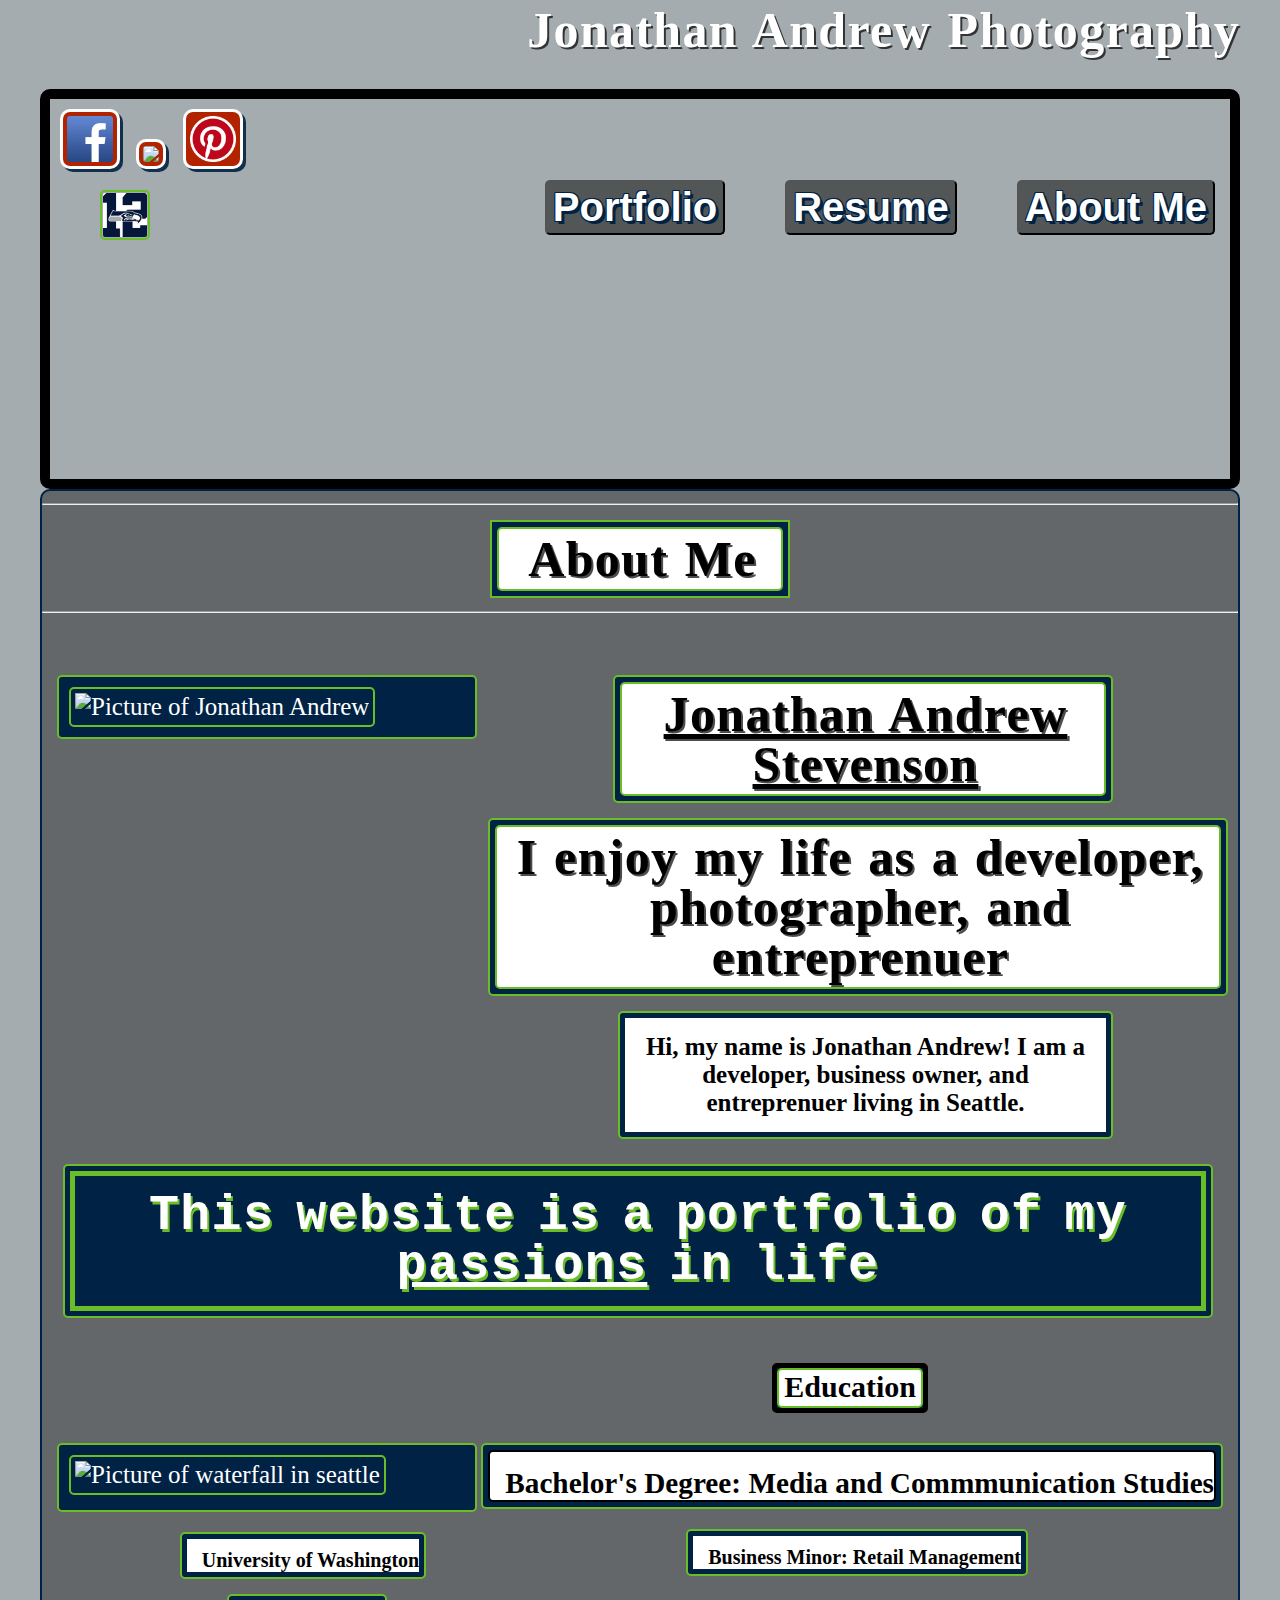
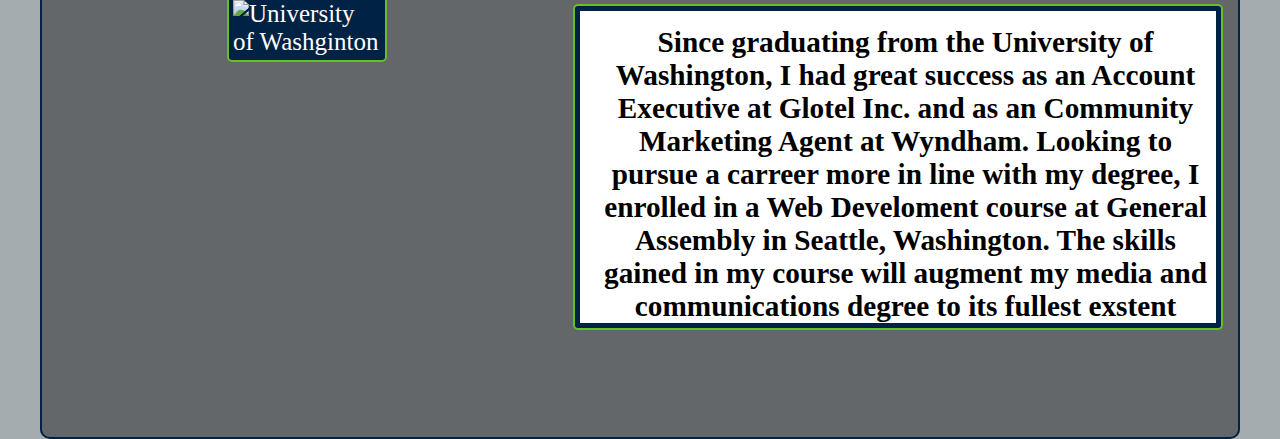
==== index.html @ 5ae6dff6 "project layout" ====
<!doctype_html>
<html>
<head>
<title>About Me</title>
	
	<link href='https://fonts.googleapis.com/css?family=Parisienne|Michroma|Oleo+Script|Poly|Krona+One' rel='stylesheet' type='text/css'>

			<link rel="stylesheet" href="style.css">

					<link rel="alternate sheet" href="style.css">


</head>
<body>

	<h1>Jonathan Andrew Photography</h1>

	<header>

		

		<div id="socialmedia">


			<li><a href="https://www.facebook.com/jon.stevenson.184"><img src="../images/Facebook.png"></a></li>

			<li><a href="https://www.linkedin.com/in/jonathanstevenson1"><img src="../images/LinkedIn.png"></a></li>
					
			<li><a href="https://www.pinterest.com/jonandrewsteven/"><img src="../images/Pintrest.png"></a></li>

		</div>

		<nav id="links">

			<ul>

				<li class="alignright"><button><a href="index.html">About Me</a></button></li>

				<li class="alignright"><button><a href="resume.html">Resume</a></button></li>

				<li class="alignright"><button><a href="../JonathanAndrewPhotography/index.html">Portfolio</a></button></li>

			</ul>

		</nav>

		<div id="twelve" class="clearfix">

				<img src="../images/sea.jpg">

		</div>
			
	</header>
	
<div id="container", class="background">

	<hr></hr>

		<article class="section-box upper-box-about">

			<h1>About Me</h1>

		</article>

	<hr></hr>

		<article class="section-box upper-box-name">

			<h1><strong><u>Jonathan Andrew Stevenson</u></strong></h1>

		</article>

		<article class="section-box upper-box-me">

			<img src="../images/pics/me.jpg" alt="Picture of Jonathan Andrew">

		</article>

		<article class="section-box upper-box-right">

			<h1>I enjoy my life as a developer, photographer, and entreprenuer</h1>

		</article>

		<article class="section-box upper-box-middle-hi">

			<h2>Hi, my name is Jonathan Andrew! I am a developer, business owner, and entreprenuer living in Seattle.</h2> 
		</article>

		<article class="section-box upper-box-middle-passions">

			<h2>This website is a portfolio of my <u>passions</u> in life</h2>

		</article>

		<article class="section-box upper-box-waterfall">

			<img id="waterfall" src=".//images/best/waterfall.jpg" alt="Picture of waterfall in seattle" class="section-box">

		</article>

		<section class="section-box middle-box-low">

			<h2>Education</h2>

		</section>

		<aside class="section-box middle-box-foot">

			<h3>Bachelor's Degree: Media and Commmunication Studies</h3>

		</aside>

		<aside class="section-box middle-box-foot-minor">

			<h4>Business Minor: Retail Management</h4>

		</aside>

		<aside class="section-box middle-box-foot-uw">

			<h5>University of Washington</h4>

		</aside>

		<section class="section-box middle-box-right">

			<h3>Since graduating from the University of Washington, I had great success as an Account Executive at Glotel Inc. and as an Community Marketing Agent at Wyndham. Looking to pursue a carreer more in line with my degree, I enrolled in a Web Develoment course at General Assembly in Seattle, Washington. The skills gained in my course will augment my media and communications degree to its fullest exstent 
			</h3>

		</section>

	<img class="section-box middle-box-uw" img src="images/best/uw.jpg" alt="University of Washginton">

</div>

</body>

<script src="https://ajax.googleapis.com/ajax/libs/jquery/1.11.3/jquery.min.js"></script>

<script src="../ajs/index.js"></script>

</html>
---- style.css ----
/*
Project Name: Jonathan Andrew
Client: Your Client
Author: Jonathan Andrew
Developer @GA in Seattle
*/


/******************************************
/* SETUP
/*******************************************/

/* Box Model Hack */
* {
     -moz-box-sizing: border-box; /* Firexfox */
     -webkit-box-sizing: border-box; /* Safari/Chrome/iOS/Android */
     box-sizing: border-box; /* IE */
}

/* Clear fix hack */
.clearfix:after {
     content: ".";
     display: block;
     clear: both;
     visibility: hidden;
     line-height: 0;
     height: 0;
}

.clear {
  clear: both;
}

.alignright {
  float: right;
  padding: 0 0 10px 10px; /* note the padding around a right floated image */
}

.alignleft {
  float: left;
  padding: 0 10px 10px 0; /* note the padding around a left floated image */
}


/******************************************
/* BASE STYLES
/*******************************************/

body {
    max-width: 1200px;
    margin: 0 auto;
     color: #fff;
     background-color: #A5ACAF;
     font-size: 25px;
     font-family: Krona+One, Arial, sans-serif;
}

header {
  border-radius: 10px;
  border: 2px solid #002244;
  background-image: url(../images/seattle.jpg);
  background-size: cover;
  height: 400px;
  max-width: 1200px;
  border: 10px solid #000;
}

h1 {
  text-shadow:2px 2px rgba(0,0,0,.7);
  font-weight: bold;
  color:#fff;
  letter-spacing:1pt;
  word-spacing:2pt;
  font-size:50px;
  line-height:1;
  margin-top: 5px;
  text-align: right;
  font-weight: bold;
}

 header h1 {
  font-weight: 400;
  text-shadow: 3px -3px 0 #A5ACAF;
  clear: right;
  margin-right: 15px;
  text-decoration: underline;
  font-size: 49px;
  float: right;
  text-align: right;
  max-width: 730px;
  margin-top: 20px;
  font-weight: 800;
  max-height: 75px;
  border: 5px solid #002244;
  background-color: rgba(0,34,68, .8);
  color: #fff;
  padding: 0px 15px 25px 15px;
  margin-bottom: 0px;
  border-radius: 5px;

}

#container.background {
  background-color: rgba(0,0,0,.4);
  background-image: url("../images/background.jpg");
  background-size: cover;
  height: 1550px;
  border-radius: 10px;
  border: 2px solid #002244;
}

#container.background-resume {
  background-color: rgba(0,0,0,.4);
  height: 2015px;
  border-radius: 10px;
  border: 2px solid #002244;
}

#socialmedia img {
  border-radius: 10px;
  margin-left: 10px;
  max-width: 60px;
  max-height: 60px;
  margin-top: 10px;
  border: 3px solid #FFFFff;
  background-color: #B22400;
  box-shadow: 3px 3px rgba(0,34,68,.9);
}

#twelve img {
  max-width: 50px;
  max-height: 50px;
  margin-left: 50px;
  border: 2px solid #69BE28;
  padding: 1px 1px 1px 1px;
}


nav ul {
  margin: 0 10px 0 0;
  float: right;
  height: 60px;
  display: inline-block;
}


#links a {
  clear: both;
  font-size: 40px;
  color: #fff;
  margin: 0 auto;
  text-decoration:none;
  font-weight: 800;
  text-shadow:
    3px 3px 0 #002244,
   -1px -1px 0 #002244,  
    1px -1px 0 #002244,
   -1px  1px 0 #002244,
    1px  1px 0 #002244;

}

#socialmedia li {
display: inline-block;
text-decoration: none;
}

img:hover {
  background: #3cb0fd;
  background-image: -webkit-linear-gradient(top, #3cb0fd, #3498db);
  background-image: -moz-linear-gradient(top, #3cb0fd, #3498db);
  background-image: -ms-linear-gradient(top, #3cb0fd, #3498db);
  background-image: -o-linear-gradient(top, #3cb0fd, #3498db);
  background-image: linear-gradient(to bottom, #3cb0fd, #3498db);
  text-decoration: none;
}

#links button {
    opacity: 1;
    margin: 5px 0 0 50px;
    height: 55px;
    background-color: rgba(0,0,0,.5);
    font-size: 20px;
    border-radius: 5px;
}

#links li{
  text-decoration: none;
  margin: 0 auto;
  display: inline-block;
  list-style-type: none;
  padding: 0px 5px 5px 5px;
  font-size: 30px;
}

button:hover {
  background: #3cb0fd;
  background-image: -webkit-linear-gradient(top, #3cb0fd, #3498db);
  background-image: -moz-linear-gradient(top, #3cb0fd, #3498db);
  background-image: -ms-linear-gradient(top, #3cb0fd, #3498db);
  background-image: -o-linear-gradient(top, #3cb0fd, #3498db);
  background-image: linear-gradient(to bottom, #3cb0fd, #3498db);
  text-decoration: none;
}


.section-box {
  background-color: #002244;
  margin-bottom: 10px;

}


.header {
  height: 40px;
  border-radius: 5px;
  border: 5px groove black;
}

.upper-box-right {
  float: right;
  border-radius: 5px;
  margin: 15px 10px 0 0px;
  border: 5px solid black;
  border: 2px solid #69BE28;
}

.upper-box-middle-hi {

  float: right;
  width: 495px;
  border-radius: 5px;
  margin: 15px 125px 0 15px;
  border: 2px solid #69BE28;
  padding: 5px 5px;
}

.upper-box-middle-passions {
  clear: both;
  float: right;
  border-radius: 5px;
  width: 1150px;
  margin: 25px 25px;
  border: 2px solid #69BE28;
  padding: 5px 5px;
}


.upper-box-me {
  border-radius: 5px;
  margin: 50px 5px 0 15px;
  width: 420px;
  float: left;
  border: 2px solid #69BE28;
  padding: 5px 5px;
}

.upper-box-waterfall {
  border-radius: 5px;
  margin: auto;
  width: 420px;
  float: left;
  border: 2px solid #69BE28;
  padding: 5px 5px;
  margin: 100px 0 0 15px;
}

.upper-box-name {
  text-decoration: underline;
  border: 2px solid #69BE28;
  border-radius: 5px;
  margin: 50px 125px 0 0;
  width: 500px;
  float: right;
}

.upper-box-about {
  width: 300px;
  margin: 0 auto;
  margin-top: 15px;
  border: 2px solid #69BE28;
}

.upper-box-summary {
  float: left;
  width: 900px;
  padding: 5px 5px;
  margin: 15px 0 0 150px;
  border: 2px solid #69BE28;
  border-radius: 5px;
}

.upper-box-summarytext {
  padding: 5px 5px;
  float: left;
  width: 1000px;
  margin: 0 auto;
  margin: 15px 0 0 15px;
  border: 2px solid #69BE28;
  border-radius: 5px;
}

.upper-box-summary li {
  background-color: #fff;
  color: #000;
  padding: 5px 5px;
  font-size: 25px;
  margin: 0px;
}

.upper-box-summary ul {
  margin: 0px;
  list-style-type: none;
  background-color: #fff;
}

.rectangle {
  border-radius: 5px;
  border: 5px groove black;
  
}

.specialties {
  clear: both;
}

.experience {
  clear: both;
}

.middle-box {
  border-radius: 5px;
  margin: 10px 0px 10px 0px;
  border: 2px solid #69BE28;
}


.middle-box-right {
  border-radius: 5px;
  float: right;
  width: 650px;
  margin: 25px 15px 0px 0px;
  border: 2px solid #69BE28;
  padding: 5px 5px;
  }

.middle-box-right h3{
  text-align: center;
}

.middle-box-low {
  margin: 20px 310px 0 0;
  border-radius: 5px;
  border: 5px solid black;
  float: right;
  text-align: center;
  max-width: 700px;
}

.middle-box-foot {
  border-radius: 5px;
  padding: 5px 5px;
  margin: 30px 15px 0 0px;
  border: 2px solid #69BE28;
  max-width: 770px;
  float: right;
}

.middle-box-foot-minor {
  border-radius: 5px;
  margin: 20 210 0 15px;
  border: 5px solid black;
  max-width: 770px;
  float: right;
  border: 2px solid #69BE28;
  padding: 5px 5px;
}

.middle-box-foot-uw {
  border-radius: 5px;
  margin:0 auto;
  margin: 20 245px 0 15px;
  border: 2px solid #69BE28;
  padding: 5px 5px;
  max-width: 770px;
  float: right;
}

aside.middle-box-uw{
  
}

.right {
  float: left;
  border: 5px solid black;
}

#waterfall {
  float: left;
  max-width: 400px;
  max-height: 400px;
  border: 2px solid #69BE28;
  border-radius: 5px;
}

.middle-box-specialties {
  border-radius: 5px;
  margin: 15px 0 0 150;
  padding: 5px 5px;
  clear: both;
  float: left;
  width: 165px;
  border: 2px solid #69BE28;
}


.middle-box-specialtiestext {
  border-radius: 5px;
  clear: both;
  padding: 5px 5px;
  float: left;
  width: 1000px;
  border: 2px solid #69BE28;
  margin: 15px 0 0 15px;
}

.middle-box-specialtiestext h3 ul{
  margin: 0;
}

.middle-box-specialtiestext h3{
  text-align: left;
}

.middle-box-experience {
  height: 55px;
  border-radius: 5px;
  margin: 15px 0 0 485px;
  padding: 5px 5px;
  clear: both;
  float: left;
  width: 200px;
  border: 2px solid #69BE28;
}

.middle-box-experience h2{
  margin: 0;
  text-align: center;
  background-color: #fff;
  color: #000;
  height: auto;
}

.middle-box-experiencebox {
  border-radius: 5px;
  clear: both;
  padding: 5px 5px;
  float: left;
  width: 790px;
  border: 2px solid #69BE28;
  margin: 15px 0 0 195px;
}

.middle-box-epxeriencebox li {
  border-radius: 5px;
  text-decoration: none;
  clear: both;
  padding: 5px 5px;
  float: left;
  width: 600px;
  border: 2px solid #69BE28;
  margin: 15px 0 0 0px;
}

.middle-box-experiencebox ul{
    background-color: #fff;
    color: #000;
    text-align: left;
    margin: 0 auto;
}

.middle-box-experiencebox h3 {
  text-align: center;
}

.middle-box-cma {
  border-radius: 5px;
  clear: both;
  padding: 5px 5px;
  float: left;
  width: 970px;
  border: 2px solid #69BE28;
  margin: 15px 0 0 105px;
}


.middle-box-foot h3 {
  color: #000;
  background-color: white;
  border: 2px solid black;
  border-radius: 5px;
  text-align: center;
  margin: 0 auto;
}

.middle-box-cma h3 {
  text-align: center;
}

.middle-box-cma-text {
  border-radius: 5px;
  clear: both;
  padding: 5px 5px;
  float: left;
  width: 600px;
  border: 2px solid #69BE28;
  margin: 15px 0 0 15;
  text-align: left;
  color: #000;
  background-color: #fff;
  margin: 0 auto;
}

.middle-box-cma ul {
  text-align: left;
  color: #000;
  background-color: #fff;
  margin: 0 auto;
}

.middle-box-marketing {
    border-radius: 5px;
    clear: both;
    padding: 5px 5px;
    float: left;
    width: 970px;
    border: 2px solid #69BE28;
    margin: 15px 0 0 105px;
}


.middle-box-marketing h3 {
  text-align: center;

}


.middle-box-marketing-text {
  border-radius: 5px;
  clear: both;
  padding: 5px 5px;
  float: left;
  width: 600px;
  border: 2px solid #69BE28;
  margin: 15px 0 0 0;
}

.middle-box-marketing ul {
  text-align: left;
  color: #000;
  background-color: #fff;
  margin: 0 auto;
}

.upper-box-middle-passions h2{
text-shadow:2px 3px 0 rgba(105,190,40,1);
font-weight:bold;color:#FFFFFF;
background-color:#002244;
border: 5px solid #69BE28;
letter-spacing:1pt;
word-spacing:-7pt;
font-size:50px;
text-align:center;
font-family:courier new, courier, monospace;
line-height:1;
}

 img {
  float: left;
  max-height: 160px;
  max-width: 160px;
  border: 2px solid #69BE28;
  border-radius: 5px;
  margin: 15px 0 0 185px;
  padding: 4px 4px;
}

a img {
  text-align: center;
  background-color: #000000;
  border: 2px solid black;
  border-radius: 5px;
}

section {
  float: left;
  text-align: right;
}

footer {
  float: left;
  margin-top: 10px;
  margin: 0 auto;
  height: 100px;
}

article {
  width: 740px;
  border: 5px solid #FFFAFA;
}

article img {
  max-width: 400px;
  max-height: 400px;
  border: 2px solid #69BE28;
  margin: 5px 5px 5px 5px;
}


article h1 {
  text-align: center;
  color: #000;
  background: white;
  border-radius: 5px;
  border: 2px solid #69BE28;
  padding: 5px 0px 5px 5px;
  margin: 5px 5px 5px 5px;
}

article h2 {
    margin: 0 auto;
    font-size: 25px;
    color: #000;
    text-align: center;
    background: white;
    padding: 15px 15px;
}

section h2 {
  color: #000;
  background-color: white;
  border: 2px solid #69BE28;
  border-radius: 5px;
  text-align: left;
  margin: 0 auto;
  padding: 0px 5px 5px 5px;
  text-align: center;
  font-size: 30px;
  height: 40px;
}

h3 {
  margin: 0 auto;
  padding: 15px 0 0 15px;
  background-color: #fff;
  color: #000;
}


 h4 {
  color: #000;
  font-size: 20px;
  background-color: white;
  padding: 10px 0 0 15px;
  margin: 0 auto;
}

 h5 {
  color: #000;
  font-size: 20px;
  background-color: white;
  padding: 10px 0 0 15px;
  margin: 0 auto;
}

nav h3 {
  color: #000;
  background-color: white;
  padding: 5px 5px 5px 5px;
  border: 2px solid black;
  border-radius: 5px;
}

h6 {
  color: #000;
  text-align: center;
  background-color: white;
  border: 2px solid black;
  border-radius: 5px;

}

/******************************************
/* LAYOUT
/*******************************************/

/* Center the container */
#container {
  width: 100%;
  margin: auto;
  height: 500px;

}

header {

}

footer {

}

/******************************************
/* ADDITIONAL STYLES
/*******************************************/
---- style.css ----
/*
Project Name: Jonathan Andrew
Client: Your Client
Author: Jonathan Andrew
Developer @GA in Seattle
*/


/******************************************
/* SETUP
/*******************************************/

/* Box Model Hack */
* {
     -moz-box-sizing: border-box; /* Firexfox */
     -webkit-box-sizing: border-box; /* Safari/Chrome/iOS/Android */
     box-sizing: border-box; /* IE */
}

/* Clear fix hack */
.clearfix:after {
     content: ".";
     display: block;
     clear: both;
     visibility: hidden;
     line-height: 0;
     height: 0;
}

.clear {
  clear: both;
}

.alignright {
  float: right;
  padding: 0 0 10px 10px; /* note the padding around a right floated image */
}

.alignleft {
  float: left;
  padding: 0 10px 10px 0; /* note the padding around a left floated image */
}


/******************************************
/* BASE STYLES
/*******************************************/

body {
    max-width: 1200px;
    margin: 0 auto;
     color: #fff;
     background-color: #A5ACAF;
     font-size: 25px;
     font-family: Krona+One, Arial, sans-serif;
}

header {
  border-radius: 10px;
  border: 2px solid #002244;
  background-image: url(../images/seattle.jpg);
  background-size: cover;
  height: 400px;
  max-width: 1200px;
  border: 10px solid #000;
}

h1 {
  text-shadow:2px 2px rgba(0,0,0,.7);
  font-weight: bold;
  color:#fff;
  letter-spacing:1pt;
  word-spacing:2pt;
  font-size:50px;
  line-height:1;
  margin-top: 5px;
  text-align: right;
  font-weight: bold;
}

 header h1 {
  font-weight: 400;
  text-shadow: 3px -3px 0 #A5ACAF;
  clear: right;
  margin-right: 15px;
  text-decoration: underline;
  font-size: 49px;
  float: right;
  text-align: right;
  max-width: 730px;
  margin-top: 20px;
  font-weight: 800;
  max-height: 75px;
  border: 5px solid #002244;
  background-color: rgba(0,34,68, .8);
  color: #fff;
  padding: 0px 15px 25px 15px;
  margin-bottom: 0px;
  border-radius: 5px;

}

#container.background {
  background-color: rgba(0,0,0,.4);
  background-image: url("../images/background.jpg");
  background-size: cover;
  height: 1550px;
  border-radius: 10px;
  border: 2px solid #002244;
}

#container.background-resume {
  background-color: rgba(0,0,0,.4);
  height: 2015px;
  border-radius: 10px;
  border: 2px solid #002244;
}

#socialmedia img {
  border-radius: 10px;
  margin-left: 10px;
  max-width: 60px;
  max-height: 60px;
  margin-top: 10px;
  border: 3px solid #FFFFff;
  background-color: #B22400;
  box-shadow: 3px 3px rgba(0,34,68,.9);
}

#twelve img {
  max-width: 50px;
  max-height: 50px;
  margin-left: 50px;
  border: 2px solid #69BE28;
  padding: 1px 1px 1px 1px;
}


nav ul {
  margin: 0 10px 0 0;
  float: right;
  height: 60px;
  display: inline-block;
}


#links a {
  clear: both;
  font-size: 40px;
  color: #fff;
  margin: 0 auto;
  text-decoration:none;
  font-weight: 800;
  text-shadow:
    3px 3px 0 #002244,
   -1px -1px 0 #002244,  
    1px -1px 0 #002244,
   -1px  1px 0 #002244,
    1px  1px 0 #002244;

}

#socialmedia li {
display: inline-block;
text-decoration: none;
}

img:hover {
  background: #3cb0fd;
  background-image: -webkit-linear-gradient(top, #3cb0fd, #3498db);
  background-image: -moz-linear-gradient(top, #3cb0fd, #3498db);
  background-image: -ms-linear-gradient(top, #3cb0fd, #3498db);
  background-image: -o-linear-gradient(top, #3cb0fd, #3498db);
  background-image: linear-gradient(to bottom, #3cb0fd, #3498db);
  text-decoration: none;
}

#links button {
    opacity: 1;
    margin: 5px 0 0 50px;
    height: 55px;
    background-color: rgba(0,0,0,.5);
    font-size: 20px;
    border-radius: 5px;
}

#links li{
  text-decoration: none;
  margin: 0 auto;
  display: inline-block;
  list-style-type: none;
  padding: 0px 5px 5px 5px;
  font-size: 30px;
}

button:hover {
  background: #3cb0fd;
  background-image: -webkit-linear-gradient(top, #3cb0fd, #3498db);
  background-image: -moz-linear-gradient(top, #3cb0fd, #3498db);
  background-image: -ms-linear-gradient(top, #3cb0fd, #3498db);
  background-image: -o-linear-gradient(top, #3cb0fd, #3498db);
  background-image: linear-gradient(to bottom, #3cb0fd, #3498db);
  text-decoration: none;
}


.section-box {
  background-color: #002244;
  margin-bottom: 10px;

}


.header {
  height: 40px;
  border-radius: 5px;
  border: 5px groove black;
}

.upper-box-right {
  float: right;
  border-radius: 5px;
  margin: 15px 10px 0 0px;
  border: 5px solid black;
  border: 2px solid #69BE28;
}

.upper-box-middle-hi {

  float: right;
  width: 495px;
  border-radius: 5px;
  margin: 15px 125px 0 15px;
  border: 2px solid #69BE28;
  padding: 5px 5px;
}

.upper-box-middle-passions {
  clear: both;
  float: right;
  border-radius: 5px;
  width: 1150px;
  margin: 25px 25px;
  border: 2px solid #69BE28;
  padding: 5px 5px;
}


.upper-box-me {
  border-radius: 5px;
  margin: 50px 5px 0 15px;
  width: 420px;
  float: left;
  border: 2px solid #69BE28;
  padding: 5px 5px;
}

.upper-box-waterfall {
  border-radius: 5px;
  margin: auto;
  width: 420px;
  float: left;
  border: 2px solid #69BE28;
  padding: 5px 5px;
  margin: 100px 0 0 15px;
}

.upper-box-name {
  text-decoration: underline;
  border: 2px solid #69BE28;
  border-radius: 5px;
  margin: 50px 125px 0 0;
  width: 500px;
  float: right;
}

.upper-box-about {
  width: 300px;
  margin: 0 auto;
  margin-top: 15px;
  border: 2px solid #69BE28;
}

.upper-box-summary {
  float: left;
  width: 900px;
  padding: 5px 5px;
  margin: 15px 0 0 150px;
  border: 2px solid #69BE28;
  border-radius: 5px;
}

.upper-box-summarytext {
  padding: 5px 5px;
  float: left;
  width: 1000px;
  margin: 0 auto;
  margin: 15px 0 0 15px;
  border: 2px solid #69BE28;
  border-radius: 5px;
}

.upper-box-summary li {
  background-color: #fff;
  color: #000;
  padding: 5px 5px;
  font-size: 25px;
  margin: 0px;
}

.upper-box-summary ul {
  margin: 0px;
  list-style-type: none;
  background-color: #fff;
}

.rectangle {
  border-radius: 5px;
  border: 5px groove black;
  
}

.specialties {
  clear: both;
}

.experience {
  clear: both;
}

.middle-box {
  border-radius: 5px;
  margin: 10px 0px 10px 0px;
  border: 2px solid #69BE28;
}


.middle-box-right {
  border-radius: 5px;
  float: right;
  width: 650px;
  margin: 25px 15px 0px 0px;
  border: 2px solid #69BE28;
  padding: 5px 5px;
  }

.middle-box-right h3{
  text-align: center;
}

.middle-box-low {
  margin: 20px 310px 0 0;
  border-radius: 5px;
  border: 5px solid black;
  float: right;
  text-align: center;
  max-width: 700px;
}

.middle-box-foot {
  border-radius: 5px;
  padding: 5px 5px;
  margin: 30px 15px 0 0px;
  border: 2px solid #69BE28;
  max-width: 770px;
  float: right;
}

.middle-box-foot-minor {
  border-radius: 5px;
  margin: 20 210 0 15px;
  border: 5px solid black;
  max-width: 770px;
  float: right;
  border: 2px solid #69BE28;
  padding: 5px 5px;
}

.middle-box-foot-uw {
  border-radius: 5px;
  margin:0 auto;
  margin: 20 245px 0 15px;
  border: 2px solid #69BE28;
  padding: 5px 5px;
  max-width: 770px;
  float: right;
}

aside.middle-box-uw{
  
}

.right {
  float: left;
  border: 5px solid black;
}

#waterfall {
  float: left;
  max-width: 400px;
  max-height: 400px;
  border: 2px solid #69BE28;
  border-radius: 5px;
}

.middle-box-specialties {
  border-radius: 5px;
  margin: 15px 0 0 150;
  padding: 5px 5px;
  clear: both;
  float: left;
  width: 165px;
  border: 2px solid #69BE28;
}


.middle-box-specialtiestext {
  border-radius: 5px;
  clear: both;
  padding: 5px 5px;
  float: left;
  width: 1000px;
  border: 2px solid #69BE28;
  margin: 15px 0 0 15px;
}

.middle-box-specialtiestext h3 ul{
  margin: 0;
}

.middle-box-specialtiestext h3{
  text-align: left;
}

.middle-box-experience {
  height: 55px;
  border-radius: 5px;
  margin: 15px 0 0 485px;
  padding: 5px 5px;
  clear: both;
  float: left;
  width: 200px;
  border: 2px solid #69BE28;
}

.middle-box-experience h2{
  margin: 0;
  text-align: center;
  background-color: #fff;
  color: #000;
  height: auto;
}

.middle-box-experiencebox {
  border-radius: 5px;
  clear: both;
  padding: 5px 5px;
  float: left;
  width: 790px;
  border: 2px solid #69BE28;
  margin: 15px 0 0 195px;
}

.middle-box-epxeriencebox li {
  border-radius: 5px;
  text-decoration: none;
  clear: both;
  padding: 5px 5px;
  float: left;
  width: 600px;
  border: 2px solid #69BE28;
  margin: 15px 0 0 0px;
}

.middle-box-experiencebox ul{
    background-color: #fff;
    color: #000;
    text-align: left;
    margin: 0 auto;
}

.middle-box-experiencebox h3 {
  text-align: center;
}

.middle-box-cma {
  border-radius: 5px;
  clear: both;
  padding: 5px 5px;
  float: left;
  width: 970px;
  border: 2px solid #69BE28;
  margin: 15px 0 0 105px;
}


.middle-box-foot h3 {
  color: #000;
  background-color: white;
  border: 2px solid black;
  border-radius: 5px;
  text-align: center;
  margin: 0 auto;
}

.middle-box-cma h3 {
  text-align: center;
}

.middle-box-cma-text {
  border-radius: 5px;
  clear: both;
  padding: 5px 5px;
  float: left;
  width: 600px;
  border: 2px solid #69BE28;
  margin: 15px 0 0 15;
  text-align: left;
  color: #000;
  background-color: #fff;
  margin: 0 auto;
}

.middle-box-cma ul {
  text-align: left;
  color: #000;
  background-color: #fff;
  margin: 0 auto;
}

.middle-box-marketing {
    border-radius: 5px;
    clear: both;
    padding: 5px 5px;
    float: left;
    width: 970px;
    border: 2px solid #69BE28;
    margin: 15px 0 0 105px;
}


.middle-box-marketing h3 {
  text-align: center;

}


.middle-box-marketing-text {
  border-radius: 5px;
  clear: both;
  padding: 5px 5px;
  float: left;
  width: 600px;
  border: 2px solid #69BE28;
  margin: 15px 0 0 0;
}

.middle-box-marketing ul {
  text-align: left;
  color: #000;
  background-color: #fff;
  margin: 0 auto;
}

.upper-box-middle-passions h2{
text-shadow:2px 3px 0 rgba(105,190,40,1);
font-weight:bold;color:#FFFFFF;
background-color:#002244;
border: 5px solid #69BE28;
letter-spacing:1pt;
word-spacing:-7pt;
font-size:50px;
text-align:center;
font-family:courier new, courier, monospace;
line-height:1;
}

 img {
  float: left;
  max-height: 160px;
  max-width: 160px;
  border: 2px solid #69BE28;
  border-radius: 5px;
  margin: 15px 0 0 185px;
  padding: 4px 4px;
}

a img {
  text-align: center;
  background-color: #000000;
  border: 2px solid black;
  border-radius: 5px;
}

section {
  float: left;
  text-align: right;
}

footer {
  float: left;
  margin-top: 10px;
  margin: 0 auto;
  height: 100px;
}

article {
  width: 740px;
  border: 5px solid #FFFAFA;
}

article img {
  max-width: 400px;
  max-height: 400px;
  border: 2px solid #69BE28;
  margin: 5px 5px 5px 5px;
}


article h1 {
  text-align: center;
  color: #000;
  background: white;
  border-radius: 5px;
  border: 2px solid #69BE28;
  padding: 5px 0px 5px 5px;
  margin: 5px 5px 5px 5px;
}

article h2 {
    margin: 0 auto;
    font-size: 25px;
    color: #000;
    text-align: center;
    background: white;
    padding: 15px 15px;
}

section h2 {
  color: #000;
  background-color: white;
  border: 2px solid #69BE28;
  border-radius: 5px;
  text-align: left;
  margin: 0 auto;
  padding: 0px 5px 5px 5px;
  text-align: center;
  font-size: 30px;
  height: 40px;
}

h3 {
  margin: 0 auto;
  padding: 15px 0 0 15px;
  background-color: #fff;
  color: #000;
}


 h4 {
  color: #000;
  font-size: 20px;
  background-color: white;
  padding: 10px 0 0 15px;
  margin: 0 auto;
}

 h5 {
  color: #000;
  font-size: 20px;
  background-color: white;
  padding: 10px 0 0 15px;
  margin: 0 auto;
}

nav h3 {
  color: #000;
  background-color: white;
  padding: 5px 5px 5px 5px;
  border: 2px solid black;
  border-radius: 5px;
}

h6 {
  color: #000;
  text-align: center;
  background-color: white;
  border: 2px solid black;
  border-radius: 5px;

}

/******************************************
/* LAYOUT
/*******************************************/

/* Center the container */
#container {
  width: 100%;
  margin: auto;
  height: 500px;

}

header {

}

footer {

}

/******************************************
/* ADDITIONAL STYLES
/*******************************************/
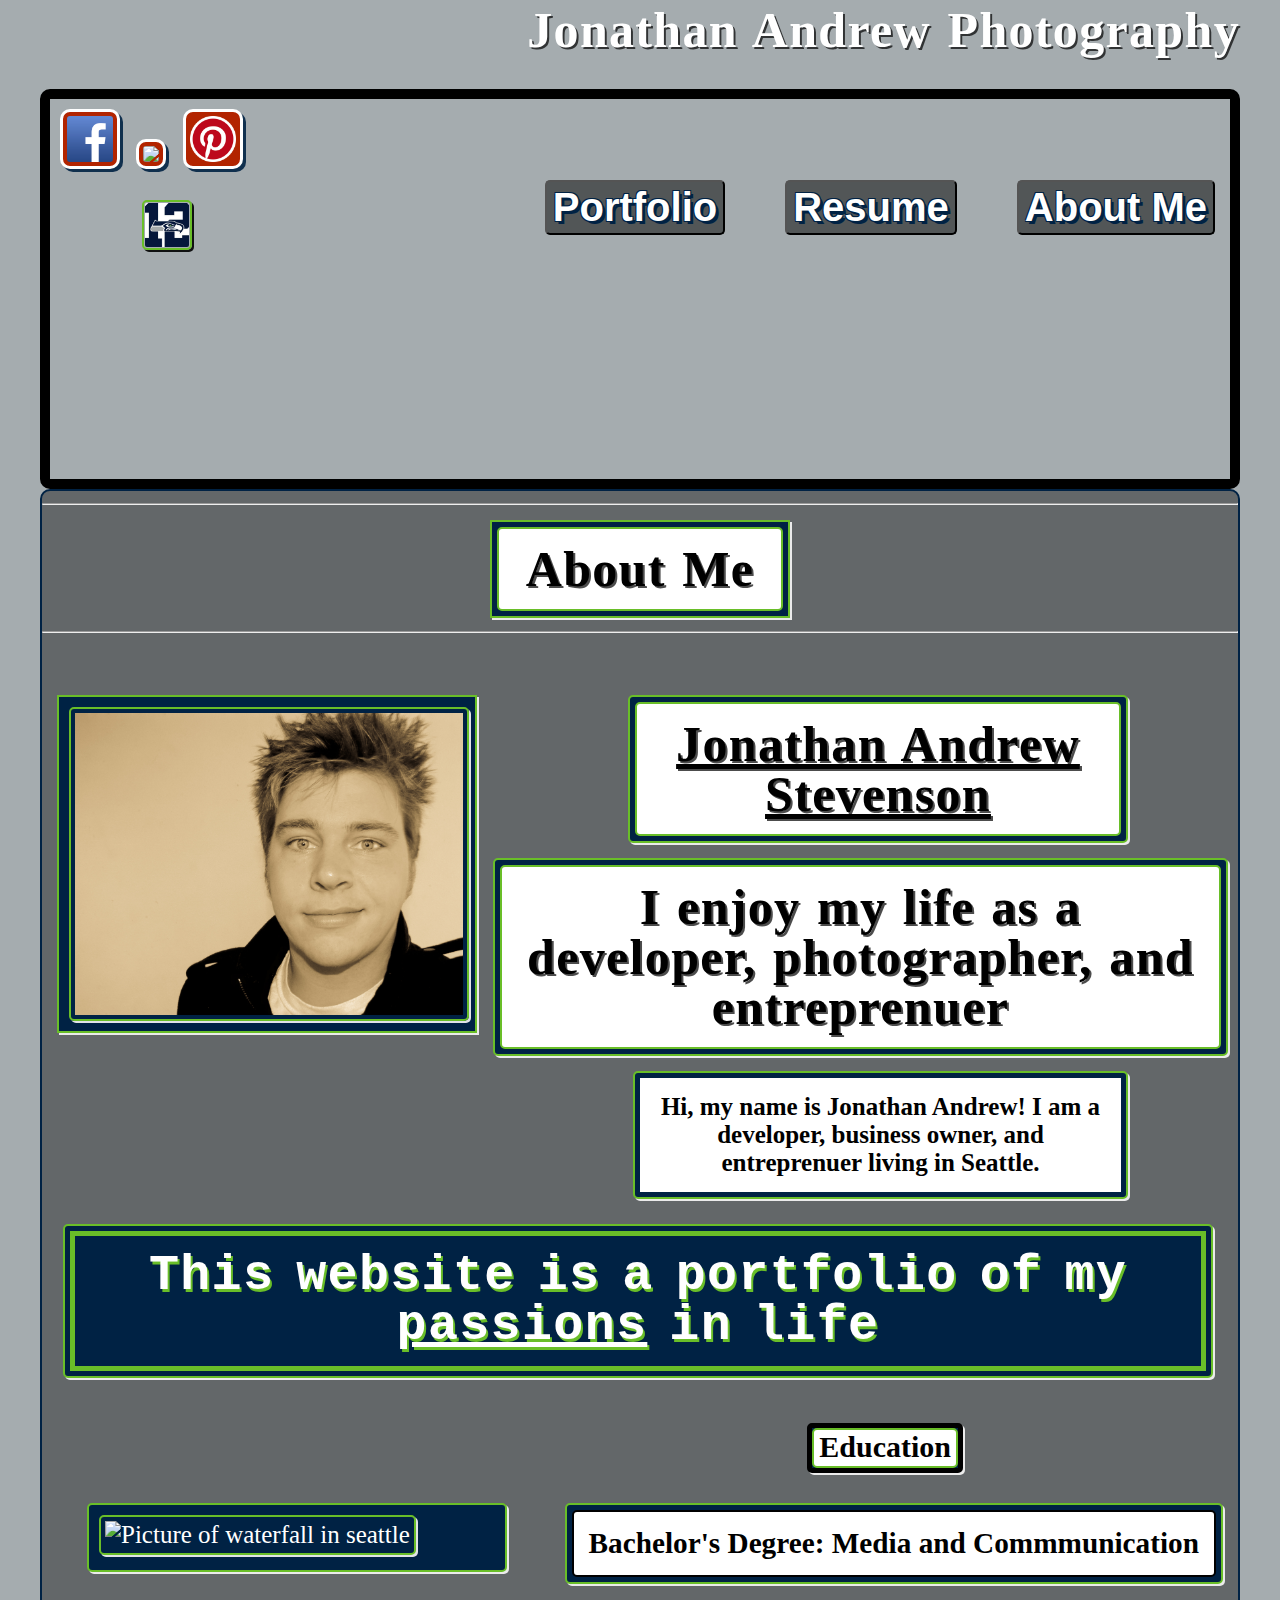
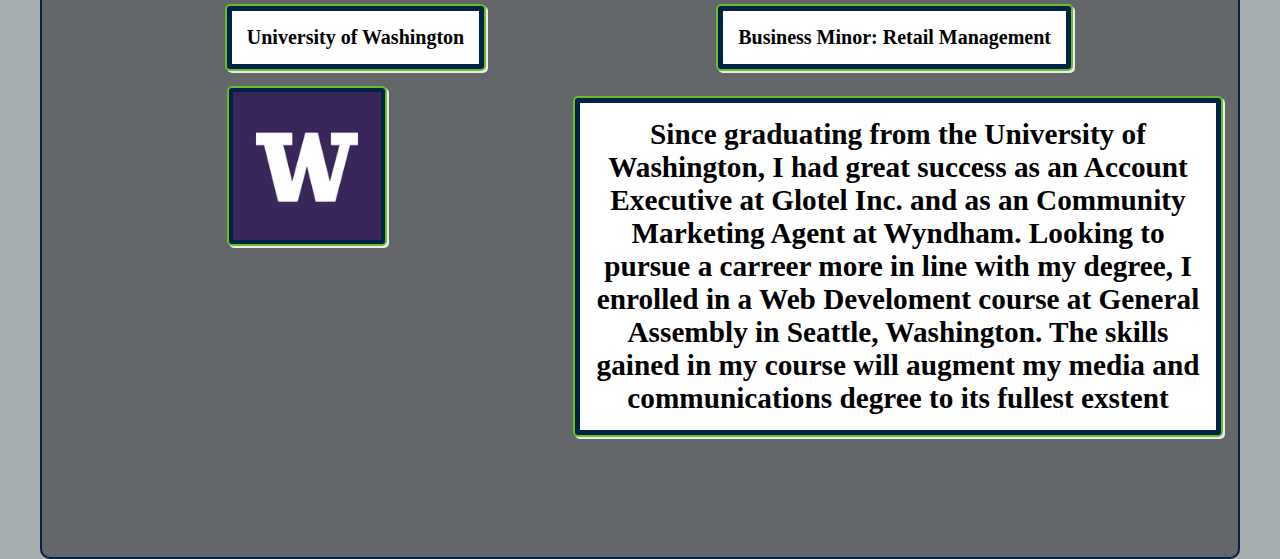
==== commit 51f06f7d: "final project" ====
--- a/index.html
+++ b/index.html
@@ -6,9 +6,6 @@
 	<link href='https://fonts.googleapis.com/css?family=Parisienne|Michroma|Oleo+Script|Poly|Krona+One' rel='stylesheet' type='text/css'>
 
 			<link rel="stylesheet" href="style.css">
-
-					<link rel="alternate sheet" href="style.css">
-
 
 </head>
 <body>
@@ -22,11 +19,11 @@
 		<div id="socialmedia">
 
 
-			<li><a href="https://www.facebook.com/jon.stevenson.184"><img src="../images/Facebook.png"></a></li>
+			<li><a href="https://www.facebook.com/jon.stevenson.184"><img src="images/Facebook.png"></a></li>
 
-			<li><a href="https://www.linkedin.com/in/jonathanstevenson1"><img src="../images/LinkedIn.png"></a></li>
+			<li><a href="https://www.linkedin.com/in/jonathanstevenson1"><img src="images/LinkedIn.png"></a></li>
 					
-			<li><a href="https://www.pinterest.com/jonandrewsteven/"><img src="../images/Pintrest.png"></a></li>
+			<li><a href="https://www.pinterest.com/jonandrewsteven/"><img src="images/Pintrest.png"></a></li>
 
 		</div>
 
@@ -38,7 +35,7 @@
 
 				<li class="alignright"><button><a href="resume.html">Resume</a></button></li>
 
-				<li class="alignright"><button><a href="../JonathanAndrewPhotography/index.html">Portfolio</a></button></li>
+				<li class="alignright"><button><a href="JonathanAndrewPhotography/index.html">Portfolio</a></button></li>
 
 			</ul>
 
@@ -46,7 +43,7 @@
 
 		<div id="twelve" class="clearfix">
 
-				<img src="../images/sea.jpg">
+				<img src="images/sea.jpg">
 
 		</div>
 			
@@ -72,7 +69,7 @@
 
 		<article class="section-box upper-box-me">
 
-			<img src="../images/pics/me.jpg" alt="Picture of Jonathan Andrew">
+			<img src="images/me.jpg" alt="Picture of Jonathan Andrew">
 
 		</article>
 
@@ -95,7 +92,7 @@
 
 		<article class="section-box upper-box-waterfall">
 
-			<img id="waterfall" src=".//images/best/waterfall.jpg" alt="Picture of waterfall in seattle" class="section-box">
+			<img id="waterfall" src="images/waterfall.jpg" alt="Picture of waterfall in seattle" class="section-box">
 
 		</article>
 
@@ -107,7 +104,7 @@
 
 		<aside class="section-box middle-box-foot">
 
-			<h3>Bachelor's Degree: Media and Commmunication Studies</h3>
+			<h3>Bachelor's Degree: Media and Commmunication</h3>
 
 		</aside>
 
@@ -130,7 +127,7 @@
 
 		</section>
 
-	<img class="section-box middle-box-uw" img src="images/best/uw.jpg" alt="University of Washginton">
+	<img class="section-box middle-box-uw" img src="images/uw.jpg" alt="University of Washginton">
 
 </div>
 
--- a/style.css
+++ b/style.css
@@ -58,7 +58,7 @@
 header {
   border-radius: 10px;
   border: 2px solid #002244;
-  background-image: url(../images/seattle.jpg);
+  background-image: url(images/seattle.jpg);
   background-size: cover;
   height: 400px;
   max-width: 1200px;
@@ -102,16 +102,16 @@
 
 #container.background {
   background-color: rgba(0,0,0,.4);
-  background-image: url("../images/background.jpg");
+  background-image: url("images/background.jpg");
   background-size: cover;
-  height: 1550px;
+  height: 1670px;
   border-radius: 10px;
   border: 2px solid #002244;
 }
 
 #container.background-resume {
   background-color: rgba(0,0,0,.4);
-  height: 2015px;
+  height: 2350px;
   border-radius: 10px;
   border: 2px solid #002244;
 }
@@ -128,9 +128,11 @@
 }
 
 #twelve img {
+  box-shadow: 2px 2px rgba(0,0,0,.9);
   max-width: 50px;
   max-height: 50px;
-  margin-left: 50px;
+  margin-left: 92px;
+  margin-top:25px;
   border: 2px solid #69BE28;
   padding: 1px 1px 1px 1px;
 }
@@ -218,6 +220,8 @@
 }
 
 .upper-box-right {
+  width: 735px;
+  box-shadow: 2px 2px rgba(250,250,250,.9);
   float: right;
   border-radius: 5px;
   margin: 15px 10px 0 0px;
@@ -226,16 +230,17 @@
 }
 
 .upper-box-middle-hi {
-
+  box-shadow: 2px 2px rgba(250,250,250,.9);
   float: right;
   width: 495px;
   border-radius: 5px;
-  margin: 15px 125px 0 15px;
+  margin: 15px 110px 0 15px;
   border: 2px solid #69BE28;
   padding: 5px 5px;
 }
 
 .upper-box-middle-passions {
+  box-shadow: 2px 2px rgba(250,250,250,.9);
   clear: both;
   float: right;
   border-radius: 5px;
@@ -247,7 +252,7 @@
 
 
 .upper-box-me {
-  border-radius: 5px;
+  box-shadow: 2px 2px rgba(250,250,250,.9);
   margin: 50px 5px 0 15px;
   width: 420px;
   float: left;
@@ -256,25 +261,28 @@
 }
 
 .upper-box-waterfall {
+  box-shadow: 2px 2px rgba(250,250,250,.9);
   border-radius: 5px;
   margin: auto;
   width: 420px;
   float: left;
   border: 2px solid #69BE28;
   padding: 5px 5px;
-  margin: 100px 0 0 15px;
+  margin: 100px 0 0 45px;
 }
 
 .upper-box-name {
+  box-shadow: 2px 2px rgba(250,250,250,.9);
   text-decoration: underline;
   border: 2px solid #69BE28;
   border-radius: 5px;
-  margin: 50px 125px 0 0;
+  margin: 50px 110px 0 0;
   width: 500px;
   float: right;
 }
 
 .upper-box-about {
+  box-shadow: 2px 2px rgba(250,250,250,.9);
   width: 300px;
   margin: 0 auto;
   margin-top: 15px;
@@ -282,6 +290,7 @@
 }
 
 .upper-box-summary {
+  box-shadow: 2px 2px rgba(250,250,250,.9);
   float: left;
   width: 900px;
   padding: 5px 5px;
@@ -315,6 +324,7 @@
 }
 
 .rectangle {
+  box-shadow: 2px 2px rgba(250,250,250,.9);
   border-radius: 5px;
   border: 5px groove black;
   
@@ -329,6 +339,7 @@
 }
 
 .middle-box {
+  box-shadow: 2px 2px rgba(250,250,250,.9);
   border-radius: 5px;
   margin: 10px 0px 10px 0px;
   border: 2px solid #69BE28;
@@ -336,6 +347,7 @@
 
 
 .middle-box-right {
+  box-shadow: 2px 2px rgba(250,250,250,.9);
   border-radius: 5px;
   float: right;
   width: 650px;
@@ -349,7 +361,8 @@
 }
 
 .middle-box-low {
-  margin: 20px 310px 0 0;
+  box-shadow: 2px 2px rgba(250,250,250,.9);
+  margin: 20px 275px 0 0;
   border-radius: 5px;
   border: 5px solid black;
   float: right;
@@ -358,17 +371,18 @@
 }
 
 .middle-box-foot {
+  box-shadow: 2px 2px rgba(250,250,250,.9);
   border-radius: 5px;
   padding: 5px 5px;
   margin: 30px 15px 0 0px;
   border: 2px solid #69BE28;
-  max-width: 770px;
   float: right;
 }
 
 .middle-box-foot-minor {
-  border-radius: 5px;
-  margin: 20 210 0 15px;
+  box-shadow: 2px 2px rgba(250,250,250,.9);
+  border-radius: 5px;
+  margin: 20 165 0 15px;
   border: 5px solid black;
   max-width: 770px;
   float: right;
@@ -377,9 +391,10 @@
 }
 
 .middle-box-foot-uw {
+  box-shadow: 2px 2px rgba(250,250,250,.9);
   border-radius: 5px;
   margin:0 auto;
-  margin: 20 245px 0 15px;
+  margin: 20 215px 0 15px;
   border: 2px solid #69BE28;
   padding: 5px 5px;
   max-width: 770px;
@@ -396,6 +411,7 @@
 }
 
 #waterfall {
+  box-shadow: 2px 2px rgba(250,250,250,.9);
   float: left;
   max-width: 400px;
   max-height: 400px;
@@ -404,6 +420,7 @@
 }
 
 .middle-box-specialties {
+  box-shadow: 2px 2px rgba(250,250,250,.9);
   border-radius: 5px;
   margin: 15px 0 0 150;
   padding: 5px 5px;
@@ -415,6 +432,7 @@
 
 
 .middle-box-specialtiestext {
+  box-shadow: 2px 2px rgba(250,250,250,.9);
   border-radius: 5px;
   clear: both;
   padding: 5px 5px;
@@ -433,6 +451,7 @@
 }
 
 .middle-box-experience {
+  box-shadow: 2px 2px rgba(250,250,250,.9);
   height: 55px;
   border-radius: 5px;
   margin: 15px 0 0 485px;
@@ -452,6 +471,7 @@
 }
 
 .middle-box-experiencebox {
+  box-shadow: 2px 2px rgba(250,250,250,.9);
   border-radius: 5px;
   clear: both;
   padding: 5px 5px;
@@ -484,6 +504,7 @@
 }
 
 .middle-box-cma {
+  box-shadow: 2px 2px rgba(250,250,250,.9);
   border-radius: 5px;
   clear: both;
   padding: 5px 5px;
@@ -529,6 +550,7 @@
 }
 
 .middle-box-marketing {
+  box-shadow: 2px 2px rgba(250,250,250,.9);
     border-radius: 5px;
     clear: both;
     padding: 5px 5px;
@@ -576,6 +598,7 @@
 }
 
  img {
+  box-shadow: 2px 2px rgba(250,250,250,.9);
   float: left;
   max-height: 160px;
   max-width: 160px;
@@ -623,7 +646,7 @@
   background: white;
   border-radius: 5px;
   border: 2px solid #69BE28;
-  padding: 5px 0px 5px 5px;
+  padding: 15px 15px;
   margin: 5px 5px 5px 5px;
 }
 
@@ -651,17 +674,18 @@
 
 h3 {
   margin: 0 auto;
-  padding: 15px 0 0 15px;
+  padding: 15px 15px;
   background-color: #fff;
   color: #000;
 }
 
 
  h4 {
+
   color: #000;
   font-size: 20px;
   background-color: white;
-  padding: 10px 0 0 15px;
+  padding: 15px 15px;
   margin: 0 auto;
 }
 
@@ -669,7 +693,7 @@
   color: #000;
   font-size: 20px;
   background-color: white;
-  padding: 10px 0 0 15px;
+  padding: 15px 15px;
   margin: 0 auto;
 }
 
@@ -687,6 +711,7 @@
   background-color: white;
   border: 2px solid black;
   border-radius: 5px;
+  padding: 15px 15px;
 
 }
 
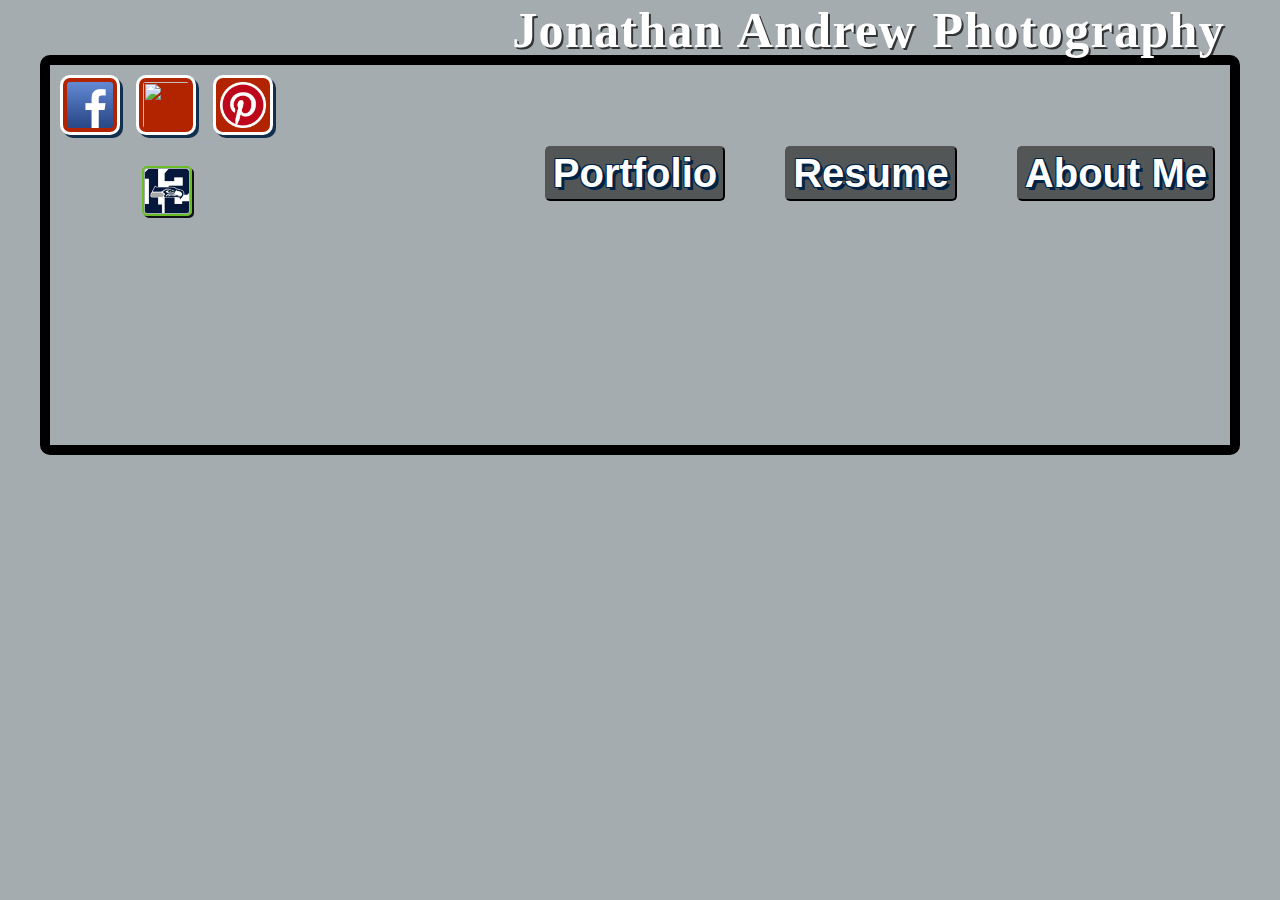
==== commit 99886213: "update" ====
--- a/index.html
+++ b/index.html
@@ -5,7 +5,9 @@
 	
 	<link href='https://fonts.googleapis.com/css?family=Parisienne|Michroma|Oleo+Script|Poly|Krona+One' rel='stylesheet' type='text/css'>
 
-			<link rel="stylesheet" href="style.css">
+	<link rel="stylesheet" href="style.css">
+
+	<script src="https://ajax.googleapis.com/ajax/libs/jquery/1.11.3/jquery.min.js"></script>
 
 </head>
 <body>
@@ -19,7 +21,7 @@
 		<div id="socialmedia">
 
 
-			<li><a href="https://www.facebook.com/jon.stevenson.184"><img src="images/Facebook.png"></a></li>
+			<li><a class="facebook" href="https://www.facebook.com/jon.stevenson.184"><img src="images/Facebook.png"></a></li>
 
 			<li><a href="https://www.linkedin.com/in/jonathanstevenson1"><img src="images/LinkedIn.png"></a></li>
 					
@@ -31,11 +33,11 @@
 
 			<ul>
 
-				<li class="alignright"><button><a href="index.html">About Me</a></button></li>
-
-				<li class="alignright"><button><a href="resume.html">Resume</a></button></li>
-
-				<li class="alignright"><button><a href="JonathanAndrewPhotography/index.html">Portfolio</a></button></li>
+				<li class="alignright aboutMe"><button><a href="index.html">About Me</a></button></li>
+
+				<li class="alignright resume"><button><a href="index.html">Resume</a></button></li>
+
+				<li class="alignright portfolio"><button><a href="index.html">Portfolio</a></button></li>
 
 			</ul>
 
@@ -49,7 +51,7 @@
 			
 	</header>
 	
-<div id="container", class="background">
+<div id="container", class="background aboutMeBox hide">
 
 	<hr></hr>
 
@@ -131,10 +133,130 @@
 
 </div>
 
+<div id="container", class="background resumeBox hide">
+		<hr></hr>
+			<article class="section-box upper-box-about">
+				<h1>Resume</h1>
+			</article>
+		<hr></hr>
+
+		<article class="section-box upper-box-summary">
+
+			<h2><strong><u>Summary</u></strong></h2>
+
+			<h3>Tech-savvy strategic communications, media, and marketing graduate, a leader possessing exceptional writing and editing skills. Well versed in a wide range of communications, media, and retail management solutions and technologies. Looking for a position in the marketing, communications or media arena where I may find opportunity to use the education, talents, and skills developed during my education at the University of Washington to their fullest extent.
+			</h3>
+
+			<h2><strong><u>Specialties</u></strong>
+
+			<h3>
+				<ul>
+					<li>-	Digital Content Strategy and Design</li>
+					<li>-	Web Development: HTML, CSS, JavaScript, jQuery</li>
+					<li>-	Fusion Marketing (Traditional, Digital, Social Media)</li>
+					<li>-	Traditional Marketing (Trade Shows, Coupons, Print Ads, Billboards, Email, Brochures, Flyers, Business Cards, Telephone, Customer Service, Door Hangers)</li>
+					<li>-	Social Media Marketing (Facebook, Twitter, Pinterest, LinkedIn)</li>
+					<li>-	Digital Marketing (Photos, Videos, Radio, Email, Web Pages, Blog, Vlog, RSS Feeds)</li>
+					<li>-	Brand awareness development (SEM, SEO, CRM, COCA)</li>
+					<li>-	Photography and Videography</li>
+					<li>-	Final Cut Pro, Sony Vegas, Pro Tools, Photoshop, Adobe Light Room  </li>
+					<li>-	Exceptional Problem Solver</li>
+					<li>-	Team Player</li>
+	
+				</ul>
+			</h3>
+
+			<h2><strong><u>Experience</u></strong></h2>
+
+				<h3><strong><u>Account Executive</u></strong></h3>
+				<h4>February 2015-Present</h4>
+				<h5>Glotel Inc.-Bellevue, WA</h5>
+			<ul>
+				<li>-	Promote Glotel services in the market place with due regard at all times. </li>
+				<li>-	Met and exceed yearly sales goal of $750,000 in 3 months</li>
+				<li>-	Market business on LinkedIn, Facebook and other Social Media sites</li>
+				<li>-	Develop and maintain current client relationships</li>
+				<li>-	Utilize all touch points with customers to reach weekly KPIs</li>
+			</ul>		
+
+			<h3><strong><u>Community Marketing Agent</u></strong></h3>
+			<h4>August 2014 - February 2015</h4>
+			<h5>Wyndham Worldwide - Seattle, WA</h5>
+				<ul>
+ 					<li>-	Speak with prospective guests at conventions, trade shows, and other designated locations</li>
+					<li>-	Met and exceed sales goals of $100,000</li>
+					<li>-	Provide signature concierge service</li>
+				</ul>
+	
+			<h3><strong><u>Marketing and Promtions Manager</u></strong></h3>
+			<h4>January 2013 - June 2014</h4>
+			<h5>UWave UW - Bothell, WA</h5>
+				<ul>
+					<li>-	Conceptualized and launched the UW marketing campaign for the UWAVE radio station.</li>
+					<li>-	In-charge of getting 4,200 students voices heard on campus</li>
+					<li>-	Analyzed target demographic at UWB .</li>
+					<li>-	Implemented Fusion Marketing Techniques to build station awareness </li>
+				</ul>
+
+	
+		</section>
+
+	</div>
+
+	<div id="container", class="background portfolioBox hide">
+		<aside>
+				<ul id="menu">
+	    			<li><a href="#">Categories</a>
+	        			<ul class="sub-menu">
+	            			<li>
+	                			<a href="#">Landscape</a>
+	            			</li>
+	            			<li>
+	                			<a href="#">Sports</a>
+	            			</li>
+	            			<li>
+	                			<a href="#">Weddings</a>
+	            			</li>
+	            			<li>
+	                			<a href="#">Kids</a>
+	            			</li>
+	            			<li>
+	                			<a href="#abstract">Abstract</a>
+
+	                				<div id="#abstract">
+	                					<img class="hide" src="images/image-7.jpg"/>
+	                				</div>
+	            			</li>
+	        			</ul>
+	    			</li>
+				</ul>
+			</aside>
+			<ul class="slider">
+ 				<li>
+   					<img class="image" src="images/image-1.jpg" />
+ 				</li>
+				<li>
+					<img class="image" src="images/image-2.jpg" />
+				</li>
+				<li>
+				   	<img class="image" src="images/image-3.jpg" />
+				</li>
+				<li>
+				   	<img class="image" src="images/image-4.jpg" />
+				</li>
+				<li>
+				   	<img class="image" src="images/image-5.jpg" />
+				</li>
+				<li>
+				   	<img class="image" src="images/image-6.jpg" />
+				</li>
+			</ul>
+	</div>
+
+		
+
 </body>
 
-<script src="https://ajax.googleapis.com/ajax/libs/jquery/1.11.3/jquery.min.js"></script>
-
-<script src="../ajs/index.js"></script>
+<script src="js/index.js"></script>
 
 </html>--- a/style.css
+++ b/style.css
@@ -65,6 +65,12 @@
   border: 10px solid #000;
 }
 
+.images-of-the-week {
+  text-decoration: underline;
+  font-size: 48;
+  margin-bottom: 125px;
+}
+
 h1 {
   text-shadow:2px 2px rgba(0,0,0,.7);
   font-weight: bold;
@@ -73,7 +79,7 @@
   word-spacing:2pt;
   font-size:50px;
   line-height:1;
-  margin-top: 5px;
+  margin: 5px 15px 0 0;
   text-align: right;
   font-weight: bold;
 }
@@ -100,21 +106,31 @@
 
 }
 
+.hide {
+  display: none;
+}
+
+
 #container.background {
   background-color: rgba(0,0,0,.4);
   background-image: url("images/background.jpg");
+  max-width: 1200px;
   background-size: cover;
-  height: 1670px;
+  height: 1750px;
   border-radius: 10px;
   border: 2px solid #002244;
 }
 
-#container.background-resume {
-  background-color: rgba(0,0,0,.4);
-  height: 2350px;
-  border-radius: 10px;
-  border: 2px solid #002244;
-}
+
+#container.background.resumeBox {
+  height: 2200px;
+}
+
+#container.background.portfolioBox {
+  height: 1130px;
+}
+
+
 
 #socialmedia img {
   border-radius: 10px;
@@ -414,7 +430,7 @@
   box-shadow: 2px 2px rgba(250,250,250,.9);
   float: left;
   max-width: 400px;
-  max-height: 400px;
+  max-height: 300px;
   border: 2px solid #69BE28;
   border-radius: 5px;
 }
@@ -597,7 +613,86 @@
 line-height:1;
 }
 
+
+.slider {
+  margin-left: 125px;
+  max-width: 900px; /* Update to your slider width */
+  height: 700px; /* Update to your slider height */
+  position: relative;
+  overflow: hidden;
+}
+
+.slider li {
+  display: none;
+  position: absolute; 
+  top: 0; 
+  left: 0; 
+}
+
+aside {
+  float: right;
+}
+
+/*Initialize*/
+
+
+ul#menu, ul#menu ul.sub-menu {
+    padding:0;
+    margin: 0;
+}
+ul#menu li, ul#menu ul.sub-menu li {
+    list-style-type: none;
+    display: inline-block;
+}
+
+/*Link Appearance*/
+ul#menu li a, ul#menu li ul.sub-menu li a:hover {
+    text-align: center;
+    font-size: 45px;
+    font-weight: bold;
+    text-decoration: underline;
+    color: #fff;
+    background: #002244;
+    border: 2px solid #fff;
+    border-radius: 5px;
+    width: 250px;
+    margin: 5px 110px 0px 0;
+    padding: 15px 15px 15px 15px;
+    padding: 5px;
+    display:inline-block;
+}
+/*Make the parent of sub-menu relative*/
+ul#menu li {
+    text-decoration: none;
+    position: relative;
+}
+
+
+/*sub menu*/
+ul#menu li ul.sub-menu {
+    margin: 15px 0 0 0;
+    display:none;
+    position: absolute;
+    top: 30px;
+    left: 0;
+    width: 100px;
+}
+ul#menu li:hover ul.sub-menu {
+    display:block;
+}
+
  img {
+  width: 600px;
+  height: 500px;
+  float: left;
+  border: 5px solid #69BE28;
+  border-radius: 5px;
+  margin: 15px 0 0 0px;
+  padding: 4px 4px;
+  box-shadow: 2px 2px rgba(250,250,250,.9);
+}
+
+.middle-box-uw {
   box-shadow: 2px 2px rgba(250,250,250,.9);
   float: left;
   max-height: 160px;
@@ -634,11 +729,20 @@
 
 article img {
   max-width: 400px;
-  max-height: 400px;
+  max-height: 300px;
   border: 2px solid #69BE28;
   margin: 5px 5px 5px 5px;
 }
 
+.enjoy h1 {
+  text-align: center;
+  color: #000;
+  background: rgba(255,255,255,.3);
+  border-radius: 5px;
+  border: 2px solid #69BE28;
+  padding: 15px 15px;
+  margin: 5px 5px 5px 5px;
+}
 
 article h1 {
   text-align: center;
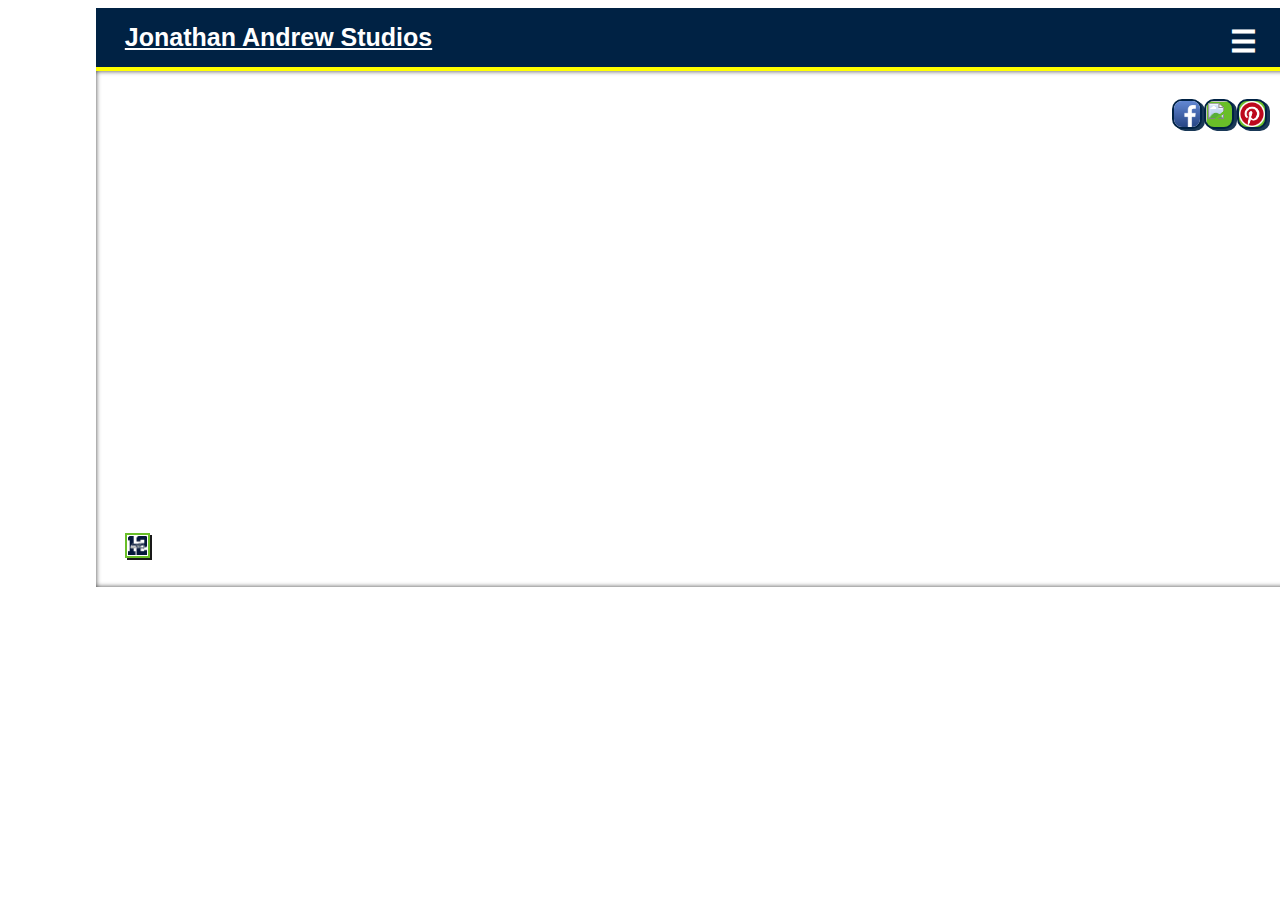
==== commit c8973125: "update" ====
--- a/index.html
+++ b/index.html
@@ -1,262 +1,277 @@
 <!doctype_html>
 <html>
-<head>
-<title>About Me</title>
+	<head>
+	<title>About Me</title>
+		
+		<link href='https://fonts.googleapis.com/css?family=Parisienne|Michroma|Oleo+Script|Poly|Krona+One' rel='stylesheet' type='text/css'>
+
+		<link rel="stylesheet" href="style.css">
+
+		<script src="https://ajax.googleapis.com/ajax/libs/jquery/1.11.3/jquery.min.js"></script>
+
+	</head>
+		<body>
+			<div class="container">
+				<header>
+
+					<h1 class="logo">
+						<a href="index.html">Jonathan Andrew Studios</a>
+					</h1>
+						
+					<button class="hamburger">&#9776;</button>
+
+			  			<br></br>
+
+							<div class="header menu hide">
+
+						  		<ul>
+
+						    		<li class="links" >
+						    			<a class="about" href="#">About</a>
+						    		</li>
+
+					    			<li class="links">
+					    				<a class="resume" href="#" >Resume</a>
+					    			</li>
+
+					    			<li class="links">
+					    				<a class="portfolio" href="#" >Portfolio</a>
+					    			</li>
+
+						  		</ul>
+
+							</div> 
+
+				
+
+				</header>
+
+				<section class="banner">
+					
+					<div id="socialmedia">
+
+						<li>
+							<a class="facebook" href="https://www.facebook.com/jon.stevenson.184"><img src="images/Facebook.png"></a>
+						</li>
+
+						<li>
+							<a href="https://www.linkedin.com/in/jonathanstevenson1"><img src="images/LinkedIn.png"></a>
+						</li>
+								
+						<li>
+							<a href="https://www.pinterest.com/jonandrewsteven/"><img src="images/Pintrest.png"></a>
+						</li>
+
+					</div>
+
+					<div id="twelve">
+
+						<img src="images/sea.jpg">
+
+					</div>
+						
+				</section>
+
+
+				<div id="container", class="background aboutMeBox hide">
+
+					<hr></hr>
+
+						<article class="section-box upper-box-about">
+
+							<h1>About Me</h1>
+
+						</article>
+
+					<hr></hr>
+
+					<article class="section-box upper-box-name">
+
+						<h1><strong><u>Jonathan Andrew Stevenson</u></strong></h1>
+
+					</article>
+
+						<article class="section-box upper-box-me">
+
+							<img src="images/me.jpg" class="me" alt="Picture of Jonathan Andrew">
+
+						</article>
+
+					<article class="section-box upper-box-middle-hi">
+
+						<h2>Hi, my name is Jonathan Andrew! I am a developer, business owner, and entreprenuer living in Seattle.</h2> 
+					</article>
+
+					<article class="section-box upper-box-middle-passions">
+
+						<h2>This website is a portfolio of my <u>passions</u> in life</h2>
+
+					</article>
+
+					<section class="section-box upper-box-waterfall">
+
+						<img id="waterfall" src="images/waterfall.jpg" alt="Picture of waterfall in seattle" class="section-box">
+
+					</section>
+
+					<section class="section-box middle-box-low">
+
+						<h2>Education</h2>
+
+					</section>
+
+					<aside class="section-box middle-box-foot">
+
+						<h3>Bachelor's Degree: Media and Commmunications</h3>
+
+					</aside>
+
+					<aside class="section-box middle-box-foot-minor">
+
+						<h4>Business Minor: Retail Management</h4>
+
+					</aside>
+
+					<aside class="section-box middle-box-foot-uw">
+
+						<img class="section-box middle-box-uw" img src="images/uw.jpg" alt="University of Washginton"><br></br><h5>University of Washington</h4>
+
+					</aside>
+
+					<aside class="section-box middle-box-right">
+
+						<h3 class="since-graduating">Since graduating from the University of Washington, I had great success as an Account Executive at Glotel Inc. and as an Community Marketing Agent at Wyndham. Looking to pursue a carreer more in line with my degree, I enrolled in a Web Develoment course at General Assembly in Seattle, Washington. The skills gained in my course will augment my media and communications degree to its fullest exstent 
+						</h3>
+
+					</aside>
+
+				</div>
+
+				<div id="container", class="background resumeBox hide">
+					
+					<hr></hr>
+
+						<article class="section-box upper-box-about">
+							<h1>Resume</h1>
+						</article>
+
+					<hr></hr>
+
+					<article class="section-box upper-box-summary">
+
+						<h2><strong><u>Summary</u></strong></h2>
+
+						<h3>Tech-savvy strategic communications, media, and marketing graduate, a leader possessing exceptional writing and editing skills. Well versed in a wide range of communications, media, and retail management solutions and technologies. Looking for a position in the marketing, communications or media arena where I may find opportunity to use the education, talents, and skills developed during my education at the University of Washington to their fullest extent.
+						</h3>
+
+						<h2><strong><u>Specialties</u></strong>
+
+						<h3>
+							<ul>
+								<li>-	Digital Content Strategy and Design</li>
+								<li>-	Web Development: HTML, CSS, JavaScript, jQuery</li>
+								<li>-	Fusion Marketing (Traditional, Digital, Social Media)</li>
+								<li>-	Traditional Marketing (Trade Shows, Coupons, Print Ads, Billboards, Email, Brochures, Flyers, Business Cards, Telephone, Customer Service, Door Hangers)</li>
+								<li>-	Social Media Marketing (Facebook, Twitter, Pinterest, LinkedIn)</li>
+								<li>-	Digital Marketing (Photos, Videos, Radio, Email, Web Pages, Blog, Vlog, RSS Feeds)</li>
+								<li>-	Brand awareness development (SEM, SEO, CRM, COCA)</li>
+								<li>-	Photography and Videography</li>
+								<li>-	Final Cut Pro, Sony Vegas, Pro Tools, Photoshop, Adobe Light Room  </li>
+								<li>-	Exceptional Problem Solver</li>
+								<li>-	Team Player</li>
+				
+							</ul>
+						</h3>
+
+						<h2><strong><u>Experience</u></strong></h2>
+
+							<h3><strong><u>Account Executive</u></strong></h3>
+							<h4>February 2015-Present</h4>
+							<h5>Glotel Inc.-Bellevue, WA</h5>
+						<ul>
+							<li>-	Promote Glotel services in the market place with due regard at all times. </li>
+							<li>-	Met and exceed yearly sales goal of $750,000 in 3 months</li>
+							<li>-	Market business on LinkedIn, Facebook and other Social Media sites</li>
+							<li>-	Develop and maintain current client relationships</li>
+							<li>-	Utilize all touch points with customers to reach weekly KPIs</li>
+						</ul>		
+
+						<h3><strong><u>Community Marketing Agent</u></strong></h3>
+						<h4>August 2014 - February 2015</h4>
+						<h5>Wyndham Worldwide - Seattle, WA</h5>
+							<ul>
+			 					<li>-	Speak with prospective guests at conventions, trade shows, and other designated locations</li>
+								<li>-	Met and exceed sales goals of $100,000</li>
+								<li>-	Provide signature concierge service</li>
+							</ul>
+				
+						<h3><strong><u>Marketing and Promtions Manager</u></strong></h3>
+						<h4>January 2013 - June 2014</h4>
+						<h5>UWave UW - Bothell, WA</h5>
+							<ul>
+								<li>-	Conceptualized and launched the UW marketing campaign for the UWAVE radio station.</li>
+								<li>-	In-charge of getting 4,200 students voices heard on campus</li>
+								<li>-	Analyzed target demographic at UWB .</li>
+								<li>-	Implemented Fusion Marketing Techniques to build station awareness </li>
+							</ul>
+
+				
+					</article>
+
+				</div>
+
+				<div id="container", class="background portfolioBox hide">
+					
+					<aside>
+
+						<div class="container">
+
+							<form>
+
+								<select id="submit-btn">
+
+									<option>Select a Category</option>
+
+								</select>
+
+							</form>
+
+						</div>	
+
+					</aside>
+
+
+					<ul class="slider">
+
+						<li>
+							<img class="image" src="images/image-1.jpg" />
+						</li>
+						<li>
+							<img class="image" src="images/image-2.jpg" />
+						</li>
+						<li>
+						   	<img class="image" src="images/image-3.jpg" />
+						</li>
+						<li>
+						   	<img class="image" src="images/image-4.jpg" />
+						</li>
+						<li>
+						   	<img class="image" src="images/image-5.jpg" />
+						</li>
+						<li>
+						   	<img class="image" src="images/image-6.jpg" />
+						</li>
+
+					</ul>
+
+				</div>
+
+			</div>
+
+		<script src="js/index.js"></script>
+		
+		</body>
+
 	
-	<link href='https://fonts.googleapis.com/css?family=Parisienne|Michroma|Oleo+Script|Poly|Krona+One' rel='stylesheet' type='text/css'>
-
-	<link rel="stylesheet" href="style.css">
-
-	<script src="https://ajax.googleapis.com/ajax/libs/jquery/1.11.3/jquery.min.js"></script>
-
-</head>
-<body>
-
-	<h1>Jonathan Andrew Photography</h1>
-
-	<header>
-
-		
-
-		<div id="socialmedia">
-
-
-			<li><a class="facebook" href="https://www.facebook.com/jon.stevenson.184"><img src="images/Facebook.png"></a></li>
-
-			<li><a href="https://www.linkedin.com/in/jonathanstevenson1"><img src="images/LinkedIn.png"></a></li>
-					
-			<li><a href="https://www.pinterest.com/jonandrewsteven/"><img src="images/Pintrest.png"></a></li>
-
-		</div>
-
-		<nav id="links">
-
-			<ul>
-
-				<li class="alignright aboutMe"><button><a href="index.html">About Me</a></button></li>
-
-				<li class="alignright resume"><button><a href="index.html">Resume</a></button></li>
-
-				<li class="alignright portfolio"><button><a href="index.html">Portfolio</a></button></li>
-
-			</ul>
-
-		</nav>
-
-		<div id="twelve" class="clearfix">
-
-				<img src="images/sea.jpg">
-
-		</div>
-			
-	</header>
-	
-<div id="container", class="background aboutMeBox hide">
-
-	<hr></hr>
-
-		<article class="section-box upper-box-about">
-
-			<h1>About Me</h1>
-
-		</article>
-
-	<hr></hr>
-
-		<article class="section-box upper-box-name">
-
-			<h1><strong><u>Jonathan Andrew Stevenson</u></strong></h1>
-
-		</article>
-
-		<article class="section-box upper-box-me">
-
-			<img src="images/me.jpg" alt="Picture of Jonathan Andrew">
-
-		</article>
-
-		<article class="section-box upper-box-right">
-
-			<h1>I enjoy my life as a developer, photographer, and entreprenuer</h1>
-
-		</article>
-
-		<article class="section-box upper-box-middle-hi">
-
-			<h2>Hi, my name is Jonathan Andrew! I am a developer, business owner, and entreprenuer living in Seattle.</h2> 
-		</article>
-
-		<article class="section-box upper-box-middle-passions">
-
-			<h2>This website is a portfolio of my <u>passions</u> in life</h2>
-
-		</article>
-
-		<article class="section-box upper-box-waterfall">
-
-			<img id="waterfall" src="images/waterfall.jpg" alt="Picture of waterfall in seattle" class="section-box">
-
-		</article>
-
-		<section class="section-box middle-box-low">
-
-			<h2>Education</h2>
-
-		</section>
-
-		<aside class="section-box middle-box-foot">
-
-			<h3>Bachelor's Degree: Media and Commmunication</h3>
-
-		</aside>
-
-		<aside class="section-box middle-box-foot-minor">
-
-			<h4>Business Minor: Retail Management</h4>
-
-		</aside>
-
-		<aside class="section-box middle-box-foot-uw">
-
-			<h5>University of Washington</h4>
-
-		</aside>
-
-		<section class="section-box middle-box-right">
-
-			<h3>Since graduating from the University of Washington, I had great success as an Account Executive at Glotel Inc. and as an Community Marketing Agent at Wyndham. Looking to pursue a carreer more in line with my degree, I enrolled in a Web Develoment course at General Assembly in Seattle, Washington. The skills gained in my course will augment my media and communications degree to its fullest exstent 
-			</h3>
-
-		</section>
-
-	<img class="section-box middle-box-uw" img src="images/uw.jpg" alt="University of Washginton">
-
-</div>
-
-<div id="container", class="background resumeBox hide">
-		<hr></hr>
-			<article class="section-box upper-box-about">
-				<h1>Resume</h1>
-			</article>
-		<hr></hr>
-
-		<article class="section-box upper-box-summary">
-
-			<h2><strong><u>Summary</u></strong></h2>
-
-			<h3>Tech-savvy strategic communications, media, and marketing graduate, a leader possessing exceptional writing and editing skills. Well versed in a wide range of communications, media, and retail management solutions and technologies. Looking for a position in the marketing, communications or media arena where I may find opportunity to use the education, talents, and skills developed during my education at the University of Washington to their fullest extent.
-			</h3>
-
-			<h2><strong><u>Specialties</u></strong>
-
-			<h3>
-				<ul>
-					<li>-	Digital Content Strategy and Design</li>
-					<li>-	Web Development: HTML, CSS, JavaScript, jQuery</li>
-					<li>-	Fusion Marketing (Traditional, Digital, Social Media)</li>
-					<li>-	Traditional Marketing (Trade Shows, Coupons, Print Ads, Billboards, Email, Brochures, Flyers, Business Cards, Telephone, Customer Service, Door Hangers)</li>
-					<li>-	Social Media Marketing (Facebook, Twitter, Pinterest, LinkedIn)</li>
-					<li>-	Digital Marketing (Photos, Videos, Radio, Email, Web Pages, Blog, Vlog, RSS Feeds)</li>
-					<li>-	Brand awareness development (SEM, SEO, CRM, COCA)</li>
-					<li>-	Photography and Videography</li>
-					<li>-	Final Cut Pro, Sony Vegas, Pro Tools, Photoshop, Adobe Light Room  </li>
-					<li>-	Exceptional Problem Solver</li>
-					<li>-	Team Player</li>
-	
-				</ul>
-			</h3>
-
-			<h2><strong><u>Experience</u></strong></h2>
-
-				<h3><strong><u>Account Executive</u></strong></h3>
-				<h4>February 2015-Present</h4>
-				<h5>Glotel Inc.-Bellevue, WA</h5>
-			<ul>
-				<li>-	Promote Glotel services in the market place with due regard at all times. </li>
-				<li>-	Met and exceed yearly sales goal of $750,000 in 3 months</li>
-				<li>-	Market business on LinkedIn, Facebook and other Social Media sites</li>
-				<li>-	Develop and maintain current client relationships</li>
-				<li>-	Utilize all touch points with customers to reach weekly KPIs</li>
-			</ul>		
-
-			<h3><strong><u>Community Marketing Agent</u></strong></h3>
-			<h4>August 2014 - February 2015</h4>
-			<h5>Wyndham Worldwide - Seattle, WA</h5>
-				<ul>
- 					<li>-	Speak with prospective guests at conventions, trade shows, and other designated locations</li>
-					<li>-	Met and exceed sales goals of $100,000</li>
-					<li>-	Provide signature concierge service</li>
-				</ul>
-	
-			<h3><strong><u>Marketing and Promtions Manager</u></strong></h3>
-			<h4>January 2013 - June 2014</h4>
-			<h5>UWave UW - Bothell, WA</h5>
-				<ul>
-					<li>-	Conceptualized and launched the UW marketing campaign for the UWAVE radio station.</li>
-					<li>-	In-charge of getting 4,200 students voices heard on campus</li>
-					<li>-	Analyzed target demographic at UWB .</li>
-					<li>-	Implemented Fusion Marketing Techniques to build station awareness </li>
-				</ul>
-
-	
-		</section>
-
-	</div>
-
-	<div id="container", class="background portfolioBox hide">
-		<aside>
-				<ul id="menu">
-	    			<li><a href="#">Categories</a>
-	        			<ul class="sub-menu">
-	            			<li>
-	                			<a href="#">Landscape</a>
-	            			</li>
-	            			<li>
-	                			<a href="#">Sports</a>
-	            			</li>
-	            			<li>
-	                			<a href="#">Weddings</a>
-	            			</li>
-	            			<li>
-	                			<a href="#">Kids</a>
-	            			</li>
-	            			<li>
-	                			<a href="#abstract">Abstract</a>
-
-	                				<div id="#abstract">
-	                					<img class="hide" src="images/image-7.jpg"/>
-	                				</div>
-	            			</li>
-	        			</ul>
-	    			</li>
-				</ul>
-			</aside>
-			<ul class="slider">
- 				<li>
-   					<img class="image" src="images/image-1.jpg" />
- 				</li>
-				<li>
-					<img class="image" src="images/image-2.jpg" />
-				</li>
-				<li>
-				   	<img class="image" src="images/image-3.jpg" />
-				</li>
-				<li>
-				   	<img class="image" src="images/image-4.jpg" />
-				</li>
-				<li>
-				   	<img class="image" src="images/image-5.jpg" />
-				</li>
-				<li>
-				   	<img class="image" src="images/image-6.jpg" />
-				</li>
-			</ul>
-	</div>
-
-		
-
-</body>
-
-<script src="js/index.js"></script>
 
 </html>--- a/style.css
+++ b/style.css
@@ -41,84 +41,125 @@
   padding: 0 10px 10px 0; /* note the padding around a left floated image */
 }
 
+.hide {
+  display: none;
+}
+
 
 /******************************************
 /* BASE STYLES
 /*******************************************/
-
-body {
-    max-width: 1200px;
-    margin: 0 auto;
-     color: #fff;
-     background-color: #A5ACAF;
-     font-size: 25px;
-     font-family: Krona+One, Arial, sans-serif;
-}
+ body {
+    font-family: 'Source Sans Pro', sans-serif;
+    font-size: 10px;
+    line-height: 1.5;
+    cursor: default;
+    float: left;
+  }
+
+.container {
+  width: 960px;
+  margin: 0 auto;
+}
+
+  
+
+  header h1 {
+    float: left;
+    font-size: 1.75em;
+    line-height: 1;
+  }
+
+  header h1 a {
+    color: #fff;
+  }
+  
+
+  button.hamburger {
+  float: right;
+  display: block;
+  background:none;
+  margin-top: 1%;
+  margin-right: 0%;
+  line-height:45px;
+  padding:0px 10px 0px 10px;
+  color: #fff;
+  border:0;
+  font-size:2em;
+  font-weight:bold;
+  cursor:pointer;
+}
+
 
 header {
+  height: auto;
+  background: #002244;
+  color: white;
+  overflow: hidden;
+  border-bottom: 4px solid yellow;
+  padding: 0 3%;
+}
+
+ul {
+  text-decoration: none;
+  list-style-type: none;
+  color: #fff;
+  font-size: 1.25em;
+  text-align: center
+}
+
+ul a {
+  color: #fff;
+}
+
+.menu {
+  display: inline-block;
+  margin-left: 34%;
+}
+
+.links {
+  display: none;
+  font-size: 1.2em;
+}
+
+
+
+.banner {
+  text-align: right;
+  background: url(images/seattle.jpg) center no-repeat;
+  background-size: cover;
+  max-width: 1200;
+  min-height:  150px;
+  overflow: hidden;
+  padding: 3%;
+  box-shadow: inset 0 0 5px rgba(0,0,0,.75);
+}
+
+#socialmedia li {
+  list-style-type: none;
+}
+
+#socialmedia li img{
+  list-style-type: none;
+  height: 50px;
+  width:50px;
+}
+
+footer {
+  background: black;
+  color: white;
+  padding: 2% 3%;
+}
+
+
+#container.background {
+  background-color: rgba(0,0,0,.4);
+  /*background-image: url("images/background.jpg");*/
+  max-width: 1200px;
+  background-size: cover;
+  height: 1475px;
   border-radius: 10px;
   border: 2px solid #002244;
-  background-image: url(images/seattle.jpg);
-  background-size: cover;
-  height: 400px;
-  max-width: 1200px;
-  border: 10px solid #000;
-}
-
-.images-of-the-week {
-  text-decoration: underline;
-  font-size: 48;
-  margin-bottom: 125px;
-}
-
-h1 {
-  text-shadow:2px 2px rgba(0,0,0,.7);
-  font-weight: bold;
-  color:#fff;
-  letter-spacing:1pt;
-  word-spacing:2pt;
-  font-size:50px;
-  line-height:1;
-  margin: 5px 15px 0 0;
-  text-align: right;
-  font-weight: bold;
-}
-
- header h1 {
-  font-weight: 400;
-  text-shadow: 3px -3px 0 #A5ACAF;
-  clear: right;
-  margin-right: 15px;
-  text-decoration: underline;
-  font-size: 49px;
-  float: right;
-  text-align: right;
-  max-width: 730px;
-  margin-top: 20px;
-  font-weight: 800;
-  max-height: 75px;
-  border: 5px solid #002244;
-  background-color: rgba(0,34,68, .8);
-  color: #fff;
-  padding: 0px 15px 25px 15px;
-  margin-bottom: 0px;
-  border-radius: 5px;
-
-}
-
-.hide {
-  display: none;
-}
-
-
-#container.background {
-  background-color: rgba(0,0,0,.4);
-  background-image: url("images/background.jpg");
-  max-width: 1200px;
-  background-size: cover;
-  height: 1750px;
-  border-radius: 10px;
-  border: 2px solid #002244;
 }
 
 
@@ -127,55 +168,21 @@
 }
 
 #container.background.portfolioBox {
-  height: 1130px;
+  height: 750px;
 }
 
 
 
 #socialmedia img {
+  float: right;
   border-radius: 10px;
-  margin-left: 10px;
-  max-width: 60px;
-  max-height: 60px;
-  margin-top: 10px;
-  border: 3px solid #FFFFff;
-  background-color: #B22400;
-  box-shadow: 3px 3px rgba(0,34,68,.9);
-}
-
-#twelve img {
-  box-shadow: 2px 2px rgba(0,0,0,.9);
-  max-width: 50px;
-  max-height: 50px;
-  margin-left: 92px;
-  margin-top:25px;
-  border: 2px solid #69BE28;
-  padding: 1px 1px 1px 1px;
-}
-
-
-nav ul {
-  margin: 0 10px 0 0;
-  float: right;
-  height: 60px;
-  display: inline-block;
-}
-
-
-#links a {
-  clear: both;
-  font-size: 40px;
-  color: #fff;
-  margin: 0 auto;
-  text-decoration:none;
-  font-weight: 800;
-  text-shadow:
-    3px 3px 0 #002244,
-   -1px -1px 0 #002244,  
-    1px -1px 0 #002244,
-   -1px  1px 0 #002244,
-    1px  1px 0 #002244;
-
+  margin-left: 0px;
+  max-width: 30px;
+  max-height: 30px;
+  margin-top: 0px;
+  border: 2px solid #002244;
+  background-color: #69BE28;
+  box-shadow: 3px 2px rgba(0,34,68,.9);
 }
 
 #socialmedia li {
@@ -183,126 +190,84 @@
 text-decoration: none;
 }
 
-img:hover {
-  background: #3cb0fd;
-  background-image: -webkit-linear-gradient(top, #3cb0fd, #3498db);
-  background-image: -moz-linear-gradient(top, #3cb0fd, #3498db);
-  background-image: -ms-linear-gradient(top, #3cb0fd, #3498db);
-  background-image: -o-linear-gradient(top, #3cb0fd, #3498db);
-  background-image: linear-gradient(to bottom, #3cb0fd, #3498db);
-  text-decoration: none;
-}
-
-#links button {
-    opacity: 1;
-    margin: 5px 0 0 50px;
-    height: 55px;
-    background-color: rgba(0,0,0,.5);
-    font-size: 20px;
-    border-radius: 5px;
-}
-
-#links li{
-  text-decoration: none;
+#twelve img {
+  float: left;
+  box-shadow: 2px 2px rgba(0,0,0,.9);
+  max-width: 25px;
+  max-height: 25px;
+  margin-left: 0px;
+  margin-top: 165px;
+  border: 2px solid #69BE28;
+  padding: 1px 1px 1px 1px;
+}
+
+
+
+.upper-box-right {
+  height: 60px;
+  margin-top: 2%;
+  margin-left: 10%;
+  width: 300px;
+  box-shadow: 2px 2px rgba(0,0,0,.3);
+  border-radius: 5px;
+  border: 2px solid #69BE28;
+}
+
+.upper-box-middle-hi {
+  height: auto;
+  margin-top: 2%;
+  margin-left: 18%;
+  box-shadow: 2px 2px rgba(0,0,0,.3);
+  width: 348px;
+  border-radius: 5px;
+  border: 2px solid #69BE28;
+}
+
+.upper-box-middle-passions {
+  box-shadow: 2px 2px rgba(0,0,0,.3);
+  border-radius: 5px;
+  margin-top: 2%;
+  margin-left: 5%;
+  width: 350px;
+  height: 138px;
+  border: 2px solid #69BE28;
+}
+
+
+.upper-box-me {
+  box-shadow: 2px 2px rgba(0,0,0,.9);
+  margin-top: 2%;
+  margin-left: 15%;
+  width: 305px;
+  border: 2px solid #69BE28;
+}
+
+.upper-box-waterfall {
+  box-shadow: 2px 2px rgba(0,0,0,.3);
+  border-radius: 5px;
+  margin-top: 2%;
+  margin-left: 10%;
+  width: 305px;
+  border: 2px solid #69BE28;
+}
+
+.upper-box-name {
+  box-shadow: 2px 2px rgba(0,0,0,.3);
+  text-decoration: underline;
+  border: 2px solid #69BE28;
+  border-radius: 5px;
   margin: 0 auto;
-  display: inline-block;
-  list-style-type: none;
-  padding: 0px 5px 5px 5px;
-  font-size: 30px;
-}
-
-button:hover {
-  background: #3cb0fd;
-  background-image: -webkit-linear-gradient(top, #3cb0fd, #3498db);
-  background-image: -moz-linear-gradient(top, #3cb0fd, #3498db);
-  background-image: -ms-linear-gradient(top, #3cb0fd, #3498db);
-  background-image: -o-linear-gradient(top, #3cb0fd, #3498db);
-  background-image: linear-gradient(to bottom, #3cb0fd, #3498db);
-  text-decoration: none;
-}
-
-
-.section-box {
-  background-color: #002244;
-  margin-bottom: 10px;
-
-}
-
-
-.header {
-  height: 40px;
-  border-radius: 5px;
-  border: 5px groove black;
-}
-
-.upper-box-right {
-  width: 735px;
-  box-shadow: 2px 2px rgba(250,250,250,.9);
-  float: right;
-  border-radius: 5px;
-  margin: 15px 10px 0 0px;
-  border: 5px solid black;
-  border: 2px solid #69BE28;
-}
-
-.upper-box-middle-hi {
-  box-shadow: 2px 2px rgba(250,250,250,.9);
-  float: right;
-  width: 495px;
-  border-radius: 5px;
-  margin: 15px 110px 0 15px;
-  border: 2px solid #69BE28;
-  padding: 5px 5px;
-}
-
-.upper-box-middle-passions {
-  box-shadow: 2px 2px rgba(250,250,250,.9);
-  clear: both;
-  float: right;
-  border-radius: 5px;
-  width: 1150px;
-  margin: 25px 25px;
-  border: 2px solid #69BE28;
-  padding: 5px 5px;
-}
-
-
-.upper-box-me {
-  box-shadow: 2px 2px rgba(250,250,250,.9);
-  margin: 50px 5px 0 15px;
-  width: 420px;
-  float: left;
-  border: 2px solid #69BE28;
-  padding: 5px 5px;
-}
-
-.upper-box-waterfall {
-  box-shadow: 2px 2px rgba(250,250,250,.9);
-  border-radius: 5px;
-  margin: auto;
-  width: 420px;
-  float: left;
-  border: 2px solid #69BE28;
-  padding: 5px 5px;
-  margin: 100px 0 0 45px;
-}
-
-.upper-box-name {
-  box-shadow: 2px 2px rgba(250,250,250,.9);
-  text-decoration: underline;
-  border: 2px solid #69BE28;
-  border-radius: 5px;
-  margin: 50px 110px 0 0;
-  width: 500px;
-  float: right;
+  width: 275px;
+  height: 37px;
 }
 
 .upper-box-about {
-  box-shadow: 2px 2px rgba(250,250,250,.9);
-  width: 300px;
+  box-shadow: 2px 2px rgba(0,0,0,.3);
+  border-radius: 5px;
+  width: 130px;
   margin: 0 auto;
-  margin-top: 15px;
-  border: 2px solid #69BE28;
+  border: 2px solid #69BE28;
+  height: 32px;
 }
 
 .upper-box-summary {
@@ -363,58 +328,57 @@
 
 
 .middle-box-right {
-  box-shadow: 2px 2px rgba(250,250,250,.9);
-  border-radius: 5px;
-  float: right;
-  width: 650px;
-  margin: 25px 15px 0px 0px;
-  border: 2px solid #69BE28;
-  padding: 5px 5px;
+  margin-top: 2%;
+  margin-left: 4%;
+  box-shadow: 2px 2px rgba(0,0,0,.3);
+  border-radius: 5px;
+  width: 350px;
+  border: 2px solid #69BE28;
   }
 
 .middle-box-right h3{
   text-align: center;
-}
+  font-size: 14px;
+  padding: 0px;
+  background-color: rgba(255,255,255,.8);
+  border-radius: 5px;
+  border: 2px solid #69BE28;
+  }
 
 .middle-box-low {
-  box-shadow: 2px 2px rgba(250,250,250,.9);
-  margin: 20px 275px 0 0;
-  border-radius: 5px;
-  border: 5px solid black;
-  float: right;
-  text-align: center;
-  max-width: 700px;
+  margin-top: 2%;
+  margin-left: 29%;
+  box-shadow: 2px 2px rgba(0,0,0,.3);
+  border-radius: 5px;
+  text-align: center;
 }
 
 .middle-box-foot {
-  box-shadow: 2px 2px rgba(250,250,250,.9);
-  border-radius: 5px;
-  padding: 5px 5px;
-  margin: 30px 15px 0 0px;
-  border: 2px solid #69BE28;
-  float: right;
+  box-shadow: 2px 2px rgba(0,0,0,.3);
+  border-radius: 5px;
+  border: 2px solid #69BE28;
+  margin-top: 2%;
+  margin-left: 3%;
 }
 
 .middle-box-foot-minor {
-  box-shadow: 2px 2px rgba(250,250,250,.9);
-  border-radius: 5px;
-  margin: 20 165 0 15px;
-  border: 5px solid black;
-  max-width: 770px;
-  float: right;
-  border: 2px solid #69BE28;
-  padding: 5px 5px;
+  margin-top: 2%;
+  margin-left: 15%;
+  height: 45px;
+  box-shadow: 2px 2px rgba(0,0,0,.3);
+  border: 2px solid #69BE28;
+  border-radius: 5px;
+  width: 250px;
 }
 
 .middle-box-foot-uw {
-  box-shadow: 2px 2px rgba(250,250,250,.9);
-  border-radius: 5px;
-  margin:0 auto;
-  margin: 20 215px 0 15px;
-  border: 2px solid #69BE28;
-  padding: 5px 5px;
-  max-width: 770px;
-  float: right;
+  box-shadow: 2px 2px rgba(0,0,0,.3);
+  background-color: rgba(255,255,255,.8);
+  margin-top: 2%;
+  border-radius: 5px;
+  border: 2px solid #69BE28;
+  width: 375px;
+  height:106px;
 }
 
 aside.middle-box-uw{
@@ -427,10 +391,8 @@
 }
 
 #waterfall {
-  box-shadow: 2px 2px rgba(250,250,250,.9);
-  float: left;
-  max-width: 400px;
-  max-height: 300px;
+  width: 300px;
+  height: 200px;
   border: 2px solid #69BE28;
   border-radius: 5px;
 }
@@ -533,11 +495,10 @@
 
 .middle-box-foot h3 {
   color: #000;
-  background-color: white;
-  border: 2px solid black;
-  border-radius: 5px;
-  text-align: center;
-  margin: 0 auto;
+  font-size: 14px;
+  background-color: rgba(255,255,255,.8);
+  border-radius: 5px;
+  text-align: center;
 }
 
 .middle-box-cma h3 {
@@ -607,12 +568,15 @@
 border: 5px solid #69BE28;
 letter-spacing:1pt;
 word-spacing:-7pt;
-font-size:50px;
+font-size: 25px;
 text-align:center;
 font-family:courier new, courier, monospace;
-line-height:1;
-}
-
+}
+
+ul#slider{
+  float: left;
+  max-height: 500px
+}
 
 .slider {
   margin-left: 125px;
@@ -629,59 +593,36 @@
   left: 0; 
 }
 
+#submit-btn {
+  background: #ffe500;
+  color: #000;
+  font-size: 38px;
+  font-weight: bold;
+  text-transform: uppercase;
+  border: 1px solid #111;
+  text-align: center;
+  display: inline-block;
+  width: 250px;
+  height: 72px;
+  line-height: 74px;
+  vertical-align: middle;
+  box-shadow: #111 0 0 50px;
+  font-family: helvetica, arial, sans-serif;
+  cursor: pointer;
+}
+#submit-btn:hover {
+  background: #fff600;
+}
+
 aside {
-  float: right;
-}
-
-/*Initialize*/
-
-
-ul#menu, ul#menu ul.sub-menu {
-    padding:0;
-    margin: 0;
-}
-ul#menu li, ul#menu ul.sub-menu li {
-    list-style-type: none;
-    display: inline-block;
-}
-
-/*Link Appearance*/
-ul#menu li a, ul#menu li ul.sub-menu li a:hover {
-    text-align: center;
-    font-size: 45px;
-    font-weight: bold;
-    text-decoration: underline;
-    color: #fff;
-    background: #002244;
-    border: 2px solid #fff;
-    border-radius: 5px;
-    width: 250px;
-    margin: 5px 110px 0px 0;
-    padding: 15px 15px 15px 15px;
-    padding: 5px;
-    display:inline-block;
-}
-/*Make the parent of sub-menu relative*/
-ul#menu li {
-    text-decoration: none;
-    position: relative;
-}
-
-
-/*sub menu*/
-ul#menu li ul.sub-menu {
-    margin: 15px 0 0 0;
-    display:none;
-    position: absolute;
-    top: 30px;
-    left: 0;
-    width: 100px;
-}
-ul#menu li:hover ul.sub-menu {
-    display:block;
-}
-
- img {
+  float: left;
+}
+
+
+
+
+
+ .class img {
   width: 600px;
   height: 500px;
   float: left;
@@ -693,14 +634,13 @@
 }
 
 .middle-box-uw {
-  box-shadow: 2px 2px rgba(250,250,250,.9);
-  float: left;
-  max-height: 160px;
-  max-width: 160px;
-  border: 2px solid #69BE28;
-  border-radius: 5px;
-  margin: 15px 0 0 185px;
-  padding: 4px 4px;
+  box-shadow: 2px 2px rgba(0,0,0,.3);
+  max-height: 50px;
+  max-width: 50px;
+  border: 2px solid #69BE28;
+  border-radius: 5px;
+  margin-left: 42.5%;
+  margin-top: 2%;
 }
 
 a img {
@@ -711,8 +651,7 @@
 }
 
 section {
-  float: left;
-  text-align: right;
+    
 }
 
 footer {
@@ -728,10 +667,9 @@
 }
 
 article img {
-  max-width: 400px;
-  max-height: 300px;
-  border: 2px solid #69BE28;
-  margin: 5px 5px 5px 5px;
+  width: 300px;
+  height: 200px;
+  border: 2px solid #69BE28;
 }
 
 .enjoy h1 {
@@ -746,26 +684,26 @@
 
 article h1 {
   text-align: center;
-  color: #000;
-  background: white;
-  border-radius: 5px;
-  border: 2px solid #69BE28;
-  padding: 15px 15px;
-  margin: 5px 5px 5px 5px;
+  margin-top: 0px;
+  color: #000;
+  background: rgba(255,255,255,.8);
+  border-radius: 5%;
+  padding: 2% 2%;
 }
 
 article h2 {
-    margin: 0 auto;
-    font-size: 25px;
+    margin-top: 0px;
+    margin-bottom: 0px;
+    font-size: 1.85em;
     color: #000;
     text-align: center;
-    background: white;
-    padding: 15px 15px;
+    background: rgba(250,250,250,.8);
+    padding: 2% 2%;
 }
 
 section h2 {
   color: #000;
-  background-color: white;
+  background-color: rgba(255,255,255,.8);
   border: 2px solid #69BE28;
   border-radius: 5px;
   text-align: left;
@@ -777,29 +715,35 @@
 }
 
 h3 {
+  
+  border-radius: 5px;
+  border: 2px solid #69BE28;
   margin: 0 auto;
   padding: 15px 15px;
-  background-color: #fff;
-  color: #000;
-}
+  background-color: rgba(255,255,255,.8);
+  color: #000;
+}
+
 
 
  h4 {
-
+  text-align: center;
+  border-radius: 5px;
+  margin-top: 0;
+  padding-top: 3%;
+  height: 40px;
+  color: #000;
+  font-size: 14px;
+  background-color: rgba(255,255,255,.8);
+}
+
+ h5 {
+  margin-top: 0px;
+  text-align: center;
   color: #000;
   font-size: 20px;
-  background-color: white;
-  padding: 15px 15px;
-  margin: 0 auto;
-}
-
- h5 {
-  color: #000;
-  font-size: 20px;
-  background-color: white;
-  padding: 15px 15px;
-  margin: 0 auto;
-}
+  background-color: rgba(255,255,255,.8);
+  }
 
 nav h3 {
   color: #000;
@@ -819,11 +763,7 @@
 
 }
 
-/******************************************
-/* LAYOUT
-/*******************************************/
-
-/* Center the container */
+
 #container {
   width: 100%;
   margin: auto;
@@ -831,18 +771,562 @@
 
 }
 
+
+/**********************************************************************************/
+
+@media screen and (min-width: 400px) and (max-width:499px){
+
 header {
-
-}
-
-footer {
-
-}
-
-/******************************************
-/* ADDITIONAL STYLES
-/*******************************************/
-
-
-
-
+  max-width: 400px;
+}
+
+.banner {
+  max-width: 400px;
+}
+
+#container.background.aboutMeBox {
+  max-width: 400px;
+  height: 1475px;
+  float: left;
+}
+
+
+
+.upper-box-about {
+    height: 31px;
+  }
+
+.upper-box-name {
+    height: 37px;
+  }
+
+.upper-box-me {
+  width: 305px;
+  margin-left: 11%;
+}
+
+.upper-box-right {
+    height: 65px;
+    margin-left: 5%;
+    width: 351px;
+  }
+
+.upper-box-middle-hi {
+    margin-left: 10%;
+    width: 317px;
+  }
+
+.upper-box-middle-passions {
+    margin-top: 2%;
+    margin-left: 5%;
+    width: 352px;
+    height: 138px;
+  }
+
+.upper-box-waterfall img {
+  max-width: 300px;
+  max-height: 300px;
+}
+
+.upper-box-waterfall {
+  margin-left: 11.5%;
+}
+
+
+.middle-box-low {
+  float: left;
+}
+
+.middle-box-foot {
+  margin-left: 2.5%;
+}
+
+.middle-box-foot-minor {
+  margin-left: 18%;
+}
+
+.middle-box-foot-uw {
+  margin-left: 2%
+}
+
+.middle-box-right {
+  width: 355px;
+}
+
+.middle-box-right h3 {
+  font-size: 20px;
+
+}
+}
+/**********************************************************************************/
+
+@media screen and (min-width: 500px) and (max-width: 599px){
+  body {
+
+    font-size: 12px;
+  }
+
+  header {
+    width: 500px;
+  }
+
+  #container.background.aboutMeBox: {
+    min-width: 500px;
+    height: 1405px;
+  }
+
+#container.background {
+    float: left;
+    height: 1405px;
+    width: 500px;
+  }
+
+#socialmedia img {
+  width: 40px;
+  height: 40px;
+}
+
+.menu {
+  margin-left: 40%;
+}
+
+.banner {
+    max-width: 500px;
+  }
+
+  .upper-box-about {
+    height: 36px;
+  }
+
+.upper-box-name {
+    height: 42px;
+  }
+
+
+.upper-box-me {
+  margin-left: 19.5%;
+}
+
+.upper-box-right {
+    height: 76px;
+    margin-left: 5%;
+    width: 435px;
+  }
+
+.upper-box-middle-hi {
+    margin-left: 9.5%;
+    width: 400px;
+    height: 118px;
+  }
+
+.upper-box-middle-passions {
+    margin-top: 2%;
+    margin-left: 5%;
+    width: 435px;
+    height: 105px;
+  }
+
+.upper-box-waterfall {
+  margin-left: 18%;
+}
+
+.middle-box-low {
+  width: 200px;
+  margin-left: 27.5%;
+}
+
+.middle-box-foot {
+  margin-left: 12%;
+}
+
+.middle-box-foot-minor {
+  margin-left: 23%;
+}
+
+.middle-box-foot-uw {
+  margin-left: 11%
+}
+
+.middle-box-right {
+  width: 450px;
+}
+
+.middle-box-right h3 {
+  font-size: 20px;
+}
+  
+
+  
+  }
+
+/**********************************************************************************/
+@media screen and (min-width: 600px) and (max-width: 699px) {
+
+  header {
+    max-width: 600px;
+  }
+
+.banner {
+    max-width: 600px;
+  }
+
+#container.background.aboutMeBox {
+  float: left;
+  width: 600px;
+}
+
+.header.menu {
+  margin-left: 43%;
+  font-size: 1.3em;
+}
+
+header h1 {
+  font-size: 2.5em;
+}
+
+ h1 {
+  font-size: 2em;
+}
+
+
+button.hamburger {
+  font-size: 2.5em;
+}
+
+.upper-box-about {
+  height: 41px;
+}
+
+.upper-box-me {
+  margin-left: 27%;
+}
+
+.upper-box-name {
+  width: 330px;
+  height: 48px;
+}
+
+.upper-box-right {
+    height: 54px;
+    margin-top: 2%;
+    margin-left: 0;
+    width: 580px;
+  }
+
+.upper-box-middle-hi {
+    width: 482px;
+    margin-left: 9%;
+  }
+
+.upper-box-middle-passions {
+    width: 550px;
+    height: 110px;
+    margin-top: 2%;
+    margin-left: 3%;
+  }
+
+.upper-box-waterfall {
+  margin-left: 23%;
+}
+
+.middle-box-low {
+  margin-left: 35%;
+}
+
+.middle-box-foot {
+  margin-left: 17.5%;
+}
+
+.middle-box-foot-minor {
+  margin-left: 28%;
+}
+
+.middle-box-foot-uw {
+  margin-left: 17%;
+}
+
+.middle-box-right {
+  margin-left: 11%;
+}
+
+.middle-box-right h3 {
+  font-size: 20px;
+}
+
+
+#twelve img {
+  margin-top: 300px;
+
+}
+}
+
+/**********************************************************************************/
+@media screen and (min-width: 700px) and (max-width: 799px){
+
+#container.background.aboutMeBox {
+  float: left;
+  width: 700px;
+}
+
+.header.menu {
+  font-size: 1.3em;
+  margin-left: 43%; 
+}
+
+header h1 {
+  font-size: 2.5em;
+}
+
+ header {
+    max-width: 700px;
+  }
+
+.upper-box-about {
+  font-size: 1em;
+  height: 40px;
+}
+
+.upper-box-name {
+  width: 300px;
+  height: 46px;
+}
+
+.upper-box-me {
+  float: left;
+  margin-left: 2%;
+}
+
+.upper-box-middle-hi {
+  margin-top: 6%;
+  font-size: 1.2em;
+  float: right;
+  margin-left: 0px;
+  margin-right: 1%;
+}
+
+.upper-box-middle-passions {
+  margin-top: 2%;
+  clear: both;
+  width: 600px;
+  height: 112px;
+
+}
+
+h1 {
+  font-size: 2em;
+}
+
+.header.menu {
+  margin-left: 43%;
+}
+
+#links {
+  font-size: 1.5em;
+}
+
+.logo {
+  font-size: 2.5em;
+}
+
+#twelve img {
+  margin-top: 200px;
+}
+
+button.hamburger {
+  font-size: 3em;
+}
+
+.background.aboutMeBox {
+  max-width: 700px;
+}
+
+
+.banner {
+    max-width: 700px;
+}
+
+}
+  /**********************************************************************************/
+@media screen and (min-width: 800px) and (max-width: 899px){
+
+#container.background.aboutMeBox {
+  float: left;
+  width: 800px;
+}
+
+.header.menu {
+  font-size: 1.3em;
+}
+
+header h1 {
+  font-size: 2.5em;
+}
+
+#links {
+  font-size: 1.5em
+}
+
+.logo {
+  font-size: 2.5em;
+}
+
+.menu {
+  margin-left: 5%;
+}
+
+ header {
+    max-width: 800px;
+  }
+
+.banner {
+    max-width: 800px;
+
+}
+#twelve img {
+  margin-top: 200px;
+}
+button.hamburger {
+  font-size: 3em;
+}
+}
+  /**********************************************************************************/
+@media screen and (min-width: 900px) and (max-width: 999px){
+
+#container.background.aboutMeBox {
+  float: left;
+  width: 900px;
+}
+
+.header.menu {
+  font-size: 1.3em;
+}
+
+.menu {
+  margin-left: 10%;
+}
+
+header h1 {
+  font-size: 2.5em;
+}
+
+ header {
+    max-width: 900px;
+  }
+
+.banner {
+    max-width: 900px;
+
+}
+#twelve img {
+  margin-top: 250px;
+}
+button.hamburger {
+  font-size: 3em;
+}
+}
+  /**********************************************************************************/
+@media screen and (min-width: 1000px) and (max-width: 1099px){
+
+#container.background.aboutMeBox {
+  float: left;
+  width: 1000px;
+}
+
+.header.menu {
+  font-size: 1.3em;
+}
+
+.menu {
+  margin-left: 10%;
+}
+
+header h1 {
+  font-size: 2.5em;
+}
+
+ header {
+    min-width: 1000px;
+  }
+
+.banner {
+    min-width: 1000px;
+
+}
+#twelve img {
+  margin-top: 300px;
+}
+button.hamburger {
+  font-size: 3em;
+}
+}
+  /**********************************************************************************/
+@media screen and (min-width: 1100px) and (max-width: 1199px){
+ 
+ #container.background.aboutMeBox {
+  float: left;
+  width: 1100px;
+}
+
+ .header.menu {
+  font-size: 1.3em;
+}
+
+.menu {
+  margin-left: 10%;
+}
+
+ header h1 {
+  font-size: 2.5em;
+}
+header {
+    min-width: 1100px;
+  }
+
+.banner {
+    min-width: 1100px;
+
+}
+#twelve img {
+  margin-top: 350px;
+}
+button.hamburger {
+  font-size: 3em;
+}
+}
+  /**********************************************************************************/
+@media screen and (min-width: 1200px){
+body {
+  margin-left: 7.5%;
+}
+
+#container.background.aboutMeBox {
+  float: left;
+  width: 1200px;
+}
+
+.header.menu {
+  font-size: 1.3em;
+}
+
+.menu {
+  margin-left: 18%;
+}
+
+header h1 {
+  font-size: 2.5em;
+}
+header {
+    width: 1200px;
+  }
+
+.banner {
+    width: 1200px;
+
+}
+#twelve img {
+  margin-top: 400px;
+}
+button.hamburger {
+  font-size: 3em;
+}
+}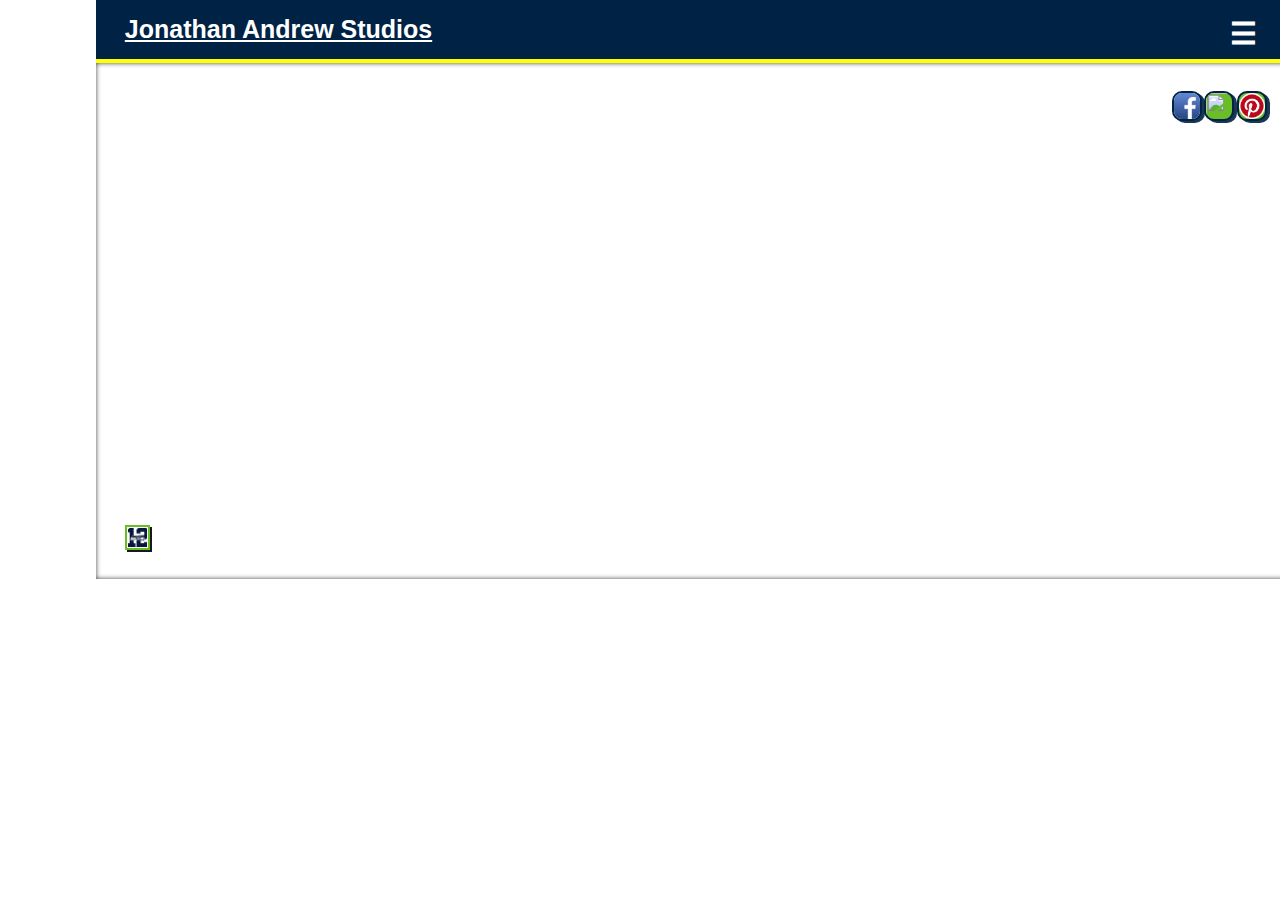
==== commit f34ffcec: "update" ====
--- a/index.html
+++ b/index.html
@@ -119,7 +119,7 @@
 						<h2>Education</h2>
 
 					</section>
-
+					<br></br>
 					<aside class="section-box middle-box-foot">
 
 						<h3>Bachelor's Degree: Media and Commmunications</h3>
@@ -157,7 +157,7 @@
 
 					<hr></hr>
 
-					<article class="section-box upper-box-summary">
+					<section class="section-box upper-box-summary">
 
 						<h2><strong><u>Summary</u></strong></h2>
 
@@ -185,6 +185,7 @@
 
 						<h2><strong><u>Experience</u></strong></h2>
 
+						<div id="experience">
 							<h3><strong><u>Account Executive</u></strong></h3>
 							<h4>February 2015-Present</h4>
 							<h5>Glotel Inc.-Bellevue, WA</h5>
@@ -194,8 +195,10 @@
 							<li>-	Market business on LinkedIn, Facebook and other Social Media sites</li>
 							<li>-	Develop and maintain current client relationships</li>
 							<li>-	Utilize all touch points with customers to reach weekly KPIs</li>
-						</ul>		
-
+						</ul>
+						</div>		
+
+						<div id="experience">
 						<h3><strong><u>Community Marketing Agent</u></strong></h3>
 						<h4>August 2014 - February 2015</h4>
 						<h5>Wyndham Worldwide - Seattle, WA</h5>
@@ -204,7 +207,9 @@
 								<li>-	Met and exceed sales goals of $100,000</li>
 								<li>-	Provide signature concierge service</li>
 							</ul>
-				
+						</div>
+
+						<div id="experience">
 						<h3><strong><u>Marketing and Promtions Manager</u></strong></h3>
 						<h4>January 2013 - June 2014</h4>
 						<h5>UWave UW - Bothell, WA</h5>
@@ -215,13 +220,17 @@
 								<li>-	Implemented Fusion Marketing Techniques to build station awareness </li>
 							</ul>
 
-				
-					</article>
+						</div>
+					</section>
 
 				</div>
 
 				<div id="container", class="background portfolioBox hide">
-					
+					<hr></hr>
+					<article class="section-box upper-box-about">
+							<h1>Portfolio</h1>
+						</article>
+					<hr></hr>
 					<aside>
 
 						<div class="container">
@@ -231,6 +240,12 @@
 								<select id="submit-btn">
 
 									<option>Select a Category</option>
+									<option>Abstract</option>
+									<option>Landscape</option>
+									<option>Sports</option>
+									<option>Weddings</option>
+									<option>Kids</option>
+
 
 								</select>
 
--- a/style.css
+++ b/style.css
@@ -55,6 +55,7 @@
     line-height: 1.5;
     cursor: default;
     float: left;
+    margin: 0px;
   }
 
 .container {
@@ -164,11 +165,14 @@
 
 
 #container.background.resumeBox {
-  height: 2200px;
+  height: auto;
+  float: left;
+  width: 400;
 }
 
 #container.background.portfolioBox {
-  height: 750px;
+  height: 590px;
+  float: left;
 }
 
 
@@ -270,35 +274,45 @@
   height: 32px;
 }
 
+
+.upper-box-summary h2 {
+  font-size: 25px;
+  border: none;
+  border-radius: none;
+  background-color: none;
+
+}
+.upper-box-summary h3 {
+  border-radius: none;
+  font-size: 1.2em;
+  border: none;
+  background-color: none;
+
+}
+#experience {
+  background-color: #fff;
+  }
+
 .upper-box-summary {
-  box-shadow: 2px 2px rgba(250,250,250,.9);
-  float: left;
-  width: 900px;
-  padding: 5px 5px;
-  margin: 15px 0 0 150px;
-  border: 2px solid #69BE28;
-  border-radius: 5px;
+  float: left;
 }
 
 .upper-box-summarytext {
   padding: 5px 5px;
   float: left;
-  width: 1000px;
   margin: 0 auto;
-  margin: 15px 0 0 15px;
-  border: 2px solid #69BE28;
-  border-radius: 5px;
 }
 
 .upper-box-summary li {
   background-color: #fff;
   color: #000;
   padding: 5px 5px;
-  font-size: 25px;
+  font-size: 1em;
   margin: 0px;
 }
 
 .upper-box-summary ul {
+  text-align: left;
   margin: 0px;
   list-style-type: none;
   background-color: #fff;
@@ -357,7 +371,7 @@
   box-shadow: 2px 2px rgba(0,0,0,.3);
   border-radius: 5px;
   border: 2px solid #69BE28;
-  margin-top: 2%;
+  width: 378px;
   margin-left: 3%;
 }
 
@@ -579,7 +593,7 @@
 }
 
 .slider {
-  margin-left: 125px;
+  margin-left: 5%;
   max-width: 900px; /* Update to your slider width */
   height: 700px; /* Update to your slider height */
   position: relative;
@@ -594,16 +608,20 @@
 }
 
 #submit-btn {
-  background: #ffe500;
+  float: left;
+  margin-left: 5%;
+  margin-top: 3%;
+  margin-bottom: 3%;
+  background: #fff;
   color: #000;
-  font-size: 38px;
+  font-size: 2em;
   font-weight: bold;
   text-transform: uppercase;
   border: 1px solid #111;
   text-align: center;
   display: inline-block;
-  width: 250px;
-  height: 72px;
+  width: 315px;
+  height: 48px;
   line-height: 74px;
   vertical-align: middle;
   box-shadow: #111 0 0 50px;
@@ -613,14 +631,6 @@
 #submit-btn:hover {
   background: #fff600;
 }
-
-aside {
-  float: left;
-}
-
-
-
-
 
  .class img {
   width: 600px;
@@ -705,7 +715,6 @@
   color: #000;
   background-color: rgba(255,255,255,.8);
   border: 2px solid #69BE28;
-  border-radius: 5px;
   text-align: left;
   margin: 0 auto;
   padding: 0px 5px 5px 5px;
@@ -716,7 +725,6 @@
 
 h3 {
   
-  border-radius: 5px;
   border: 2px solid #69BE28;
   margin: 0 auto;
   padding: 15px 15px;
@@ -728,7 +736,6 @@
 
  h4 {
   text-align: center;
-  border-radius: 5px;
   margin-top: 0;
   padding-top: 3%;
   height: 40px;
@@ -790,7 +797,13 @@
   float: left;
 }
 
-
+#container.background.resumeBox {
+  width: 400px;
+}
+
+#container.background.portfolioBox {
+  width: 400px;
+}
 
 .upper-box-about {
     height: 31px;
@@ -857,6 +870,11 @@
   font-size: 20px;
 
 }
+
+.image {
+  width: 350px;
+  height: 250px;
+}
 }
 /**********************************************************************************/
 
@@ -880,6 +898,15 @@
     height: 1405px;
     width: 500px;
   }
+
+#container.background.resumeBox {
+  width: 500px;
+}
+
+#container.background.portfolioBox {
+  width: 500px;
+}
+
 
 #socialmedia img {
   width: 40px;
@@ -954,7 +981,11 @@
 .middle-box-right h3 {
   font-size: 20px;
 }
-  
+
+.image {
+  width: 400px;
+  height: 300px;
+}  
 
   
   }
@@ -973,6 +1004,19 @@
 #container.background.aboutMeBox {
   float: left;
   width: 600px;
+  height: 1410px;
+}
+
+#container.background.resumeBox {
+  width: 600px;
+}
+
+#container.background.portfolioBox {
+  width: 600px;
+}
+
+#experience {
+  font-size: 1.3em;
 }
 
 .header.menu {
@@ -998,7 +1042,7 @@
 }
 
 .upper-box-me {
-  margin-left: 27%;
+  margin-left: 24.5%;
 }
 
 .upper-box-name {
@@ -1030,7 +1074,8 @@
 }
 
 .middle-box-low {
-  margin-left: 35%;
+width: 200px;
+margin-left: 35%;
 }
 
 .middle-box-foot {
@@ -1046,7 +1091,8 @@
 }
 
 .middle-box-right {
-  margin-left: 11%;
+  margin-left: 3.5%;
+  width: 550px;
 }
 
 .middle-box-right h3 {
@@ -1058,6 +1104,14 @@
   margin-top: 300px;
 
 }
+.image {
+  width: 500px;
+  height: 400px;
+}
+
+.upper-box-summary h3 {
+  font-size: 1.3em;
+}
 }
 
 /**********************************************************************************/
@@ -1066,6 +1120,20 @@
 #container.background.aboutMeBox {
   float: left;
   width: 700px;
+  height: 1310px;
+}
+
+#container.background.resumeBox {
+  width: 700px;
+}
+
+#container.background.portfolioBox {
+  width: 700px;
+}
+
+
+#experience {
+  font-size: 1.3em;
 }
 
 .header.menu {
@@ -1093,7 +1161,8 @@
 
 .upper-box-me {
   float: left;
-  margin-left: 2%;
+  margin-left: 1%;
+  margin-bottom: 2%;
 }
 
 .upper-box-middle-hi {
@@ -1112,6 +1181,37 @@
 
 }
 
+.upper-box-waterfall {
+  margin-left: 30%;
+}
+
+.middle-box-low {
+width: 200px;
+margin-left: 36%;
+}
+
+.middle-box-foot {
+  margin-left: 22%;
+}
+
+.middle-box-foot-minor {
+  margin-left: 33%;
+}
+
+.middle-box-foot-uw {
+  margin-left: 23%;
+}
+
+.middle-box-right {
+  float: left;
+  margin-left: 8%;
+  width: 600px;
+}
+
+.middle-box-right h3 {
+  font-size: 19px;
+}
+
 h1 {
   font-size: 2em;
 }
@@ -1129,7 +1229,7 @@
 }
 
 #twelve img {
-  margin-top: 200px;
+  margin-top: 275px;
 }
 
 button.hamburger {
@@ -1144,14 +1244,36 @@
 .banner {
     max-width: 700px;
 }
+.image {
+  width: 500px;
+  height: 400px;
+}
+
+.upper-box-summary h3 {
+  font-size: 1.3em;
+}
 
 }
   /**********************************************************************************/
 @media screen and (min-width: 800px) and (max-width: 899px){
 
 #container.background.aboutMeBox {
-  float: left;
+  margin-left: 5%;
+  max-width: 700px;
+  height: 1310px;
+}
+
+#container.background.resumeBox {
   width: 800px;
+}
+
+#container.background.portfolioBox {
+  width: 800px;
+}
+
+
+#experience {
+  font-size: 1.3em;
 }
 
 .header.menu {
@@ -1183,18 +1305,108 @@
 
 }
 #twelve img {
-  margin-top: 200px;
+  margin-top: 300px;
 }
 button.hamburger {
   font-size: 3em;
 }
+
+.upper-box-about {
+  font-size: 1.5em;
+  height: 43px;
+}
+
+ h1 {
+  font-size: 1.5em;
+}
+
+.upper-box-name {
+  font-size: 1.5em;
+  width: 350px;
+  height: 52px;
+}
+
+.upper-box-me {
+  float: left;
+  margin-left: 1%;
+  margin-bottom: 2%;
+}
+
+.upper-box-middle-hi {
+  margin-top: 6%;
+  font-size: 1.2em;
+  float: right;
+  margin-left: 0px;
+  margin-right: 1%;
+}
+
+.upper-box-middle-passions {
+  margin-top: 2%;
+  clear: both;
+  width: 600px;
+  height: 112px;
+
+}
+
+.upper-box-waterfall {
+  margin-left: 30%;
+}
+
+.middle-box-low {
+width: 200px;
+margin-left: 36%;
+}
+
+.middle-box-foot {
+  margin-left: 22%;
+}
+
+.middle-box-foot-minor {
+  margin-left: 33%;
+}
+
+.middle-box-foot-uw {
+  margin-left: 23%;
+}
+
+.middle-box-right {
+  float: left;
+  margin-left: 8%;
+  width: 600px;
+}
+
+.middle-box-right h3 {
+  font-size: 19px;
+}
+.image {
+  width: 500px;
+  height: 400px;
+}
+.upper-box-summary h3 {
+  font-size: 1.4em;
+}
+
+
 }
   /**********************************************************************************/
 @media screen and (min-width: 900px) and (max-width: 999px){
 
 #container.background.aboutMeBox {
-  float: left;
+  margin-left: 9.5%;
+  max-width: 700px;
+  height: 1310px;
+}
+
+#container.background.resumeBox {
   width: 900px;
+}
+
+#container.background.portfolioBox {
+  width: 900px;
+}
+
+#experience {
+  font-size: 1.3em;
 }
 
 .header.menu {
@@ -1223,13 +1435,104 @@
 button.hamburger {
   font-size: 3em;
 }
+.upper-box-about {
+  font-size: 1.5em;
+  height: 43px;
+}
+
+ h1 {
+  font-size: 1.5em;
+}
+
+.upper-box-name {
+  font-size: 1.5em;
+  width: 350px;
+  height: 52px;
+}
+
+
+.upper-box-me {
+  float: left;
+  margin-left: 1%;
+  margin-bottom: 2%;
+}
+
+.upper-box-middle-hi {
+  margin-top: 6%;
+  font-size: 1.2em;
+  float: right;
+  margin-left: 0px;
+  margin-right: 1%;
+}
+
+.upper-box-middle-passions {
+  margin-top: 2%;
+  clear: both;
+  width: 600px;
+  height: 112px;
+
+}
+
+.upper-box-waterfall {
+  margin-left: 30%;
+}
+
+.middle-box-low {
+width: 200px;
+margin-left: 36%;
+}
+
+.middle-box-foot {
+  margin-left: 22%;
+}
+
+.middle-box-foot-minor {
+  margin-left: 33%;
+}
+
+.middle-box-foot-uw {
+  margin-left: 23%;
+}
+
+.middle-box-right {
+  float: left;
+  margin-left: 8%;
+  width: 600px;
+}
+
+.middle-box-right h3 {
+  font-size: 19px;
+}
+.image {
+  width: 500px;
+  height: 400px;
+}
+.upper-box-summary h3 {
+  font-size: 1.4em;
+}
+
+
 }
   /**********************************************************************************/
 @media screen and (min-width: 1000px) and (max-width: 1099px){
 
 #container.background.aboutMeBox {
-  float: left;
+  margin-left: 15%;
+  max-width: 700px;
+  height: 1310px;
+}
+
+#container.background.resumeBox {
   width: 1000px;
+}
+
+#container.background.portfolioBox {
+  width: 1000px;
+}
+
+
+#experience {
+  font-size: 1.5em;
 }
 
 .header.menu {
@@ -1258,13 +1561,103 @@
 button.hamburger {
   font-size: 3em;
 }
+.upper-box-about {
+  font-size: 1.5em;
+  height: 43px;
+}
+
+ h1 {
+  font-size: 1.5em;
+}
+
+.upper-box-name {
+  font-size: 1.5em;
+  width: 350px;
+  height: 52px;
+}
+
+
+.upper-box-me {
+  float: left;
+  margin-left: 1%;
+  margin-bottom: 2%;
+}
+
+.upper-box-middle-hi {
+  margin-top: 6%;
+  font-size: 1.2em;
+  float: right;
+  margin-left: 0px;
+  margin-right: 1%;
+}
+
+.upper-box-middle-passions {
+  margin-top: 2%;
+  clear: both;
+  width: 600px;
+  height: 112px;
+
+}
+
+.upper-box-waterfall {
+  margin-left: 30%;
+}
+
+.middle-box-low {
+width: 200px;
+margin-left: 36%;
+}
+
+.middle-box-foot {
+  margin-left: 22%;
+}
+
+.middle-box-foot-minor {
+  margin-left: 33%;
+}
+
+.middle-box-foot-uw {
+  margin-left: 23%;
+}
+
+.middle-box-right {
+  float: left;
+  margin-left: 8%;
+  width: 600px;
+}
+
+.middle-box-right h3 {
+  font-size: 19px;
+}
+.image {
+  width: 500px;
+  height: 400px;
+}
+.upper-box-summary h3 {
+  font-size: 1.5em;
+}
+
 }
   /**********************************************************************************/
 @media screen and (min-width: 1100px) and (max-width: 1199px){
  
- #container.background.aboutMeBox {
-  float: left;
+#container.background.aboutMeBox {
+  margin-left: 22%;
+  max-width: 700px;
+  height: 1310px;
+}
+
+#container.background.resumeBox {
   width: 1100px;
+}
+
+#container.background.portfolioBox {
+  width: 1100px;
+}
+
+
+#experience {
+  font-size: 1.5em;
 }
 
  .header.menu {
@@ -1292,6 +1685,89 @@
 button.hamburger {
   font-size: 3em;
 }
+.upper-box-about {
+  font-size: 1em;
+  height: 40px;
+}
+
+.upper-box-about {
+  font-size: 1.5em;
+  height: 43px;
+}
+
+ h1 {
+  font-size: 1.5em;
+}
+
+.upper-box-name {
+  font-size: 1.5em;
+  width: 350px;
+  height: 52px;
+}
+
+.upper-box-me {
+  float: left;
+  margin-left: 1%;
+  margin-bottom: 2%;
+}
+
+
+.upper-box-middle-hi {
+  margin-top: 6%;
+  font-size: 1.2em;
+  float: right;
+  margin-left: 0px;
+  margin-right: 1%;
+}
+
+.upper-box-middle-passions {
+  margin-top: 2%;
+  clear: both;
+  width: 600px;
+  height: 112px;
+
+}
+
+.upper-box-waterfall {
+  margin-left: 30%;
+}
+
+.middle-box-low {
+width: 200px;
+margin-left: 36%;
+}
+
+.middle-box-foot {
+  margin-left: 22%;
+}
+
+.middle-box-foot-minor {
+  margin-left: 33%;
+}
+
+.middle-box-foot-uw {
+  margin-left: 23%;
+}
+
+.middle-box-right {
+  float: left;
+  margin-left: 8%;
+  width: 600px;
+}
+
+.middle-box-right h3 {
+  font-size: 19px;
+}
+
+.image {
+  width: 500px;
+  height: 400px;
+}
+.upper-box-summary h3 {
+  font-size: 1.5em;
+}
+
+
 }
   /**********************************************************************************/
 @media screen and (min-width: 1200px){
@@ -1299,9 +1775,27 @@
   margin-left: 7.5%;
 }
 
+.image {
+  width: 500px;
+  height: 400px;
+}
+
 #container.background.aboutMeBox {
-  float: left;
+  margin-left: 25%;
+  max-width: 700px;
+  height: 1310px;
+}
+
+#container.background.resumeBox {
   width: 1200px;
+}
+
+#container.background.portfolioBox {
+  width: 1200px;
+}
+
+#experience {
+  font-size: 1.5em;
 }
 
 .header.menu {
@@ -1329,4 +1823,75 @@
 button.hamburger {
   font-size: 3em;
 }
+
+.upper-box-about {
+  font-size: 1.5em;
+  height: 43px;
+}
+
+ h1 {
+  font-size: 1.5em;
+}
+
+.upper-box-name {
+  font-size: 1.5em;
+  width: 350px;
+  height: 52px;
+}
+
+
+.upper-box-me {
+  float: left;
+  margin-left: 2%;
+}
+
+.upper-box-middle-hi {
+  margin-top: 6%;
+  font-size: 1.2em;
+  float: right;
+  margin-left: 0px;
+  margin-right: 1%;
+}
+
+.upper-box-middle-passions {
+  margin-top: 2%;
+  clear: both;
+  width: 600px;
+  height: 112px;
+
+}
+
+.upper-box-waterfall {
+  margin-left: 30%;
+}
+
+.middle-box-low {
+width: 200px;
+margin-left: 36%;
+}
+
+.middle-box-foot {
+  margin-left: 23%;
+}
+
+.middle-box-foot-minor {
+  margin-left: 33%;
+}
+
+.middle-box-foot-uw {
+  margin-left: 23%;
+}
+
+.middle-box-right {
+  float: left;
+  margin-left: 8%;
+  width: 600px;
+}
+
+.middle-box-right h3 {
+  font-size: 19px;
+}
+.upper-box-summary h3 {
+  font-size: 1.6em;
+}
 }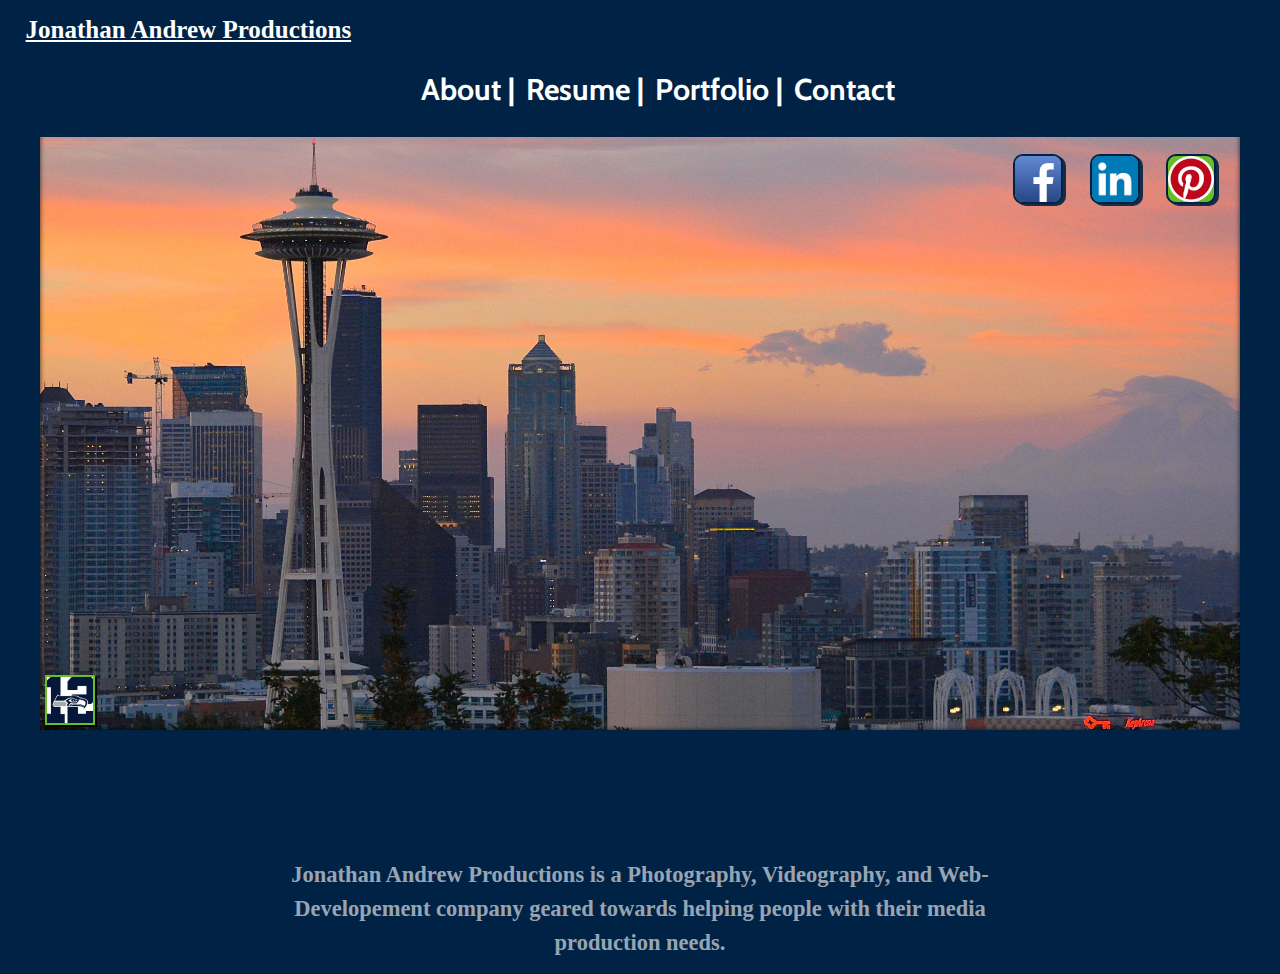
==== commit 917cd0b2: "final edit" ====
--- a/index.html
+++ b/index.html
@@ -1,9 +1,20 @@
 <!doctype_html>
-<html>
+
 	<head>
-	<title>About Me</title>
+	<title>Jonathan Andrew Productions</title>
 		
-		<link href='https://fonts.googleapis.com/css?family=Parisienne|Michroma|Oleo+Script|Poly|Krona+One' rel='stylesheet' type='text/css'>
+		<meta charset="UTF-8">
+
+		<meta name="description" content="Jonathan Andrew Productions">
+
+		<meta name="keywords" content="JonathanAndrew, Jonathan Andrew, Photography, Videography, Wec-Development, Seattle Photography, Seattle Videography, Seattle Web-Development, HTML,CSS,XML,JavaScript">
+
+		<meta name="author" content="JonathanAndrew">
+
+	
+		<link href='http://fonts.googleapis.com/css?family=Cabin' rel='stylesheet' type='text/css'>
+		
+		<link href='https://fonts.googleapis.com/css?family=Open+Sans:400italic,400,800&subset=latin,latin-ext' rel='stylesheet' type='text/css'>
 
 		<link rel="stylesheet" href="style.css">
 
@@ -12,37 +23,36 @@
 	</head>
 		<body>
 			<div class="container">
-				<header>
-
+				<header class="clearfix:after">
+					
 					<h1 class="logo">
-						<a href="index.html">Jonathan Andrew Studios</a>
+						<a href="index.html">Jonathan Andrew Productions</a>
 					</h1>
+				
 						
-					<button class="hamburger">&#9776;</button>
-
-			  			<br></br>
-
-							<div class="header menu hide">
-
-						  		<ul>
-
+					<button href="#" class="hamburger-menu">&#9776;</button>
+				
+
+							<div class="header menu clearfix:after">
+								<ul>
 						    		<li class="links" >
-						    			<a class="about" href="#">About</a>
+						    			<a class="about" href="#aboutMeBox">About |</a>
 						    		</li>
 
 					    			<li class="links">
-					    				<a class="resume" href="#" >Resume</a>
+					    				<a class="resume" href="#resumeBox" >Resume |</a>
 					    			</li>
 
 					    			<li class="links">
-					    				<a class="portfolio" href="#" >Portfolio</a>
+					    				<a class="portfolio" href="#portfolioBox" >Portfolio |</a>
 					    			</li>
-
-						  		</ul>
+					    			<li class="links">
+					    				<a class="contact" href="#contactBox" >Contact</a>
+					    			</li>
+					    		</ul>
+						  	
 
 							</div> 
-
-				
 
 				</header>
 
@@ -51,15 +61,15 @@
 					<div id="socialmedia">
 
 						<li>
-							<a class="facebook" href="https://www.facebook.com/jon.stevenson.184"><img src="images/Facebook.png"></a>
-						</li>
-
-						<li>
-							<a href="https://www.linkedin.com/in/jonathanstevenson1"><img src="images/LinkedIn.png"></a>
+							<a class="facebook" href="https://www.facebook.com/jon.stevenson.184" target="_blank"><img src="images/Facebook.png"></a>
+						</li>
+
+						<li>
+							<a href="https://www.linkedin.com/in/jonathanstevenson1" target="_blank"><img src="images/Linkedin.png"></a>
 						</li>
 								
 						<li>
-							<a href="https://www.pinterest.com/jonandrewsteven/"><img src="images/Pintrest.png"></a>
+							<a href="https://www.pinterest.com/jonandrewsteven/" target="_blank"><img src="images/Pintrest.png"></a>
 						</li>
 
 					</div>
@@ -72,82 +82,108 @@
 						
 				</section>
 
-
-				<div id="container", class="background aboutMeBox hide">
-
-					<hr></hr>
-
-						<article class="section-box upper-box-about">
-
-							<h1>About Me</h1>
+				<div class="mission-statment">
+					<h1>Jonathan Andrew Productions is a Photography, Videography, and Web-Developement company geared towards helping people with their media production needs.</h1>
+				</div>
+
+				<div id="aboutMeBox" class="hide">
+
+					<div class="container background ">
+
+						<hr></hr>
+
+							<article class="section-box upper-box-about">
+
+								<h1>About Me</h1>
+
+							</article>
+
+						<hr></hr>
+
+							<article class="section-box upper-box-me">
+
+								<img src="images/me.jpeg" class="me" alt="Picture of Jonathan Andrew">
+
+							</article>
+
+						<div class="section-box upper-box-middle-hi ">
+
+							<h2>Hi, my name is Jonathan Andrew! I am a developer, business owner, and entreprenuer living in Seattle.</h2> 
+						</div>
+
+						<article class="section-box upper-box-middle-passions">
+
+							<h2>This website is a portfolio of my <u>passions</u> in life</h2>
 
 						</article>
 
-					<hr></hr>
-
-					<article class="section-box upper-box-name">
-
-						<h1><strong><u>Jonathan Andrew Stevenson</u></strong></h1>
-
-					</article>
-
-						<article class="section-box upper-box-me">
-
-							<img src="images/me.jpg" class="me" alt="Picture of Jonathan Andrew">
-
-						</article>
-
-					<article class="section-box upper-box-middle-hi">
-
-						<h2>Hi, my name is Jonathan Andrew! I am a developer, business owner, and entreprenuer living in Seattle.</h2> 
-					</article>
-
-					<article class="section-box upper-box-middle-passions">
-
-						<h2>This website is a portfolio of my <u>passions</u> in life</h2>
-
-					</article>
-
-					<section class="section-box upper-box-waterfall">
-
-						<img id="waterfall" src="images/waterfall.jpg" alt="Picture of waterfall in seattle" class="section-box">
-
-					</section>
-
-					<section class="section-box middle-box-low">
-
-						<h2>Education</h2>
-
-					</section>
-					<br></br>
-					<aside class="section-box middle-box-foot">
-
-						<h3>Bachelor's Degree: Media and Commmunications</h3>
-
-					</aside>
-
-					<aside class="section-box middle-box-foot-minor">
-
-						<h4>Business Minor: Retail Management</h4>
-
-					</aside>
-
-					<aside class="section-box middle-box-foot-uw">
-
-						<img class="section-box middle-box-uw" img src="images/uw.jpg" alt="University of Washginton"><br></br><h5>University of Washington</h4>
-
-					</aside>
-
-					<aside class="section-box middle-box-right">
-
-						<h3 class="since-graduating">Since graduating from the University of Washington, I had great success as an Account Executive at Glotel Inc. and as an Community Marketing Agent at Wyndham. Looking to pursue a carreer more in line with my degree, I enrolled in a Web Develoment course at General Assembly in Seattle, Washington. The skills gained in my course will augment my media and communications degree to its fullest exstent 
-						</h3>
-
-					</aside>
+						<section class="section-box upper-box-waterfall">
+
+							<img id="waterfall" src="images/waterfall.jpeg" alt="Picture of waterfall in seattle" class="section-box">
+
+						</section>
+
+						<section class="section-box middle-box-low">
+
+							<h2>Education</h2>
+
+						</section>
+						<aside class="section-box middle-box-foot">
+
+							<h3>Bachelor's Degree: <a href="http://www.uwb.edu/mediacommunication#page=page-1" target="_blank">Media and Commmunications</a></h3>
+
+						</aside>
+
+						<aside class="section-box middle-box-foot-minor">
+
+							<h4>Business Minor: <a href="http://www.uwb.edu/babusiness/minors/retailminor" target="_blank">Retail Management</a></h4>
+
+						</aside>
+
+						<aside class="section-box middle-box-foot-uw">
+
+							<img class="section-box middle-box-uw" img src="images/uw.jpg" alt="University of Washginton"><br></br><h5>University of Washington</h4>
+
+						</aside>
+
+						<aside class="section-box middle-box-right">
+
+							<div class="since-graduating"><h2>Since graduating from the University of Washington, I had great success as an Account Executive at Glotel Inc. and as a Community Marketing Agent at Wyndham. Looking to pursue a carreer more in line with my degree, I enrolled in a Web Develoment course at General Assembly in Seattle, Washington. The skills gained in my course will augment my media and communications degree to an even fuller exstent.</h2> <br></br> <a href="#">Learn more about my story</a> 
+								<span id="myStory" class="hide">
+									<h1>My Story</h1>
+								
+									  <h2>Born and raised in the Pacific Northwest, I have had the pleasure of calling Seattle my home since April 4, 1991. The youngest of five with three brothers and one sister, I learned good morals at a very young age. I am very thankful for my family's support throughout my life.</h2>
+									
+								    <h2>On May 29th, 2008, the week before my junior year finals, I was in a motorcycle accident which put me in a coma for two and half weeks. Suffering from only a fractured skull from ear to ear, frontal lobe shearing of my brain (TBI), torn brachial plexus, three broken rips, deflated lung, shattered hand and nightmares to last me a life time. The doctors told my family that I had only a 4% chance of living. I am very lucky to be here to today and also very thankful.</h2>
+
+									<h2>Throughout the next year I was in rehabilitation programs to help me recover. As I started applying for college, my parents said they had little money to help support me due to all the medical bills. After all the hard work I put towards going to a good college, I just simply could not afford it.
+									</h2>    
+
+									<h2>My last hope was to enter a competition for the Huskie Promise (a scholarship the University of Washington offers). The framework for the essay, write about an event that you went through and how you overcame the obstacles. What was up to that point, the worst moment of my life turned into the most amazing.
+									</h2>
+
+									<h2>I wrote an essay about my motorcycle accident, having a traumatic brain injury, the months of recovery, and then turning around and completing my senior year of high school while in AP Calculus. The judges agreed and I had won the Huskie Promise. Winning the Huskie Promise scholarship, I was finally able to go to a University, something no one in my family had done before. With hard work, determination and family support I succeeded the biggest battle of all, "my life" and won the scholarship to pay for my college education.
+									</h2> 
+
+									<h2>The even bigger obstacle ahead was completing my college education. Frontal lobe injuries of the brain cause issues with memory for people. My traumatic brain injury was sheering of my frontal lobe. Doctors told me not be frustrated with my memory lose. As an optimist, I did not let this effect me and ended graduating college with a 3.7 gpa.
+									</h2> 
+
+								    <h2>As I continue my career, more obstacles will have to be overcome. The way I look at it, I already overcame the biggest obstacle so nothing is preventing me from achieving the next. In fact, needing to be able to showcase my photography and videography talents and skills, I decided to become a developer to build this website and others.
+								    </h2>
+
+									<a id="close" class="hide" href="#"> close &#62;</a>
+								</span>
+
+							</div>
+
+						</aside>
+
+					</div>
 
 				</div>
-
-				<div id="container", class="background resumeBox hide">
+				
+
+				<div id="resumeBox" class="container background  hide">
 					
 					<hr></hr>
 
@@ -159,36 +195,37 @@
 
 					<section class="section-box upper-box-summary">
 
-						<h2><strong><u>Summary</u></strong></h2>
-
-						<h3>Tech-savvy strategic communications, media, and marketing graduate, a leader possessing exceptional writing and editing skills. Well versed in a wide range of communications, media, and retail management solutions and technologies. Looking for a position in the marketing, communications or media arena where I may find opportunity to use the education, talents, and skills developed during my education at the University of Washington to their fullest extent.
+						<h2 class="title"><u>Summary</u></h2>
+
+						<h3 class="summary">Tech-savvy strategic communications, media, and marketing graduate, a leader possessing exceptional writing and editing skills. Well versed in a wide range of communications, media, and retail management solutions and technologies. Looking for a position in the marketing, communications or media arena where I may find opportunity to use the education, talents, and skills developed during my education at the University of Washington to their fullest extent.
 						</h3>
 
-						<h2><strong><u>Specialties</u></strong>
+						<h2 class="title"><u>Specialties</u></h2>
 
 						<h3>
-							<ul>
-								<li>-	Digital Content Strategy and Design</li>
-								<li>-	Web Development: HTML, CSS, JavaScript, jQuery</li>
-								<li>-	Fusion Marketing (Traditional, Digital, Social Media)</li>
-								<li>-	Traditional Marketing (Trade Shows, Coupons, Print Ads, Billboards, Email, Brochures, Flyers, Business Cards, Telephone, Customer Service, Door Hangers)</li>
-								<li>-	Social Media Marketing (Facebook, Twitter, Pinterest, LinkedIn)</li>
-								<li>-	Digital Marketing (Photos, Videos, Radio, Email, Web Pages, Blog, Vlog, RSS Feeds)</li>
-								<li>-	Brand awareness development (SEM, SEO, CRM, COCA)</li>
-								<li>-	Photography and Videography</li>
-								<li>-	Final Cut Pro, Sony Vegas, Pro Tools, Photoshop, Adobe Light Room  </li>
-								<li>-	Exceptional Problem Solver</li>
-								<li>-	Team Player</li>
+							<ul class="specialties">
+								<li><h2>-Digital Content Strategy and Design</h2></li>
+								<li><h2>-Web Development: HTML, CSS, JavaScript, jQuery</h2></li>
+								<li><h2>-Media Production</li>
+								<li><h2>-Fusion Marketing (Traditional, Digital, Social Media)</h2></li>
+								<li><h2>-Traditional Marketing (Trade Shows, Coupons, Print Ads, Billboards, Email, Brochures, Flyers, Business Cards, Telephone, Customer Service, Door Hangers)</h2></li>
+								<li><h2>-Social Media Marketing (Facebook, Twitter, Pinterest, LinkedIn)</h2></li>
+								<li><h2>-Digital Marketing (Photos, Videos, Radio, Email, Web Pages, Blog, Vlog, RSS Feeds)</h2></li>
+								<li><h2>-Brand awareness development (SEM, SEO, CRM, COCA)</h2></li>
+								<li><h2>-Photography and Videography</h2></li>
+								<li><h2>-Final Cut Pro, Sony Vegas, Pro Tools, Photoshop, Adobe Light Room </h2> </li>
+								<li><h2>-Exceptional Problem Solver</h2></li>
+								<li><h2>-Team Player</h2></li>
 				
 							</ul>
 						</h3>
 
-						<h2><strong><u>Experience</u></strong></h2>
+						<h2 class="title"><u>Experience</u></h2>
 
 						<div id="experience">
-							<h3><strong><u>Account Executive</u></strong></h3>
+							<h3>Account Executive</h3>
 							<h4>February 2015-Present</h4>
-							<h5>Glotel Inc.-Bellevue, WA</h5>
+							<h4>Glotel Inc. - Bellevue, WA</h4>
 						<ul>
 							<li>-	Promote Glotel services in the market place with due regard at all times. </li>
 							<li>-	Met and exceed yearly sales goal of $750,000 in 3 months</li>
@@ -201,7 +238,7 @@
 						<div id="experience">
 						<h3><strong><u>Community Marketing Agent</u></strong></h3>
 						<h4>August 2014 - February 2015</h4>
-						<h5>Wyndham Worldwide - Seattle, WA</h5>
+						<h4>Wyndham Worldwide - Seattle, WA</h4>
 							<ul>
 			 					<li>-	Speak with prospective guests at conventions, trade shows, and other designated locations</li>
 								<li>-	Met and exceed sales goals of $100,000</li>
@@ -212,7 +249,7 @@
 						<div id="experience">
 						<h3><strong><u>Marketing and Promtions Manager</u></strong></h3>
 						<h4>January 2013 - June 2014</h4>
-						<h5>UWave UW - Bothell, WA</h5>
+						<h4>UWave UW - Bothell, WA</h4>
 							<ul>
 								<li>-	Conceptualized and launched the UW marketing campaign for the UWAVE radio station.</li>
 								<li>-	In-charge of getting 4,200 students voices heard on campus</li>
@@ -225,28 +262,33 @@
 
 				</div>
 
-				<div id="container", class="background portfolioBox hide">
+				<div id="portfolioBox" class="container background  hide">
+					
 					<hr></hr>
 					<article class="section-box upper-box-about">
 							<h1>Portfolio</h1>
 						</article>
 					<hr></hr>
+						<ul>
+							<li class="photography"><a href="#">Photography |</a>
+							</li>
+							<li class="videography"><a href="#">Videography |</a>
+							</li>
+							<li class="webDevelopment"><a href="#">Web-Development</a>
+							</li>
+						</ul>
+
+					<hr></hr>
 					<aside>
 
 						<div class="container">
 
 							<form>
 
-								<select id="submit-btn">
+								<select id="submit-btn" class="hide">
 
 									<option>Select a Category</option>
-									<option>Abstract</option>
-									<option>Landscape</option>
-									<option>Sports</option>
-									<option>Weddings</option>
-									<option>Kids</option>
-
-
+			
 								</select>
 
 							</form>
@@ -255,33 +297,346 @@
 
 					</aside>
 
-
 					<ul class="slider">
 
 						<li>
-							<img class="image" src="images/image-1.jpg" />
-						</li>
-						<li>
-							<img class="image" src="images/image-2.jpg" />
-						</li>
-						<li>
-						   	<img class="image" src="images/image-3.jpg" />
-						</li>
-						<li>
-						   	<img class="image" src="images/image-4.jpg" />
-						</li>
-						<li>
-						   	<img class="image" src="images/image-5.jpg" />
-						</li>
-						<li>
-						   	<img class="image" src="images/image-6.jpg" />
-						</li>
-
+							<img class="image" src="images/image-1.jpeg" />
+						</li>
+						<li>
+							<img class="image" src="images/image-2.jpeg" />
+						</li>
+						<li>
+						   	<img class="image" src="images/image-3.jpeg" />
+						</li>
+						<li>
+						   	<img class="image" src="images/image-4.jpeg" />
+						</li>
+						<li>
+						   	<img class="image" src="images/image-5.jpeg" />
+						</li>
+						<li>
+						   	<img class="image" src="images/image-6.jpeg" />
+						</li>
+						<li>
+						   	<img class="image" src="images/image-7.jpeg" />
+						</li>
 					</ul>
 
+					
+						<div id="carousel-abstract" class="hide">
+
+							<a href="javascript:void(0);" class="btnPrevious">Previous |</a>
+
+								<a href="javascript:void(0);" class="btnNext">Next</a>
+
+									<ul>
+
+										<li>
+											<img src="images/abstract-1.jpeg" class="abstract-image"/>
+										</li>
+
+										<li>
+											<img src="images/abstract-2.jpeg" class="abstract-image"/>
+										</li>
+
+										<li>
+											<img src="images/abstract-3.jpeg" class="abstract-image"/>
+										</li>
+
+										<li>
+											<img src="images/abstract-4.jpeg" class="abstract-image"/>
+										</li>
+
+										<li>
+											<img src="images/abstract-5.jpeg" class="abstract-image"/>
+										</li>
+
+										<li>
+											<img src="images/abstract-6.jpeg" class="abstract-image"/>
+										</li>
+				
+									</ul>
+						</div>
+						<div id="carousel-close-up" class="hide">
+
+							<a href="javascript:void(0);" class="btnPrevious">Previous |</a>
+
+								<a href="javascript:void(0);" class="btnNext">Next</a>
+
+									<ul>
+										<li>
+											<img src="images/close-up-1.jpeg" class="close-up-image"/>
+										</li>
+										<li>
+											<img src="images/close-up-2.jpeg" class="close-up-image"/>
+										</li>
+										<li>
+											<img src="images/close-up-3.jpeg" class="close-up-image starbucks"/>
+										</li>
+										<li>
+											<img src="images/close-up-4.jpeg" class="close-up-image"/>
+										</li>
+										<li>
+											<img src="images/close-up-5.jpeg" class="close-up-image"/>
+										</li>
+										<li>
+											<img src="images/close-up-6.jpeg" class="close-up-image"/>
+										</li>
+										<li>
+											<img src="images/close-up-7.jpeg" class="close-up-image"/>
+										</li>
+										
+										</ul>
+						</div>
+
+						<div id="carousel-asymmetrical" class="hide">
+
+							<a href="javascript:void(0);" class="btnPrevious">Previous |</a>
+
+								<a href="javascript:void(0);" class="btnNext">Next</a>
+
+									<ul>
+										<li>
+											<img src="images/asymmetrical-1.jpeg" class="asymmetric-image street"/>
+										</li>
+										<li>
+											<img src="images/asymmetrical-3.jpeg" class="asymmetric-image road"/>
+										</li>
+										<li>
+											<img src="images/asymmetrical-4.jpeg" class="asymmetric-image trash"/>
+										</li>
+										<li>
+											<img src="images/asymmetrical-5.jpeg" class="asymmetric-image"/>
+										</li>
+										<li>
+											<img src="images/asymmetrical-6.jpeg" class="asymmetric-image loop"/>
+										</li>
+										<li>
+											<img src="images/asymmetrical-7.jpeg" class="asymmetric-image"/>
+										</li>
+										<li>
+											<img src="images/asymmetrical-8.jpeg" class="asymmetric-image bridge"/>
+										</li>
+									
+										
+										</ul>
+						</div>
+
+						<div id="carousel-kids" class="hide">
+
+							<a href="javascript:void(0);" class="btnPrevious">Previous |</a>
+
+								<a href="javascript:void(0);" class="btnNext">Next</a>
+
+									<ul>
+										<li>
+											<img src="images/kids-1.jpeg" class="kids-image"/>
+										</li>
+										<li>
+											<img src="images/kids-2.jpeg" class="kids-image mathew"/>
+										</li>
+										<li>
+											<img src="images/kids-3.jpeg" class="kids-image"/>
+										</li>
+										<li>
+											<img src="images/kids-4.jpeg" class="kids-image"/>
+										</li>
+										<li>
+											<img src="images/kids-5.jpeg" class="kids-image william"/>
+										</li>
+										<li>
+											<img src="images/kids-6.jpeg" class="kids-image"/>
+										</li>
+										<li>
+											<img src="images/kids-7.jpeg" class="kids-image"/>
+										</li>
+										<li>
+											<img src="images/kids-8.jpeg" class="kids-image"/>
+										</li>
+									
+										
+										</ul>
+						</div>
+
+						<div id="carousel-nature" class="hide">
+
+							<a href="javascript:void(0);" class="btnPrevious">Previous |</a>
+
+								<a href="javascript:void(0);" class="btnNext">Next</a>
+
+									<ul>
+										<li>
+											<img src="images/nature-1.jpeg" class="nature-image"/>
+										</li>
+										<li>
+											<img src="images/nature-2.jpeg" class="nature-image"/>
+										</li>
+										<li>
+											<img src="images/nature-3.jpeg" class="nature-image"/>
+										</li>
+										<li>
+									
+									</ul>
+						</div>
+
+										
+						<div id="carousel-other" class="hide">
+
+							<a href="javascript:void(0);" class="btnPrevious">Previous |</a>
+
+								<a href="javascript:void(0);" class="btnNext">Next</a>
+
+									<ul>
+										<li>
+											<img src="images/other-1.jpeg" class="other-image"/>
+										</li>
+										<li>
+											<img src="images/other-2.jpeg" class="other-image"/>
+										</li>
+										<li>
+											<img src="images/other-3.jpeg" class="other-image"/>
+										</li>
+										<li>
+											<img src="images/other-4.jpeg" class="other-image"/>
+										</li>
+									
+									</ul>
+						</div>				
+
+
+						<div id="carousel-wedding" class="hide">
+
+							<a href="javascript:void(0);" class="btnPrevious">Previous |</a>
+
+								<a href="javascript:void(0);" class="btnNext">Next</a>
+
+									<ul>
+										<li>
+											<img src="images/wedding-1.jpeg" class="wedding-image"/>
+										</li>
+										<li>
+											<img src="images/wedding-2.jpeg" class="wedding-image"/>
+										</li>
+										<li>
+											<img src="images/wedding-3.jpeg" class="wedding-image"/>
+										</li>
+										
+									</ul>
+						</div>
+
 				</div>
 
+				<div id="contactBox" class="container background  hide">
+					<hr></hr>
+					<h1>Contact</h1>
+					<hr></hr>
+					<section id="contact">
+						<form>
+							<div class="form-row">
+							<label>Name</label>
+							<input type="text" placeholder="john doe" name="name[full]">
+							</div>
+
+							<div class="form-row">
+							<label for="email[0]">Email</label>
+							<input type="email" placeholder="john doe@example.com" name="email[0]">
+							</div>
+
+							<div class="form-row">
+							<label for="phone">Phone Number</label>
+							<input type="phone" placeholder="xxx-xxx-xxx" name="phone">
+							</div>
+
+							<div class="form-row">
+							<label for="state">State</label>
+							<select name="state" placeholder="state" name="state">
+								<option value="AL">Alabama</option>
+								<option value="AK">Alaska</option>
+								<option value="AZ">Arizona</option>
+								<option value="AR">Arkansas</option>
+								<option value="CA">California</option>
+								<option value="CO">Colorado</option>
+								<option value="CT">Connecticut</option>
+								<option value="DE">Delaware</option>
+								<option value="DC">District of Columbia</option>
+								<option value="FL">Florida</option>
+								<option value="GA">Georgia</option>
+								<option value="HI">Hawaii</option>
+								<option value="ID">Idaho</option>
+								<option value="IL">Illinois</option>
+								<option value="IN">Indiana</option>
+								<option value="IA">Iowa</option>
+								<option value="KS">Kansas</option>
+								<option value="KY">Kentucky</option>
+								<option value="LA">Louisiana</option>
+								<option value="ME">Maine</option>
+								<option value="MD">Maryland</option>
+								<option value="MA">Massachusetts</option>
+								<option value="MI">Michigan</option>
+								<option value="MN">Minnesota</option>
+								<option value="MS">Mississippi</option>
+								<option value="MO">Missouri</option>
+								<option value="MT">Montana</option>
+								<option value="NE">Nebraska</option>
+								<option value="NV">Nevada</option>
+								<option value="NH">New Hampshire</option>
+								<option value="NJ">New Jersey</option>
+								<option value="NM">New Mexico</option>
+								<option value="NY">New York</option>
+								<option value="NC">North Carolina</option>
+								<option value="ND">North Dakota</option>
+								<option value="OH">Ohio</option>
+								<option value="OK">Oklahoma</option>
+								<option value="OR">Oregon</option>
+								<option value="PA">Pennsylvania</option>
+								<option value="RI">Rhode Island</option>
+								<option value="SC">South Carolina</option>
+								<option value="SD">South Dakota</option>
+								<option value="TN">Tennessee</option>
+								<option value="TX">Texas</option>
+								<option value="UT">Utah</option>
+								<option value="VT">Vermont</option>
+								<option value="VA">Virginia</option>
+								<option value="WA">Washington</option>
+								<option value="WV">West Virginia</option>
+								<option value="WI">Wisconsin</option>
+								<option value="WY">Wyoming</option></select>
+						
+
+							<div class="form-row interests">
+								<label for="relaxing">Which services are you interested in?</label>
+								
+								<label for="relaxing" class="photography">Photography</label>
+								<input type="radio" placeholder="Relaxing" name="relaxing">
+
+								<label for="email" class="videography">Videography</label>
+								<input type="radio" placeholder="Email" name="email">
+
+								<label for="phone" class="webDevelopement">Web Developement</label>
+								<input type="radio" placeholder="Phone" name="phone">
+
+							</div>
+							<br></br>
+							<div class="form-row">
+							<label for="hear-about">How did you hear about us?</label>
+							
+							<select name="hear-about" placeholder="Select-One">
+								<option>Select One</option>
+								<optgroup label="Socailmedia">
+								<option>Facebook</option>
+									<option>Twitter</option>
+										<option>Pinterest</option>
+									</optgroup>
+								<option>Friends</option>
+								<option>Other</option>
+							</select>
+							</div>
+							<br></br>
+							<button>Submit</button>
+						</form>
+					</section>
 			</div>
+			
 
 		<script src="js/index.js"></script>
 		
@@ -289,4 +644,3 @@
 
 	
 
-</html>--- a/style.css
+++ b/style.css
@@ -10,6 +10,10 @@
 /* SETUP
 /*******************************************/
 
+
+#test {
+  height: 500px;
+}
 /* Box Model Hack */
 * {
      -moz-box-sizing: border-box; /* Firexfox */
@@ -46,28 +50,34 @@
 }
 
 
+.menu.shownav {
+  display: inline-block;
+}
+
+
 /******************************************
 /* BASE STYLES
 /*******************************************/
+ html {
+  background-color: #002244;
+  height: auto;
+ }
+
  body {
-    font-family: 'Source Sans Pro', sans-serif;
+  padding-top: 75px;
     font-size: 10px;
     line-height: 1.5;
     cursor: default;
-    float: left;
-    margin: 0px;
+    margin: 0 auto;
+    height: auto;
   }
 
-.container {
-  width: 960px;
-  margin: 0 auto;
-}
-
   
 
   header h1 {
-    float: left;
-    font-size: 1.75em;
+    margin-left: 2%;
+    margin-bottom: 0px;
+    font-size: 3.5em;
     line-height: 1;
   }
 
@@ -75,76 +85,282 @@
     color: #fff;
   }
   
-
-  button.hamburger {
+  .menu {
+    margin: 0 auto;
+    display:none;
+  }
+
+  .header.menu{
+    font-family: 'Cabin', Helvetica, Arial, sans-serif;
+    margin-right: 5px;
+    font-size: 2.5em;
+    text-align: center;
+    margin: 0 auto;
+  }
+
+  button.hamburger-menu {
   float: right;
+  margin-right: 2%;
   display: block;
   background:none;
-  margin-top: 1%;
-  margin-right: 0%;
-  line-height:45px;
-  padding:0px 10px 0px 10px;
   color: #fff;
   border:0;
-  font-size:2em;
+  font-size:5em;
   font-weight:bold;
   cursor:pointer;
 }
 
+.image {
+  width: 500px;
+  height: 400px;
+}
+
 
 header {
-  height: auto;
-  background: #002244;
+  position: fixed;
+  top: 0;
+  width: 100%;
+  margin-bottom: 0px;
+  min-height: 75px;
+  background-color: #002244;
   color: white;
-  overflow: hidden;
-  border-bottom: 4px solid yellow;
-  padding: 0 3%;
-}
-
-ul {
+}
+
+.head-container {
+  padding: 2% 3%;
+}
+
+.abstract-image {
+  width: auto;
+  height: 340px;
+}
+
+.close-up-image.starbucks {
+  width: 460px;
+  height: 340px;
+}
+
+.close-up-image {
+  width: auto;
+  height: 340px;
+}
+
+.asymmetric-image.trash {
+    width: 460px;
+    height: 360px;
+}
+
+.asymmetric-image.bridge {
+    width: 460px;
+    height: 340px;
+}
+
+.asymmetric-image.road {
+    width: 460px;
+    height: 340px;
+}
+
+.asymmetric-image.loop {
+    width: 460px;
+    height: 340px;
+}
+
+.asymmetric-image.street {
+    width: 460px;
+    height: 340px;
+}
+
+.asymmetric-image {
+  width: auto;
+  height: 400px;
+}
+
+.nature-iamge {
+  width: auto;
+  height: 345px;
+}
+
+.other-image {
+  width: auto;
+  height: 345px;
+}
+
+.kids-image.mathew {
+    width: 226px;
+    height: auto;
+}
+
+.kids-image.william {
+    width: auto;
+    height: 340px;
+}
+
+.kids-image {
+  width: 460px;
+  height: 340px;
+}
+
+
+#carousel-nature{
+      padding-top: 20px;
+      margin: 0 auto;
+      width: 500px;
+      height: 400px;
+      overflow: hidden;
+    }
+
+#carousel-nature a {
+  font-size: 2em;
+  font-weight: 800;
+}
+
+#carousel-other{
+      padding-top: 20px;
+      margin: 0 auto;
+      width: 500px;
+      height: 400px;
+      overflow: hidden;
+    }
+
+#carousel-other a {
+  font-size: 2em;
+  font-weight: 800;
+}
+
+#carousel-wedding{
+      padding-top: 20px;
+      margin: 0 auto;
+      width: 550px;
+      height: 380px;
+      overflow: hidden;
+    }
+
+#carousel-wedding a {
+  font-size: 2em;
+  font-weight: 800;
+}
+
+
+#carousel-close-up{
+      padding-top: 20px;
+      margin: 0 auto;
+      width: 500px;
+      height: 400px;
+      overflow: hidden;
+    }
+
+#carousel-close-up a {
+  font-size: 2em;
+  font-weight: 800;
+}
+
+
+#portfolioBox#carousel-abstract a:link {
   text-decoration: none;
+  color: #000;
+}
+
+#carousel-abstract{
+      padding-top: 20px;
+      margin: 0 auto;
+      width: 500px;
+      height: 400px;
+      overflow: hidden;
+    }
+
+#carousel-abstract a{
+  font-size: 2em;
+  font-weight: 800;
+}
+
+  #carousel-asymmetrical{
+    padding-top: 20px;
+    margin: 0 auto;
+    width: 500px;
+    height: 400px;
+    overflow: hidden;
+  }
+
+#carousel-asymmetrical a {
+  font-size: 2em;
+  font-weight: 800;
+}
+
+ #carousel-kids{
+    padding-top: 20px;
+    margin: 0 auto;
+    width: 600px;
+    height: 400px;
+    overflow: hidden;
+  }
+
+#carousel-kids a {
+  font-size: 2em;
+  font-weight: 800;
+}
+
+#carousel ul{
+      position: relative;
+      list-style: none;
+      list-style-type: none;
+      margin: 0;
+      padding: 0;
+  }  
+#carousel ul li{
+      position: absolute;
+      float: left;
+      margin-right: 1px;
+      background: #f2f2f2;
+      text-align: center;
+      padding-top: 25px;
+    }
+
+#contact.form-row label {
+  margin-right: 2%
+}
+
+
+label {
+  font-weight: 800;
+}
+
+
+.specialties a {
+  color: #fff;
+}
+
+
+.links {
   list-style-type: none;
   color: #fff;
-  font-size: 1.25em;
-  text-align: center
-}
-
-ul a {
+  font-size: 1.2em;
+  margin: 0 auto;
+  font-size: 1.2em;
+  display: inline-block;
+}
+
+.links a {
+
+  font-weight: 800;
   color: #fff;
-}
-
-.menu {
-  display: inline-block;
-  margin-left: 34%;
-}
-
-.links {
-  display: none;
-  font-size: 1.2em;
+  text-decoration: none;
+  margin-right: 5px;
 }
 
 
 
 .banner {
+  margin: 0 auto;
+  margin-top: 75px;
+  width: 95%;
   text-align: right;
-  background: url(images/seattle.jpg) center no-repeat;
+  background: url(images/seattle.jpeg) center no-repeat;
   background-size: cover;
-  max-width: 1200;
-  min-height:  150px;
+  min-height: 250px;
   overflow: hidden;
-  padding: 3%;
   box-shadow: inset 0 0 5px rgba(0,0,0,.75);
 }
 
-#socialmedia li {
-  list-style-type: none;
-}
-
-#socialmedia li img{
-  list-style-type: none;
-  height: 50px;
-  width:50px;
-}
 
 footer {
   background: black;
@@ -153,43 +369,81 @@
 }
 
 
-#container.background {
+.container.background {
+  margin: 0 auto;
   background-color: rgba(0,0,0,.4);
-  /*background-image: url("images/background.jpg");*/
-  max-width: 1200px;
+  width: 95%;
   background-size: cover;
-  height: 1475px;
+  height: 1750px;
   border-radius: 10px;
   border: 2px solid #002244;
 }
 
-
-#container.background.resumeBox {
+.mission-statment {
+  color: rgba(255,255,255, .6);
+  font-family: 'Open+Sans';
+  font-size: 1.5em;
+  margin: 0 auto;
+  margin-top: 10%;
+  width: 750px;
+  text-align: center;
+}
+
+#resumeBox.container.background{
+  margin: 0 auto;
+  padding: 2% 2%;
+  height: 2220px;
+}
+
+#portfolioBox.container.background {
+  height: 590px;
+
+}
+
+#contactBox.container.background {
+  margin-top: 0;
   height: auto;
-  float: left;
-  width: 400;
-}
-
-#container.background.portfolioBox {
-  height: 590px;
-  float: left;
-}
-
-
+  padding: 2% 2%;
+}
+
+#contactBox h1 {
+  color: #fff;
+}
+
+#portfolioBox ul {
+  color: #fff;
+}
+#portfolioBox a:link {
+  text-decoration: none;
+  color: #fff;
+}
+
+#portfolioBox a:visited {
+  color: #d4d4d4;
+}
+
+#portfolioBox li {
+  list-style-type: none;
+  display: inline-block;
+  color: #fff;
+  font-size: 3em;
+  margin-right: 5px;
+}
 
 #socialmedia img {
   float: right;
   border-radius: 10px;
   margin-left: 0px;
-  max-width: 30px;
-  max-height: 30px;
-  margin-top: 0px;
+  width: 5em;
+  height: 5em;
   border: 2px solid #002244;
   background-color: #69BE28;
   box-shadow: 3px 2px rgba(0,34,68,.9);
 }
 
 #socialmedia li {
+margin-top: 2%;
+margin-right: 2%;
 display: inline-block;
 text-decoration: none;
 }
@@ -197,12 +451,11 @@
 #twelve img {
   float: left;
   box-shadow: 2px 2px rgba(0,0,0,.9);
-  max-width: 25px;
-  max-height: 25px;
-  margin-left: 0px;
-  margin-top: 165px;
+  width: 3em;
+  height: 3em;
+  background-color: #fff:;
+  margin: 250px 0 0 15px;
   border: 2px solid #69BE28;
-  padding: 1px 1px 1px 1px;
 }
 
 
@@ -214,55 +467,72 @@
   width: 300px;
   box-shadow: 2px 2px rgba(0,0,0,.3);
   border-radius: 5px;
-  border: 2px solid #69BE28;
-}
-
-.upper-box-middle-hi {
-  height: auto;
-  margin-top: 2%;
-  margin-left: 18%;
-  box-shadow: 2px 2px rgba(0,0,0,.3);
-  width: 348px;
-  border-radius: 5px;
-  border: 2px solid #69BE28;
-}
+  border: 3px solid #69BE28;
+}
+
+.upper-box-middle-hi h2 {
+  text-align: center;
+  width: 613px;
+  font-family: 'Cabin', Helvetica, Arial, sans-serif;
+  color: #fff;
+  margin: 0 auto;
+  margin-top: 0px;
+  margin-bottom: 0px;
+  font-size: 2.7em;
+}
+
+
 
 .upper-box-middle-passions {
   box-shadow: 2px 2px rgba(0,0,0,.3);
   border-radius: 5px;
-  margin-top: 2%;
-  margin-left: 5%;
-  width: 350px;
-  height: 138px;
+  margin: 0 auto;
+  margin-top: 2%;
+  width: 700px;
+  height: 51px;
   border: 2px solid #69BE28;
 }
 
 
 .upper-box-me {
   box-shadow: 2px 2px rgba(0,0,0,.9);
-  margin-top: 2%;
-  margin-left: 15%;
-  width: 305px;
-  border: 2px solid #69BE28;
+  margin: 0 auto;
+  margin-top: 2%;
+  width: 306px;
+  border: 3px solid #69BE28;
+  border-radius: 5px;
 }
 
 .upper-box-waterfall {
   box-shadow: 2px 2px rgba(0,0,0,.3);
   border-radius: 5px;
-  margin-top: 2%;
-  margin-left: 10%;
-  width: 305px;
-  border: 2px solid #69BE28;
-}
-
-.upper-box-name {
-  box-shadow: 2px 2px rgba(0,0,0,.3);
+  margin: 0 auto;
+  margin-top: 2%;
+  width: 405px;
+  border: 3px solid #69BE28;
+}
+
+#myStory h1{
+  margin-top: 0;
+  font-size: 2em;
   text-decoration: underline;
-  border: 2px solid #69BE28;
-  border-radius: 5px;
-  margin: 0 auto;
-  width: 275px;
-  height: 37px;
+}
+
+#myStory h2:first-of-type {
+  text-indent: 5%;
+}
+
+#myStory h2 {
+  font-weight: 400;
+  font-size: 1.8em;
+  padding: 2% 2%;
+  text-align: left;
+}
+
+
+#close {
+  float: right;
+  margin-right: 5%;
 }
 
 .upper-box-about {
@@ -270,31 +540,55 @@
   border-radius: 5px;
   width: 130px;
   margin: 0 auto;
-  border: 2px solid #69BE28;
-  height: 32px;
-}
-
+  border: 3px solid #69BE28;
+  height: auto;
+}
+
+.upper-box-summary.title  {
+    font-weight: 800;
+    text-decoration: underline;
+    margin-top: 0px;
+    margin-bottom: 0px;
+    font-size: 2.5em;
+    color: #000;
+    text-align: center;
+    background-color: #fff;
+    padding: 2% 2%;
+}
 
 .upper-box-summary h2 {
-  font-size: 25px;
+  font-family: 'Cabin', Helvetica, Arial, sans-serif;
+  font-size: 30px;
   border: none;
   border-radius: none;
   background-color: none;
 
 }
+
+.specialties h2 {
+  font-size: 20px;
+}
+
+
 .upper-box-summary h3 {
-  border-radius: none;
-  font-size: 1.2em;
-  border: none;
-  background-color: none;
-
-}
+  font-family: 'Cabin', Helvetica, Arial, sans-serif;
+  font-size: 1.8em;
+  text-indent: 5%;
+
+}
+
+.upper-box-summary h3:first-line {
+  text-indent: 5%;
+}
+
 #experience {
   background-color: #fff;
   }
 
 .upper-box-summary {
   float: left;
+  padding: 5% 5%;
+  background-color: #fff;
 }
 
 .upper-box-summarytext {
@@ -302,12 +596,26 @@
   float: left;
   margin: 0 auto;
 }
+.specialties h2 {
+    font-family: Helvetica, Arial, sans-serif;
+    background-color: #fff;
+    color: #000;
+    padding: 5px 5px;
+    margin-top: 1%;
+    text-indent: 0px;
+    text-align: left;
+    font-weight: 800;
+    margin: 0px;
+}
 
 .upper-box-summary li {
+  font-family: Helvetica, Arial, sans-serif;
   background-color: #fff;
   color: #000;
   padding: 5px 5px;
-  font-size: 1em;
+  margin-top: 1%;
+  text-indent: 0px;
+  font-size: 1.8em;
   margin: 0px;
 }
 
@@ -342,59 +650,68 @@
 
 
 .middle-box-right {
-  margin-top: 2%;
-  margin-left: 4%;
+  margin: 0 auto;
+  margin-top: 2%;
   box-shadow: 2px 2px rgba(0,0,0,.3);
   border-radius: 5px;
-  width: 350px;
+  width: 604px;
   border: 2px solid #69BE28;
   }
+
+
 
 .middle-box-right h3{
   text-align: center;
   font-size: 14px;
   padding: 0px;
-  background-color: rgba(255,255,255,.8);
+  background-color: #fff;
   border-radius: 5px;
   border: 2px solid #69BE28;
+  margin: 0 auto;
   }
 
 .middle-box-low {
-  margin-top: 2%;
-  margin-left: 29%;
+  margin: 0 auto;
+  border-radius: 5px;
+  margin-top: 2%;
   box-shadow: 2px 2px rgba(0,0,0,.3);
   border-radius: 5px;
   text-align: center;
+  width: 200px;
 }
 
 .middle-box-foot {
   box-shadow: 2px 2px rgba(0,0,0,.3);
   border-radius: 5px;
-  border: 2px solid #69BE28;
-  width: 378px;
-  margin-left: 3%;
+  border: 3px solid #69BE28;
+  width: 515px;
+  margin: 0 auto;
+  margin-top: 2%;
 }
 
 .middle-box-foot-minor {
-  margin-top: 2%;
-  margin-left: 15%;
-  height: 45px;
+  margin: 0 auto;
+  margin-top: 2%;
+  height: auto;
   box-shadow: 2px 2px rgba(0,0,0,.3);
-  border: 2px solid #69BE28;
-  border-radius: 5px;
-  width: 250px;
+  border: 3px solid #69BE28;
+  border-radius: 5px;
+  width: 390px;
 }
 
 .middle-box-foot-uw {
   box-shadow: 2px 2px rgba(0,0,0,.3);
-  background-color: rgba(255,255,255,.8);
-  margin-top: 2%;
-  border-radius: 5px;
-  border: 2px solid #69BE28;
+  background-color: #fff;
+  margin: 0 auto;
+  margin-top: 2%;
+  border-radius: 5px;
+  border: 3px solid #69BE28;
   width: 375px;
   height:106px;
 }
 
+
+
 aside.middle-box-uw{
   
 }
@@ -405,10 +722,9 @@
 }
 
 #waterfall {
-  width: 300px;
-  height: 200px;
+  width: 400px;
+  height: 300px;
   border: 2px solid #69BE28;
-  border-radius: 5px;
 }
 
 .middle-box-specialties {
@@ -509,8 +825,11 @@
 
 .middle-box-foot h3 {
   color: #000;
-  font-size: 14px;
-  background-color: rgba(255,255,255,.8);
+  font-family: 'Cabin', Helvetica, Arial, sans-serif;
+  margin-top: 0px;
+  margin-bottom: 0px;
+  font-size: 2em;
+  background-color: #fff;
   border-radius: 5px;
   text-align: center;
 }
@@ -576,15 +895,16 @@
 }
 
 .upper-box-middle-passions h2{
-text-shadow:2px 3px 0 rgba(105,190,40,1);
+  margin-top: 0px;
+text-shadow:2px 2px 0 rgba(105,190,40,1);
 font-weight:bold;color:#FFFFFF;
 background-color:#002244;
 border: 5px solid #69BE28;
-letter-spacing:1pt;
-word-spacing:-7pt;
+letter-spacing:2pt;
+word-spacing:3pt;
 font-size: 25px;
 text-align:center;
-font-family:courier new, courier, monospace;
+font-family: 'cabin' , Helvetica, Arial, sans-serif
 }
 
 ul#slider{
@@ -593,7 +913,8 @@
 }
 
 .slider {
-  margin-left: 5%;
+  z-index: -1;
+  margin: 0 auto;
   max-width: 900px; /* Update to your slider width */
   height: 700px; /* Update to your slider height */
   position: relative;
@@ -610,6 +931,7 @@
 #submit-btn {
   float: left;
   margin-left: 5%;
+  margin-right: 5%;
   margin-top: 3%;
   margin-bottom: 3%;
   background: #fff;
@@ -660,9 +982,6 @@
   border-radius: 5px;
 }
 
-section {
-    
-}
 
 footer {
   float: left;
@@ -678,7 +997,7 @@
 
 article img {
   width: 300px;
-  height: 200px;
+  height: auto;
   border: 2px solid #69BE28;
 }
 
@@ -693,68 +1012,81 @@
 }
 
 article h1 {
+  font-family: Helvetica, Arial, sans-serif;
   text-align: center;
   margin-top: 0px;
+  margin-bottom: 0px;
   color: #000;
-  background: rgba(255,255,255,.8);
-  border-radius: 5%;
-  padding: 2% 2%;
-}
-
-article h2 {
-    margin-top: 0px;
-    margin-bottom: 0px;
-    font-size: 1.85em;
-    color: #000;
-    text-align: center;
-    background: rgba(250,250,250,.8);
-    padding: 2% 2%;
-}
+  background-color: #fff;
+  font-size: 2em;
+
+}
+
 
 section h2 {
+  font-family: Helvetica, Arial, sans-serif;
   color: #000;
-  background-color: rgba(255,255,255,.8);
+  background-color: #fff;
+  border: 3px solid #69BE28;
+  text-align: left;
+  margin: 0 auto;
+  padding: 0px 5px 0px 5px;
+  text-align: center;
+  font-size: 2.8em;
+  height: auto;
+}
+
+.since-graduating {
+  font-size: 1.5em;
   border: 2px solid #69BE28;
-  text-align: left;
-  margin: 0 auto;
-  padding: 0px 5px 5px 5px;
+  margin: 0 auto;
+  padding: 15px 15px;
+  background-color: #fff;
+  color: #000;
+}
+
+.since-graduating h2 {
+  text-indent: 5%;
+  font-weight: 400;
+  font-size: 2em;
+}
+
+.since-graduating a{
+  font-weight: 800;
+  font-size: 1.5em;
+}
+
+#experience h3{
+  text-decoration: underline;
+  font-size: 2em;
+  font-weight: 800;
+}
+
+ h4 {
+  font-family: 'Cabin', Helvetica, Arial, sans-serif;
   text-align: center;
-  font-size: 30px;
-  height: 40px;
-}
-
-h3 {
-  
-  border: 2px solid #69BE28;
-  margin: 0 auto;
-  padding: 15px 15px;
-  background-color: rgba(255,255,255,.8);
+  margin-top: 0px;
+  margin-bottom: 0px;
+  height: auto;
   color: #000;
-}
-
-
-
- h4 {
-  text-align: center;
-  margin-top: 0;
-  padding-top: 3%;
-  height: 40px;
-  color: #000;
-  font-size: 14px;
-  background-color: rgba(255,255,255,.8);
+  font-size: 2em;
+  background-color: #fff;
 }
 
  h5 {
+  font-family: Helvetica, Arial, sans-serif;
+  font-size: 2em;
   margin-top: 0px;
+  margin-bottom: 2%;
   text-align: center;
   color: #000;
-  font-size: 20px;
-  background-color: rgba(255,255,255,.8);
-  }
+  font-size: 2em;
+  background-color: #fff;
+}
 
 nav h3 {
   color: #000;
-  background-color: white;
+  background-color: #fff;
   padding: 5px 5px 5px 5px;
   border: 2px solid black;
   border-radius: 5px;
@@ -763,1135 +1095,993 @@
 h6 {
   color: #000;
   text-align: center;
-  background-color: white;
+  background-color: #fff;
   border: 2px solid black;
   border-radius: 5px;
   padding: 15px 15px;
 
 }
 
-
-#container {
+#contact {
+  background-color: #fff;
+  border: 2px solid #000;
+  margin: 0 auto;
+  width: auto;
+  padding: 5% 5%;
+}
+
+.contactBox h1 {
+  background-color: #fff;
+  border: 2px solid black;
+  color: #000;
+  text-align: center;
+  font-size: 2em;
+  text-decoration: underline;
+  font-weight: 800;
+  width: 100px;
+  margin: 0 auto;
+  margin-bottom: 2%;
+  margin-top: 2%;
+}
+
+#contact .form-row label {
+  display: inline-block;
+  font-size: 15px;
+  width: 170px;
+}
+
+#contact .form-row .interests input{
+  width: auto;
+}
+
+#contact .form-row .photography{
+  width: 85px;
+  margin-right: 2%
+}
+
+#contact .form-row .videography{
+  width: 80px;
+  margin-right: 2%
+}
+
+#contact .form-row .webDevelopement{
+  width: 100px;
+  margin-right: 2%
+}
+
+#contact .form-row .checkbox input {
+  width: 5px;
+}
+
+#contact .form-row input {
+  width: 300px;
+  border: none;
+  border-bottom: 2px solid #000;
+}
+
+#contact .form-row select {
+  border: none;
+}
+
+@media screen and (min-width: 600px) and (max-width: 799px){
+
+  .banner {
+    min-height: 375px;
+  }
+}
+
+  /**********************************************************************************/
+@media screen and (min-width: 870px) and (max-width: 1009px){
+
+body {
+  margin: 0 auto;
+}
+
+.hamburger-menu {
+display: none;
+}  
+
+
+.container.background#aboutMeBox {
+  margin-left: 5%;
+  max-width: 700px;
+  height: 1310px;
+}
+
+
+#portfolioBox.container.background {
   width: 100%;
-  margin: auto;
-  height: 500px;
-
-}
-
-
-/**********************************************************************************/
-
-@media screen and (min-width: 400px) and (max-width:499px){
-
-header {
-  max-width: 400px;
-}
-
-.banner {
-  max-width: 400px;
-}
-
-#container.background.aboutMeBox {
-  max-width: 400px;
-  height: 1475px;
-  float: left;
-}
-
-#container.background.resumeBox {
-  width: 400px;
-}
-
-#container.background.portfolioBox {
-  width: 400px;
-}
-
-.upper-box-about {
-    height: 31px;
-  }
-
-.upper-box-name {
-    height: 37px;
-  }
-
-.upper-box-me {
-  width: 305px;
-  margin-left: 11%;
-}
-
-.upper-box-right {
-    height: 65px;
-    margin-left: 5%;
-    width: 351px;
-  }
-
-.upper-box-middle-hi {
-    margin-left: 10%;
-    width: 317px;
-  }
-
-.upper-box-middle-passions {
-    margin-top: 2%;
-    margin-left: 5%;
-    width: 352px;
-    height: 138px;
-  }
-
-.upper-box-waterfall img {
-  max-width: 300px;
-  max-height: 300px;
-}
-
-.upper-box-waterfall {
-  margin-left: 11.5%;
-}
-
-
-.middle-box-low {
-  float: left;
-}
-
-.middle-box-foot {
-  margin-left: 2.5%;
-}
-
-.middle-box-foot-minor {
-  margin-left: 18%;
-}
-
-.middle-box-foot-uw {
-  margin-left: 2%
-}
-
-.middle-box-right {
-  width: 355px;
-}
-
-.middle-box-right h3 {
-  font-size: 20px;
-
-}
-
-.image {
-  width: 350px;
-  height: 250px;
-}
-}
-/**********************************************************************************/
-
-@media screen and (min-width: 500px) and (max-width: 599px){
-  body {
-
-    font-size: 12px;
-  }
-
-  header {
-    width: 500px;
-  }
-
-  #container.background.aboutMeBox: {
-    min-width: 500px;
-    height: 1405px;
-  }
-
-#container.background {
-    float: left;
-    height: 1405px;
-    width: 500px;
-  }
-
-#container.background.resumeBox {
-  width: 500px;
-}
-
-#container.background.portfolioBox {
-  width: 500px;
-}
-
-
-#socialmedia img {
-  width: 40px;
-  height: 40px;
-}
-
-.menu {
-  margin-left: 40%;
-}
-
-.banner {
-    max-width: 500px;
-  }
-
-  .upper-box-about {
-    height: 36px;
-  }
-
-.upper-box-name {
-    height: 42px;
-  }
-
-
-.upper-box-me {
-  margin-left: 19.5%;
-}
-
-.upper-box-right {
-    height: 76px;
-    margin-left: 5%;
-    width: 435px;
-  }
-
-.upper-box-middle-hi {
-    margin-left: 9.5%;
-    width: 400px;
-    height: 118px;
-  }
-
-.upper-box-middle-passions {
-    margin-top: 2%;
-    margin-left: 5%;
-    width: 435px;
-    height: 105px;
-  }
-
-.upper-box-waterfall {
-  margin-left: 18%;
-}
-
-.middle-box-low {
-  width: 200px;
-  margin-left: 27.5%;
-}
-
-.middle-box-foot {
-  margin-left: 12%;
-}
-
-.middle-box-foot-minor {
-  margin-left: 23%;
-}
-
-.middle-box-foot-uw {
-  margin-left: 11%
-}
-
-.middle-box-right {
-  width: 450px;
-}
-
-.middle-box-right h3 {
-  font-size: 20px;
-}
-
-.image {
-  width: 400px;
-  height: 300px;
-}  
-
-  
-  }
-
-/**********************************************************************************/
-@media screen and (min-width: 600px) and (max-width: 699px) {
-
-  header {
-    max-width: 600px;
-  }
-
-.banner {
-    max-width: 600px;
-  }
-
-#container.background.aboutMeBox {
-  float: left;
-  width: 600px;
-  height: 1410px;
-}
-
-#container.background.resumeBox {
-  width: 600px;
-}
-
-#container.background.portfolioBox {
-  width: 600px;
-}
+}
+
+#contactBox.container.background {
+  width: 800px;
+}
+
 
 #experience {
   font-size: 1.3em;
 }
 
-.header.menu {
-  margin-left: 43%;
+
+
+.menu {
+  margin: 0 auto;
+}
+
+ header {
+    width: 100%;
+  }
+
+.banner {
+  margin: 0 auto;
+  margin-top: 78px;
+  width: 95%;
+  max-height: 375px;
+}
+
+#twelve img {
+  width: 4em;
+  height: 4em;
+  margin: 250px 0 5px 5px;
+}
+button.hamburger {
+  display: none;
+}
+
+.upper-box-about {
+  width: 175px;
   font-size: 1.3em;
-}
-
-header h1 {
-  font-size: 2.5em;
-}
-
- h1 {
+  height: 45px;
+}
+
+.upper-box-about h1 {
   font-size: 2em;
 }
 
 
-button.hamburger {
-  font-size: 2.5em;
-}
-
-.upper-box-about {
-  height: 41px;
-}
-
 .upper-box-me {
-  margin-left: 24.5%;
-}
-
-.upper-box-name {
-  width: 330px;
-  height: 48px;
-}
-
-.upper-box-right {
-    height: 54px;
-    margin-top: 2%;
-    margin-left: 0;
-    width: 580px;
-  }
+  float: left;
+  margin-left: 3%;
+  margin-bottom: 2%;
+}
 
 .upper-box-middle-hi {
-    width: 482px;
-    margin-left: 9%;
-  }
+  margin-top: 5%;
+  margin-right: 2%;
+  margin-bottom: 2%;
+  font-size: 1.2em;
+  float: right;
+  margin-left: 0px;
+}
+
+.upper-box-middle-hi h2 {
+  width: 470px;
+}
 
 .upper-box-middle-passions {
-    width: 550px;
-    height: 110px;
-    margin-top: 2%;
-    margin-left: 3%;
-  }
+  margin: 0 auto;
+  clear: both;
+  width: 600px;
+  height: 88px;
+
+}
 
 .upper-box-waterfall {
-  margin-left: 23%;
+  margin: 0 auto;
+  margin-top: 2%;
 }
 
 .middle-box-low {
 width: 200px;
-margin-left: 35%;
+margin: 0 auto;
+margin-top: 2%;
 }
 
 .middle-box-foot {
-  margin-left: 17.5%;
+  margin: 0 auto;
+  margin-top: 2%;
 }
 
 .middle-box-foot-minor {
-  margin-left: 28%;
+  margin: 0 auto;
+  margin-top: 2%;
 }
 
 .middle-box-foot-uw {
-  margin-left: 17%;
+  margin: 0 auto;
+  margin-top: 2%;
 }
 
 .middle-box-right {
-  margin-left: 3.5%;
-  width: 550px;
-}
-
-.middle-box-right h3 {
-  font-size: 20px;
-}
-
-
-#twelve img {
-  margin-top: 300px;
-
-}
+  margin: 0 auto;
+  margin-top: 2%;
+  width: 700px;
+}
+
 .image {
   width: 500px;
   height: 400px;
 }
 
+}
+
+@media screen and (min-width: 950px) and (max-width: 1009px){
+
+  .upper-box-me {
+    margin-left: 6%;
+  }
+
+
+}
+  /**********************************************************************************/
+@media screen and (min-width: 1010px) and (max-width: 1099px){
+
+body {
+  margin: 0 auto;
+}
+
+.hamburger-menu {
+display: none;
+}  
+
+#aboutMeBox.container.background {
+  margin-left: 15%;
+  max-width: 700px;
+  height: 1310px;
+}
+
+
+#portfolioBox.container.background {
+  width: 1200px;
+}
+
+#contactBox.container.background {
+  width: 1000px;
+}
+
+#contact {
+  width: 700px;
+  margin: 0 auto;
+}
+
+
+#experience {
+  font-size: 1.5em;
+}
+
+
+.menu {
+  margin-left: 10%;
+}
+
+
+ header {
+    width: 100%;
+  }
+
+
+#twelve img {
+  width: 5em;
+  height: 5em;
+  margin: 472px 0 5px 5px;
+}
+button.hamburger {
+  font-size: 3em;
+}
+.upper-box-about {
+  font-size: 1.5em;
+  width: 163px;
+  height: 51px;
+}
+
+ h1 {
+  font-size: 1.5em;
+}
+
+
+.upper-box-me img {
+  width: 350;
+}
+
+.upper-box-me {
+  width: 355px;
+  float: left;
+  margin-left: 5%;
+  margin-bottom: 2%;
+}
+
+.upper-box-middle-hi {
+  font-size: 1.2em;
+  float: right;
+  margin-left: 0px;
+  margin-top: 5%;
+  margin-right: 6%;
+}
+
+.upper-box-middle-hi h2 {
+  width: 465px;
+}
+
+.upper-box-middle-passions {
+  margin-top: 2%;
+  clear: both;
+  width: 600px;
+  height: 88px;
+
+}
+
+.upper-box-waterfall {
+  margin: 0 auto;
+  margin-top: 2%;
+}
+
+.middle-box-low {
+width: 200px;
+  margin: 0 auto;
+  margin-top: 2%;
+}
+
+.middle-box-foot {
+   margin: 0 auto;
+  margin-top: 2%;
+}
+
+.middle-box-foot-minor {
+    margin: 0 auto;
+  margin-top: 2%;
+}
+
+.middle-box-foot-uw {
+    margin: 0 auto;
+  margin-top: 2%;
+}
+
+.middle-box-right {
+  margin: 0 auto;
+  margin-top: 2%;
+  width: 750px;
+}
+
+.middle-box-right h3 {
+  font-size: 19px;
+}
+.image {
+  width: 500px;
+  height: 400px;
+}
 .upper-box-summary h3 {
-  font-size: 1.3em;
-}
-}
-
-/**********************************************************************************/
-@media screen and (min-width: 700px) and (max-width: 799px){
-
-#container.background.aboutMeBox {
-  float: left;
-  width: 700px;
-  height: 1310px;
-}
-
-#container.background.resumeBox {
-  width: 700px;
-}
-
-#container.background.portfolioBox {
-  width: 700px;
+  font-size: 2.2em;
+}
+
+}
+  /**********************************************************************************/
+@media screen and (min-width: 1100px) and (max-width: 1199px){
+
+body {
+  margin: 0 auto;
+}
+
+
+.container.background#aboutMeBox {
+  margin-left: 22%;
+  max-width: 700px;
+  height: 1600px;
+}
+
+
+#portfolioBox.container.background {
+  width: 1200px;
+}
+
+#contactBox.container.background {
+  width: 1000px;
 }
 
 
 #experience {
-  font-size: 1.3em;
-}
-
-.header.menu {
-  font-size: 1.3em;
-  margin-left: 43%; 
-}
-
-header h1 {
-  font-size: 2.5em;
-}
-
- header {
-    max-width: 700px;
+  font-size: 1.5em;
+}
+
+
+.menu {
+  margin-left: 10%;
+}
+
+header {
+    width: 100%;
   }
 
+.banner {
+    width: 98%;
+
+}
+#twelve img {
+  width: 5em;
+  height: 5em;
+  margin: 467px 0 5px 5px;
+}
+button.hamburger {
+  font-size: 3em;
+}
 .upper-box-about {
   font-size: 1em;
   height: 40px;
 }
 
-.upper-box-name {
-  width: 300px;
-  height: 46px;
+.upper-box-about {
+  width: 175px;
+  height: 51px;
+  font-size: 1.5em;
+}
+
+ h1 {
+  font-size: 1.5em;
+}
+
+
+.upper-box-me img {
+  width: 400px;
 }
 
 .upper-box-me {
-  float: left;
-  margin-left: 1%;
+  width: 405px;
+  float: left;
+  margin-left: 8%;
   margin-bottom: 2%;
 }
 
+.upper-box-middle-hi h2 {
+  width: 390px;
+}
+
+
 .upper-box-middle-hi {
-  margin-top: 6%;
+  margin-top: 5%;
+  width: 475px;
+  float: right;
+  margin-left: 0px;
+  margin-right: 5%;
+}
+
+.upper-box-middle-passions {
+  margin-top: 2%;
+  margin: 0 auto;
+  clear: both;
+  width: 775px;
+  height: 51px;
+
+}
+
+#waterfall {
+  width: 400px;
+}
+
+.upper-box-waterfall {
+  width: 405px;
+  margin: 0 auto;
+  margin-top: 2%;
+}
+
+.middle-box-low {
+width: 200px;
+margin: 0 auto;
+  margin-top: 2%;
+}
+
+.middle-box-foot {
+  margin: 0 auto;
+  margin-top: 2%;
+}
+
+.middle-box-foot-minor {
+  margin: 0 auto;
+  margin-top: 2%;
+}
+
+.middle-box-foot-uw {
+  margin: 0 auto;
+  margin-top: 2%;
+}
+
+.middle-box-right {
+  margin: 0 auto;
+  margin-top: 2%;
+  width: 900px;
+}
+
+.middle-box-right h3 {
+  font-size: 19px;
+}
+
+.since-graduating h2 {
+  font-weight: 400;
+  font-size: 1.8em;
+}
+
+.image {
+  width: 500px;
+  height: 400px;
+}
+.upper-box-summary h3 {
+  font-size:2.2em;
+}
+}
+  /**********************************************************************************/
+@media screen and (min-width: 1200px) and (max-width: 1300px){
+
+body {
+  margin: 0 auto;
+}
+
+
+button.hamburger-menu {
+  display: none;
+}
+
+.menu {
+  display: block;
+}
+
+.links {
+  display: inline-block;
+}
+
+.container.background {
+  height: 1800px;
+}
+
+.container.background#aboutMeBox {
+  margin-left: 25%;
+  max-width: 95%;
+}
+
+.container.background#resumeBox {
+  width: 1200px;
+
+}
+
+#portfolioBox.container.background {
+  width: 1200px;
+}
+
+.container.background#contactBox {
+  width: 1200px;
+}
+
+#experience {
+  font-size: 1.5em;
+}
+
+
+.menu {
+  margin-left: 18%;
+}
+
+header h1 {
+  font-size: 2.5em;
+}
+
+header {
+    width: 100%;
+  }
+
+.banner {
+  height: 600px;
+  margin: 0 auto;
+  margin-top: 55px;
+  width: 1200px;
+}
+
+#twelve img {
+  width: 5em;
+  height: 5em;
+  margin: 467px 0 5px 5px;
+}
+
+
+.upper-box-about {
+  font-size: 2em;
+  width: 205px;
+}
+
+ h1 {
+  font-size: 1.5em;
+}
+
+article img {
+  width: 400px;
+}
+
+.upper-box-me {
+  float: left;
+  width: 406px;
+  margin-left: 8%;
+  margin-bottom: 2%;
+}
+
+.upper-box-middle-hi {
+  margin-top: 9%;
+  margin-right: 8%;
   font-size: 1.2em;
   float: right;
   margin-left: 0px;
-  margin-right: 1%;
+}
+
+.upper-box-middle-hi h2 {
+ width: 469px;
 }
 
 .upper-box-middle-passions {
   margin-top: 2%;
+  margin-bottom: 2%;
   clear: both;
+  width: 720px;
+}
+
+#waterfall {
   width: 600px;
-  height: 112px;
-
+  height: 400px;
 }
 
 .upper-box-waterfall {
-  margin-left: 30%;
+  width: 605px;
+  height: 405px;
+  margin: 0 auto; 
 }
 
 .middle-box-low {
 width: 200px;
-margin-left: 36%;
+margin: 0 auto;
+margin-top: 2%;
 }
 
 .middle-box-foot {
-  margin-left: 22%;
+margin: 0 auto;
+margin-top: 2%;
 }
 
 .middle-box-foot-minor {
-  margin-left: 33%;
+margin: 0 auto;
+margin-top: 2%;
 }
 
 .middle-box-foot-uw {
-  margin-left: 23%;
+margin: 0 auto;
+margin-top: 2%;
 }
 
 .middle-box-right {
-  float: left;
-  margin-left: 8%;
-  width: 600px;
+  margin: 0 auto;
+  margin-top: 2%;
+  width: 900px;
 }
 
 .middle-box-right h3 {
   font-size: 19px;
 }
-
-h1 {
-  font-size: 2em;
-}
-
-.header.menu {
-  margin-left: 43%;
-}
-
-#links {
-  font-size: 1.5em;
-}
-
-.logo {
-  font-size: 2.5em;
-}
-
-#twelve img {
-  margin-top: 275px;
-}
-
-button.hamburger {
-  font-size: 3em;
-}
-
-.background.aboutMeBox {
-  max-width: 700px;
-}
-
-
-.banner {
-    max-width: 700px;
-}
-.image {
-  width: 500px;
-  height: 400px;
-}
-
 .upper-box-summary h3 {
-  font-size: 1.3em;
-}
-
-}
+  font-size: 2.2em;
+}
+}
+
   /**********************************************************************************/
-@media screen and (min-width: 800px) and (max-width: 899px){
-
-#container.background.aboutMeBox {
-  margin-left: 5%;
+@media screen and (min-width: 1301px) and (max-width: 1560px){
+
+body {
+  margin: 0 auto;
+}
+
+
+button.hamburger-menu {
+  display: none;
+}
+
+.menu {
+  display: block;
+}
+
+.links {
+  display: inline-block;
+}
+
+.container.background {
+  height: 1850px;
+}
+
+
+.container.background#aboutMeBox {
+  margin-left: 25%;
   max-width: 700px;
   height: 1310px;
 }
 
-#container.background.resumeBox {
-  width: 800px;
-}
-
-#container.background.portfolioBox {
-  width: 800px;
-}
-
+.container.background#resumeBox {
+  width: 1200px;
+
+}
+
+#portfolioBox.container.background {
+  width: 1200px;
+}
+
+.container.background#contactBox {
+  width: 1200px;
+}
 
 #experience {
-  font-size: 1.3em;
-}
-
-.header.menu {
-  font-size: 1.3em;
+  font-size: 1.5em;
+}
+
+
+.menu {
+  margin-left: 18%;
 }
 
 header h1 {
-  font-size: 2.5em;
-}
-
-#links {
-  font-size: 1.5em
-}
-
-.logo {
-  font-size: 2.5em;
-}
-
-.menu {
-  margin-left: 5%;
-}
-
- header {
-    max-width: 800px;
+  font-size: 3.5em;
+  margin-left: 2%;
+}
+
+header {
+    width: 100%;
   }
 
 .banner {
-    max-width: 800px;
-
-}
+  height: 600px;
+  margin: 0 auto;
+  margin-top: 70px;
+  width: 95%;
+}
+
 #twelve img {
-  margin-top: 300px;
-}
-button.hamburger {
-  font-size: 3em;
-}
+  width: 5em;
+  height: 5em;
+  margin: 467px 0 5px 5px;
+}
+
 
 .upper-box-about {
-  font-size: 1.5em;
-  height: 43px;
+  font-size: 2em;
+  width: 205px;
 }
 
  h1 {
   font-size: 1.5em;
 }
 
-.upper-box-name {
-  font-size: 1.5em;
-  width: 350px;
-  height: 52px;
+article img {
+  width: 400px;
 }
 
 .upper-box-me {
   float: left;
-  margin-left: 1%;
+  width: 406px;
+  margin-left: 5%;
   margin-bottom: 2%;
 }
 
 .upper-box-middle-hi {
-  margin-top: 6%;
+  margin-top: 5%;
   font-size: 1.2em;
   float: right;
   margin-left: 0px;
-  margin-right: 1%;
+  margin-right: 3%;
+}
+
+.upper-box-middle-hi h2 {
+  width: 737px;
 }
 
 .upper-box-middle-passions {
   margin-top: 2%;
+  margin-bottom: 2%;
   clear: both;
+  width: 720px;
+}
+
+#waterfall {
   width: 600px;
-  height: 112px;
-
+  height: 400px;
 }
 
 .upper-box-waterfall {
-  margin-left: 30%;
+  width: 605px;
+  height: 405px;
+  margin: 0 auto; 
 }
 
 .middle-box-low {
 width: 200px;
-margin-left: 36%;
+margin: 0 auto;
+margin-top: 2%;
 }
 
 .middle-box-foot {
-  margin-left: 22%;
+margin: 0 auto;
+margin-top: 2%;
 }
 
 .middle-box-foot-minor {
-  margin-left: 33%;
+margin: 0 auto;
+margin-top: 2%;
 }
 
 .middle-box-foot-uw {
-  margin-left: 23%;
+margin: 0 auto;
+margin-top: 2%;
 }
 
 .middle-box-right {
-  float: left;
-  margin-left: 8%;
-  width: 600px;
+  margin: 0 auto;
+  margin-top: 2%;
+  width: 900px;
 }
 
 .middle-box-right h3 {
   font-size: 19px;
 }
-.image {
-  width: 500px;
-  height: 400px;
-}
 .upper-box-summary h3 {
-  font-size: 1.4em;
-}
-
-
-}
-  /**********************************************************************************/
-@media screen and (min-width: 900px) and (max-width: 999px){
-
-#container.background.aboutMeBox {
-  margin-left: 9.5%;
+  font-size: 2.2em;
+}
+}
+
+    /**********************************************************************************/
+@media screen and (min-width: 1561px){
+
+
+body {
+  margin: 0 auto;
+}
+
+
+button.hamburger-menu {
+  display: none;
+}
+
+.menu {
+  display: block;
+}
+
+.links {
+  display: inline-block;
+}
+
+.container.background {
+  height: 1850px;
+}
+
+
+.container.background#aboutMeBox {
+  margin-left: 25%;
   max-width: 700px;
   height: 1310px;
 }
 
-#container.background.resumeBox {
-  width: 900px;
-}
-
-#container.background.portfolioBox {
-  width: 900px;
+.container.background#resumeBox {
+  width: 1200px;
+
+}
+
+#portfolioBox.container.background {
+  width: 1200px;
+}
+
+.container.background#contactBox {
+  width: 1200px;
 }
 
 #experience {
-  font-size: 1.3em;
-}
-
-.header.menu {
-  font-size: 1.3em;
-}
+  font-size: 1.5em;
+}
+
 
 .menu {
-  margin-left: 10%;
+  margin-left: 18%;
 }
 
 header h1 {
-  font-size: 2.5em;
-}
-
- header {
-    max-width: 900px;
+  font-size: 3.5em;
+}
+
+header {
+    width: 100%;
   }
 
 .banner {
-    max-width: 900px;
-
-}
+  height: 600px;
+  margin: 0 auto;
+  margin-top: 25px;
+  width: 95%;
+}
+
 #twelve img {
-  margin-top: 250px;
-}
-button.hamburger {
-  font-size: 3em;
-}
+  width: 5em;
+  height: 5em;
+  margin: 467px 0 5px 5px;
+}
+
+
 .upper-box-about {
-  font-size: 1.5em;
-  height: 43px;
+  font-size: 2em;
+  width: 205px;
 }
 
  h1 {
   font-size: 1.5em;
 }
 
-.upper-box-name {
-  font-size: 1.5em;
-  width: 350px;
-  height: 52px;
-}
-
+article img {
+  width: 500px;
+}
 
 .upper-box-me {
   float: left;
-  margin-left: 1%;
+  width: 506px;
+  margin-left: 8%;
   margin-bottom: 2%;
 }
 
 .upper-box-middle-hi {
-  margin-top: 6%;
+  margin-top: 8%;
   font-size: 1.2em;
   float: right;
   margin-left: 0px;
-  margin-right: 1%;
+  margin-right: 5%;
+}
+
+.upper-box-middle-hi h2 {
+  width: 770px;
 }
 
 .upper-box-middle-passions {
   margin-top: 2%;
+  margin-bottom: 2%;
   clear: both;
+  width: 720px;
+}
+
+#waterfall {
   width: 600px;
-  height: 112px;
-
+  height: 400px;
 }
 
 .upper-box-waterfall {
-  margin-left: 30%;
+  width: 605px;
+  height: 405px;
+  margin: 0 auto; 
 }
 
 .middle-box-low {
 width: 200px;
-margin-left: 36%;
+margin: 0 auto;
+margin-top: 2%;
 }
 
 .middle-box-foot {
-  margin-left: 22%;
+margin: 0 auto;
+margin-top: 2%;
 }
 
 .middle-box-foot-minor {
-  margin-left: 33%;
+margin: 0 auto;
+margin-top: 2%;
 }
 
 .middle-box-foot-uw {
-  margin-left: 23%;
+margin: 0 auto;
+margin-top: 2%;
 }
 
 .middle-box-right {
-  float: left;
-  margin-left: 8%;
-  width: 600px;
+  margin: 0 auto;
+  margin-top: 2%;
+  width: 900px;
 }
 
 .middle-box-right h3 {
   font-size: 19px;
 }
-.image {
-  width: 500px;
-  height: 400px;
-}
 .upper-box-summary h3 {
-  font-size: 1.4em;
-}
-
-
-}
-  /**********************************************************************************/
-@media screen and (min-width: 1000px) and (max-width: 1099px){
-
-#container.background.aboutMeBox {
-  margin-left: 15%;
-  max-width: 700px;
-  height: 1310px;
-}
-
-#container.background.resumeBox {
-  width: 1000px;
-}
-
-#container.background.portfolioBox {
-  width: 1000px;
-}
-
-
-#experience {
-  font-size: 1.5em;
-}
-
-.header.menu {
-  font-size: 1.3em;
-}
-
-.menu {
-  margin-left: 10%;
-}
-
-header h1 {
-  font-size: 2.5em;
-}
-
- header {
-    min-width: 1000px;
-  }
-
-.banner {
-    min-width: 1000px;
-
-}
-#twelve img {
-  margin-top: 300px;
-}
-button.hamburger {
-  font-size: 3em;
-}
-.upper-box-about {
-  font-size: 1.5em;
-  height: 43px;
-}
-
- h1 {
-  font-size: 1.5em;
-}
-
-.upper-box-name {
-  font-size: 1.5em;
-  width: 350px;
-  height: 52px;
-}
-
-
-.upper-box-me {
-  float: left;
-  margin-left: 1%;
-  margin-bottom: 2%;
-}
-
-.upper-box-middle-hi {
-  margin-top: 6%;
-  font-size: 1.2em;
-  float: right;
-  margin-left: 0px;
-  margin-right: 1%;
-}
-
-.upper-box-middle-passions {
-  margin-top: 2%;
-  clear: both;
-  width: 600px;
-  height: 112px;
-
-}
-
-.upper-box-waterfall {
-  margin-left: 30%;
-}
-
-.middle-box-low {
-width: 200px;
-margin-left: 36%;
-}
-
-.middle-box-foot {
-  margin-left: 22%;
-}
-
-.middle-box-foot-minor {
-  margin-left: 33%;
-}
-
-.middle-box-foot-uw {
-  margin-left: 23%;
-}
-
-.middle-box-right {
-  float: left;
-  margin-left: 8%;
-  width: 600px;
-}
-
-.middle-box-right h3 {
-  font-size: 19px;
-}
-.image {
-  width: 500px;
-  height: 400px;
-}
-.upper-box-summary h3 {
-  font-size: 1.5em;
-}
-
-}
-  /**********************************************************************************/
-@media screen and (min-width: 1100px) and (max-width: 1199px){
- 
-#container.background.aboutMeBox {
-  margin-left: 22%;
-  max-width: 700px;
-  height: 1310px;
-}
-
-#container.background.resumeBox {
-  width: 1100px;
-}
-
-#container.background.portfolioBox {
-  width: 1100px;
-}
-
-
-#experience {
-  font-size: 1.5em;
-}
-
- .header.menu {
-  font-size: 1.3em;
-}
-
-.menu {
-  margin-left: 10%;
-}
-
- header h1 {
-  font-size: 2.5em;
-}
-header {
-    min-width: 1100px;
-  }
-
-.banner {
-    min-width: 1100px;
-
-}
-#twelve img {
-  margin-top: 350px;
-}
-button.hamburger {
-  font-size: 3em;
-}
-.upper-box-about {
-  font-size: 1em;
-  height: 40px;
-}
-
-.upper-box-about {
-  font-size: 1.5em;
-  height: 43px;
-}
-
- h1 {
-  font-size: 1.5em;
-}
-
-.upper-box-name {
-  font-size: 1.5em;
-  width: 350px;
-  height: 52px;
-}
-
-.upper-box-me {
-  float: left;
-  margin-left: 1%;
-  margin-bottom: 2%;
-}
-
-
-.upper-box-middle-hi {
-  margin-top: 6%;
-  font-size: 1.2em;
-  float: right;
-  margin-left: 0px;
-  margin-right: 1%;
-}
-
-.upper-box-middle-passions {
-  margin-top: 2%;
-  clear: both;
-  width: 600px;
-  height: 112px;
-
-}
-
-.upper-box-waterfall {
-  margin-left: 30%;
-}
-
-.middle-box-low {
-width: 200px;
-margin-left: 36%;
-}
-
-.middle-box-foot {
-  margin-left: 22%;
-}
-
-.middle-box-foot-minor {
-  margin-left: 33%;
-}
-
-.middle-box-foot-uw {
-  margin-left: 23%;
-}
-
-.middle-box-right {
-  float: left;
-  margin-left: 8%;
-  width: 600px;
-}
-
-.middle-box-right h3 {
-  font-size: 19px;
-}
-
-.image {
-  width: 500px;
-  height: 400px;
-}
-.upper-box-summary h3 {
-  font-size: 1.5em;
-}
-
-
-}
-  /**********************************************************************************/
-@media screen and (min-width: 1200px){
-body {
-  margin-left: 7.5%;
-}
-
-.image {
-  width: 500px;
-  height: 400px;
-}
-
-#container.background.aboutMeBox {
-  margin-left: 25%;
-  max-width: 700px;
-  height: 1310px;
-}
-
-#container.background.resumeBox {
-  width: 1200px;
-}
-
-#container.background.portfolioBox {
-  width: 1200px;
-}
-
-#experience {
-  font-size: 1.5em;
-}
-
-.header.menu {
-  font-size: 1.3em;
-}
-
-.menu {
-  margin-left: 18%;
-}
-
-header h1 {
-  font-size: 2.5em;
-}
-header {
-    width: 1200px;
-  }
-
-.banner {
-    width: 1200px;
-
-}
-#twelve img {
-  margin-top: 400px;
-}
-button.hamburger {
-  font-size: 3em;
-}
-
-.upper-box-about {
-  font-size: 1.5em;
-  height: 43px;
-}
-
- h1 {
-  font-size: 1.5em;
-}
-
-.upper-box-name {
-  font-size: 1.5em;
-  width: 350px;
-  height: 52px;
-}
-
-
-.upper-box-me {
-  float: left;
-  margin-left: 2%;
-}
-
-.upper-box-middle-hi {
-  margin-top: 6%;
-  font-size: 1.2em;
-  float: right;
-  margin-left: 0px;
-  margin-right: 1%;
-}
-
-.upper-box-middle-passions {
-  margin-top: 2%;
-  clear: both;
-  width: 600px;
-  height: 112px;
-
-}
-
-.upper-box-waterfall {
-  margin-left: 30%;
-}
-
-.middle-box-low {
-width: 200px;
-margin-left: 36%;
-}
-
-.middle-box-foot {
-  margin-left: 23%;
-}
-
-.middle-box-foot-minor {
-  margin-left: 33%;
-}
-
-.middle-box-foot-uw {
-  margin-left: 23%;
-}
-
-.middle-box-right {
-  float: left;
-  margin-left: 8%;
-  width: 600px;
-}
-
-.middle-box-right h3 {
-  font-size: 19px;
-}
-.upper-box-summary h3 {
-  font-size: 1.6em;
-}
-}+  font-size: 2.2em;
+}
+}
